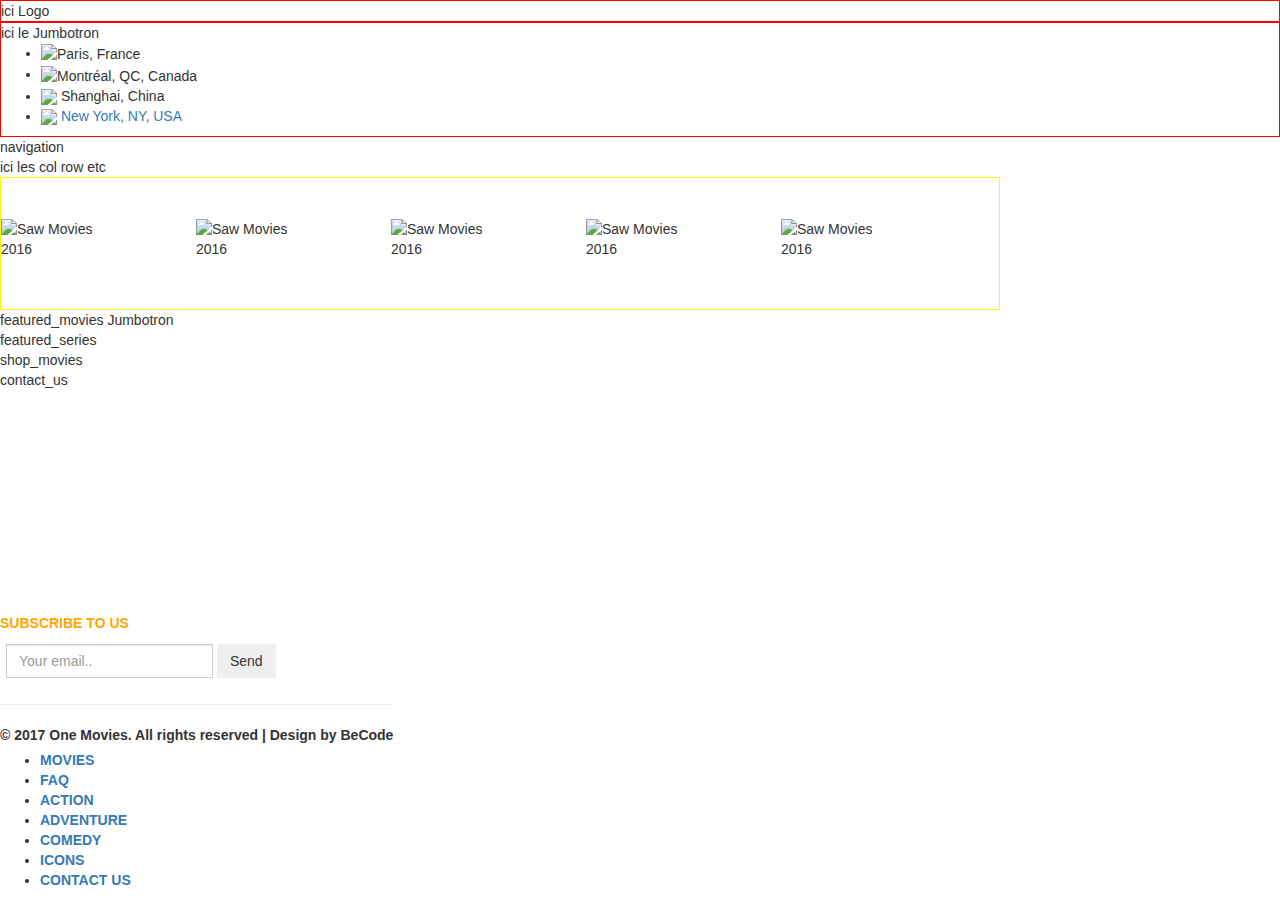
==== index.html @ d9de7614 "add all files" ====
<!doctype html>
<html lang="fr">
	<head>
		<meta charset="utf-8">
		<title>Allez Ciné</title>
		<meta name="viewport" content="width=device-width, initial-scale=1">
		<link rel="stylesheet" href="https://maxcdn.bootstrapcdn.com/bootstrap/3.3.7/css/bootstrap.min.css">
		<script src="jquery-2.2.4.js"></script>

		<link rel="stylesheet" type="text/css" href="style.css">
		<link href="pgwslider.css" rel="stylesheet" type="text/css">

	</head>
	<body>
		<!-- Première DIV -->
		<div style="border:1px solid red">
			ici Logo
		</div>
		
		<!-- Deuxième DIV -->
		<div style="border:1px solid red">
			ici le Jumbotron


			<ul class="pgwSlider">
			    <li><img src="paris.jpg" alt="Paris, France" data-description="Eiffel Tower and Champ de Mars"></li>
			    <li><img src="montreal_mini.jpg" alt="Montréal, QC, Canada" data-large-src="montreal.jpg"></li>
			    <li>
			        <img src="shanghai.jpg">
			        <span>Shanghai, China</span>
			    </li>
			    <li>
			        <a href="http://www.nyc.gov" target="_blank">
			            <img src="new-york.jpg">
				    <span>New York, NY, USA</span>
			        </a>
			    </li>
			</ul>



		</div>
		<nav>
			navigation
		</nav>
		ici les col row etc
		<!-- Troisiéme DIV -->
		<div style="border:1px solid yellow; padding-top:20px; padding-bottom:20px; width:1000px;">
			<div id="the_best_movies">
				<div class="container" style="padding-top:20px; padding-bottom:20px">
					<div class="row">
						<div class="col-md-2" style="padding:0px">
							<img src="http://www.konbini.com/fr/files/2013/11/saw-2004-22-g.jpg" alt="Saw Movies" height="130" width="100">
							<p>2016</p>

						</div>
						<div class="col-md-2" style="padding:0px">
							<img src="http://www.konbini.com/fr/files/2013/11/saw-2004-22-g.jpg" alt="Saw Movies" height="130" width="100">
							<p>2016</p>
						</div>
						<div class="col-md-2" style="padding:0px">
							<img src="http://www.konbini.com/fr/files/2013/11/saw-2004-22-g.jpg" alt="Saw Movies" height="130" width="100">
							<p>2016</p>
						</div>
						<div class="col-md-2" style="padding:0px">
							<img src="http://www.konbini.com/fr/files/2013/11/saw-2004-22-g.jpg" alt="Saw Movies" height="130" width="100">
							<p>2016</p>
						</div>
						<div class="col-md-4" style="padding:0px">
							<img src="http://www.konbini.com/fr/files/2013/11/saw-2004-22-g.jpg" alt="Saw Movies" height="130" width="100">
							<p>2016</p>
						</div>
					</div>
				</div>
			</div>
		</div>


		<section id="featured_movies">
			featured_movies
			Jumbotron
		</section>
		
		<section id="featured_series">
			featured_series
		</section>
		<section id="shop_movies">
			shop_movies
		</section>
		<section id="contact_us">
			contact_us
		</section>

		<footer id="my_footer" style="padding-top:30px; position: absolute; bottom: 0">
			<label style="color:orange">SUBSCRIBE TO US</label>
			<form class="form-inline">
				<div class="form-group" style="border:1px solid white; padding:5px">
					<input style="border-radius:0;" type="email" class="form-control" id="exampleInputEmail2" placeholder="Your email..">
					<button id="bouton_send" style="border-radius:0;" type="submit" class="btn .btn-warning">Send</button>
				</div>
			</form>
			<hr/>
			<label id="copyright"> &copy; 2017 One Movies. All rights reserved | Design by BeCode</label>

			<ul id="ul_footer">
				<li><a href=""> <strong>MOVIES</strong> </a></li>
				<li><a href=""> <strong>FAQ</strong> </a></li>
				<li><a href=""> <strong>ACTION</strong> </a></li>
				<li><a href=""> <strong>ADVENTURE</strong> </a></li>
				<li><a href=""> <strong>COMEDY</strong> </a></li>
				<li><a href=""> <strong>ICONS</strong> </a></li>
				<li><a href=""> <strong>CONTACT US</strong> </a></li>
			</ul>


		</footer>

	<script src="script.js">
		$(document).ready(function() {
    		$('.pgwSlider').pgwSlider();
		});
	</script>

	<script src="http://ajax.googleapis.com/ajax/libs/jquery/1.11.0/jquery.min.js"></script>
	<script src="pgwslider.js"></script>

</body>
</html>
---- style.css ----
body{
	margin: 0 auto;
	padding: 0;
	height: auto;
	width: 100%;
	/*background-color: #fdb830;*/
}

/*Header*/

.header{

	margin: 0 auto;
	padding: 0;
	height: 80px;
	padding: 20px 20px;
	text-align: center;
}

#header{

	background-color: white;
	margin-top: 5px;
}

.recherche{
	border-radius: 15px 15px 15px 15px;
}

.go{
	background-color: black;
	color: white;
	border-radius: 15px 15px 15px 15px;
}

.go:hover{
	background-color: white;
	color: black;
	border: 1px black solid;
	border-radius: 15px 15px 15px 15px;
}

.navbar{
	background-color: #fdb830;
	color: black;
	border: 2px #fdb830 solid;
	margin: 0;
}

.navbar-inverse 
.navbar-nav>li>a {
    color: black;
}

/*Jumbotron*/

.jumbotron{
	padding: 0;
	height: 500px;
}
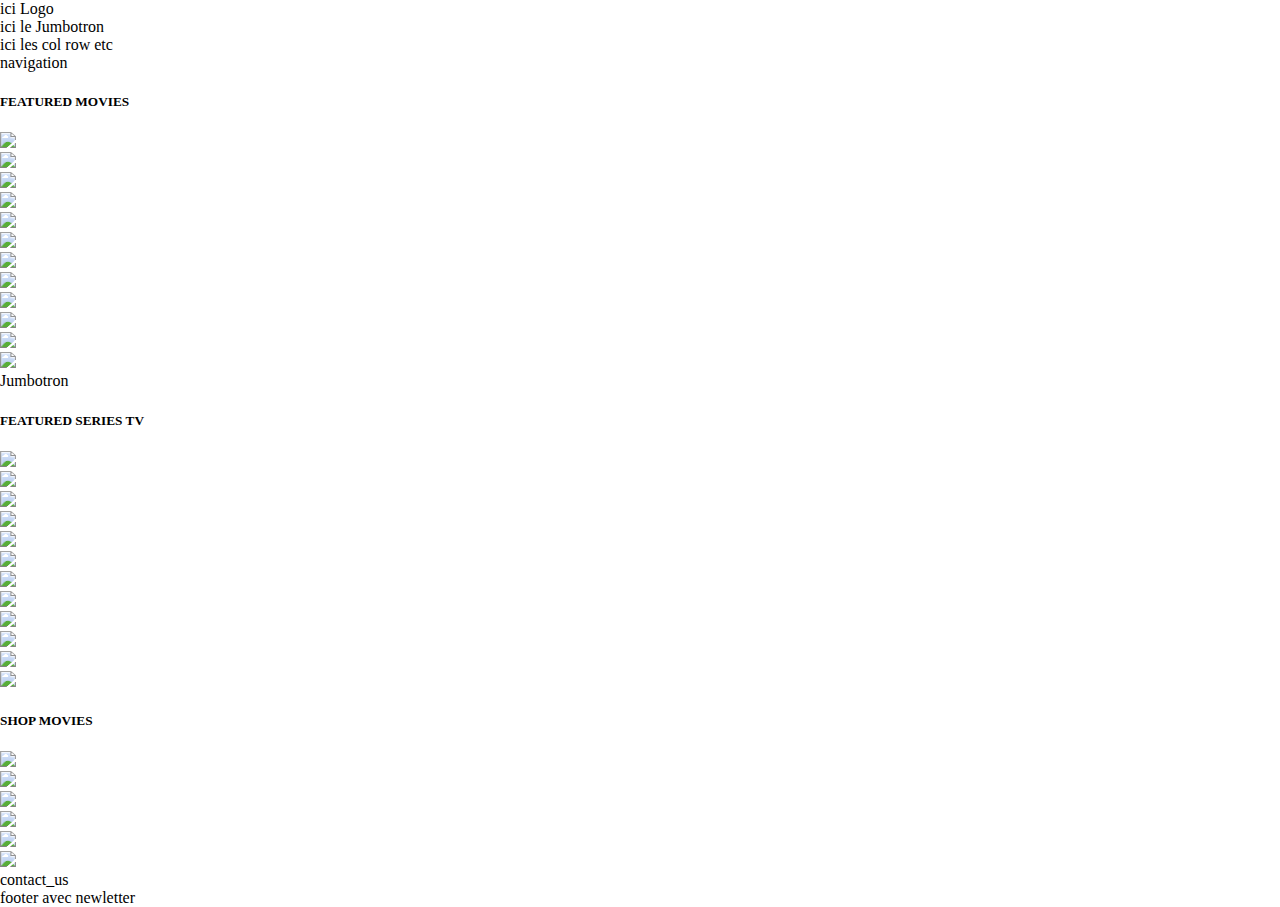
==== commit 5deaf1f2: "j'ai modifié featured movies featured series et shop movies et aussi des images" ====
--- a/index.html
+++ b/index.html
@@ -1,128 +1,189 @@
 <!doctype html>
 <html lang="fr">
-	<head>
-		<meta charset="utf-8">
-		<title>Allez Ciné</title>
-		<meta name="viewport" content="width=device-width, initial-scale=1">
-		<link rel="stylesheet" href="https://maxcdn.bootstrapcdn.com/bootstrap/3.3.7/css/bootstrap.min.css">
-		<script src="jquery-2.2.4.js"></script>
-
-		<link rel="stylesheet" type="text/css" href="style.css">
-		<link href="pgwslider.css" rel="stylesheet" type="text/css">
-
-	</head>
-	<body>
-		<!-- Première DIV -->
-		<div style="border:1px solid red">
-			ici Logo
-		</div>
-		
-		<!-- Deuxième DIV -->
-		<div style="border:1px solid red">
-			ici le Jumbotron
+<head>
+  <meta charset="utf-8">
+  <title>Allez Ciné</title>
+  <link rel="stylesheet" href="style.css">
+<link rel="stylesheet" href="bootstrap1/css/bootstrap.min.css">
+        <link rel="stylesheet" href="bootstrapmysite.css">
+  
+</head>
+<body>
+	<!-- Première DIV -->
+	<div>
+		ici Logo
 
 
-			<ul class="pgwSlider">
-			    <li><img src="paris.jpg" alt="Paris, France" data-description="Eiffel Tower and Champ de Mars"></li>
-			    <li><img src="montreal_mini.jpg" alt="Montréal, QC, Canada" data-large-src="montreal.jpg"></li>
-			    <li>
-			        <img src="shanghai.jpg">
-			        <span>Shanghai, China</span>
-			    </li>
-			    <li>
-			        <a href="http://www.nyc.gov" target="_blank">
-			            <img src="new-york.jpg">
-				    <span>New York, NY, USA</span>
-			        </a>
-			    </li>
-			</ul>
+	</div>
+		
+	<!-- Deuxième DIV -->
+	<div>
+		ici le Jumbotron
+	</div>
 
-
-
-		</div>
+	ici les col row etc
+	<!-- Troisiéme DIV -->
+	<div>
 		<nav>
 			navigation
-		</nav>
-		ici les col row etc
-		<!-- Troisiéme DIV -->
-		<div style="border:1px solid yellow; padding-top:20px; padding-bottom:20px; width:1000px;">
-			<div id="the_best_movies">
-				<div class="container" style="padding-top:20px; padding-bottom:20px">
-					<div class="row">
-						<div class="col-md-2" style="padding:0px">
-							<img src="http://www.konbini.com/fr/files/2013/11/saw-2004-22-g.jpg" alt="Saw Movies" height="130" width="100">
-							<p>2016</p>
-
-						</div>
-						<div class="col-md-2" style="padding:0px">
-							<img src="http://www.konbini.com/fr/files/2013/11/saw-2004-22-g.jpg" alt="Saw Movies" height="130" width="100">
-							<p>2016</p>
-						</div>
-						<div class="col-md-2" style="padding:0px">
-							<img src="http://www.konbini.com/fr/files/2013/11/saw-2004-22-g.jpg" alt="Saw Movies" height="130" width="100">
-							<p>2016</p>
-						</div>
-						<div class="col-md-2" style="padding:0px">
-							<img src="http://www.konbini.com/fr/files/2013/11/saw-2004-22-g.jpg" alt="Saw Movies" height="130" width="100">
-							<p>2016</p>
-						</div>
-						<div class="col-md-4" style="padding:0px">
-							<img src="http://www.konbini.com/fr/files/2013/11/saw-2004-22-g.jpg" alt="Saw Movies" height="130" width="100">
-							<p>2016</p>
-						</div>
-					</div>
-				</div>
-			</div>
-		</div>
-
+		</nav>		
+	
 
 		<section id="featured_movies">
-			featured_movies
+            <div class="row">
+            
+            <h5>FEATURED MOVIES</h5>
+            
+			<div class="container">
+
+                 <div class="col-md-2">
+                     <img src="images.jpeg" class="img-responsive">
+                </div>
+            <div class="col-md-2">
+                <img src="images.jpeg" class="img-responsive">
+                </div>
+            <div class="col-md-2"><img src="images.jpeg" class="img-responsive"></div>
+                
+            <div class="col-md-2">
+                     <img src="images.jpeg" class="img-responsive">
+                </div>
+            <div class="col-md-2">
+                <img src="images.jpeg" class="img-responsive">
+                </div>
+                
+            <div class="col-md-2"><img src="images.jpeg" class="img-responsive"></div>
+                
+        
+            
+                 <div class="col-md-2">
+                     <img src="images.jpeg" class="img-responsive">
+                </div>
+            <div class="col-md-2">
+                <img src="images.jpeg" class="img-responsive">
+                </div>
+            <div class="col-md-2"><img src="images.jpeg" class="img-responsive"></div>
+                
+            <div class="col-md-2">
+                     <img src="images.jpeg" class="img-responsive">
+                </div>
+            <div class="col-md-2">
+                <img src="images.jpeg" class="img-responsive">
+                </div>
+                
+            <div class="col-md-2"><img src="images.jpeg" class="img-responsive"></div>
+                
+                </div>
+            </div>
+            
 			Jumbotron
+                
 		</section>
 		
 		<section id="featured_series">
-			featured_series
+            <div class="row">
+            <h5>FEATURED SERIES TV</h5>
+			<div class="container">
+        
+                 <div class="col-md-2">
+                     <img src="images.jpeg" class="img-responsive">
+                </div>
+            <div class="col-md-2">
+                <img src="images.jpeg" class="img-responsive">
+                </div>
+            <div class="col-md-2"><img src="images.jpeg" class="img-responsive"></div>
+                
+            <div class="col-md-2">
+                     <img src="images.jpeg" class="img-responsive">
+                </div>
+            <div class="col-md-2">
+                <img src="images.jpeg" class="img-responsive">
+                </div>
+                
+            <div class="col-md-2"><img src="images.jpeg" class="img-responsive"></div>
+                
+
+                 <div class="col-md-2">
+                     <img src="images.jpeg" class="img-responsive">
+                </div>
+            <div class="col-md-2">
+                <img src="images.jpeg" class="img-responsive">
+                </div>
+            <div class="col-md-2"><img src="images.jpeg" class="img-responsive"></div>
+                
+            <div class="col-md-2">
+                     <img src="images.jpeg" class="img-responsive">
+                </div>
+            <div class="col-md-2">
+                <img src="images.jpeg" class="img-responsive">
+                </div>
+                
+            <div class="col-md-2"><img src="images.jpeg" class="img-responsive"></div>
+                
+                </div>
+                
+            </div>
+                
+            
+            
 		</section>
+        
+        
+        
+        
+
 		<section id="shop_movies">
-			shop_movies
+            <div class="row">
+            <h5>SHOP MOVIES</h5>
+            
+          <div class="container">
+            
+                 <div class="col-md-6" style="background-color:blue">
+                </div>
+            <div class="col-md-6" style="background-color:yellow">
+                </div>
+            
+            
+                </div>
+                
+                <div class="row">
+                
+                <div class="col-md-2">
+                     <img src="images.jpeg" class="img-responsive">
+                </div>
+            <div class="col-md-2">
+                <img src="images.jpeg" class="img-responsive">
+                </div>
+            <div class="col-md-2"><img src="images.jpeg" class="img-responsive"></div>
+                
+            <div class="col-md-2">
+                     <img src="images.jpeg" class="img-responsive">
+                </div>
+            <div class="col-md-2">
+                <img src="images.jpeg" class="img-responsive">
+                </div>
+                
+            <div class="col-md-2"><img src="images.jpeg" class="img-responsive"></div>
+                
+                
+                
+                </div>
+                
 		</section>
+
 		<section id="contact_us">
 			contact_us
 		</section>
 
-		<footer id="my_footer" style="padding-top:30px; position: absolute; bottom: 0">
-			<label style="color:orange">SUBSCRIBE TO US</label>
-			<form class="form-inline">
-				<div class="form-group" style="border:1px solid white; padding:5px">
-					<input style="border-radius:0;" type="email" class="form-control" id="exampleInputEmail2" placeholder="Your email..">
-					<button id="bouton_send" style="border-radius:0;" type="submit" class="btn .btn-warning">Send</button>
-				</div>
-			</form>
-			<hr/>
-			<label id="copyright"> &copy; 2017 One Movies. All rights reserved | Design by BeCode</label>
-
-			<ul id="ul_footer">
-				<li><a href=""> <strong>MOVIES</strong> </a></li>
-				<li><a href=""> <strong>FAQ</strong> </a></li>
-				<li><a href=""> <strong>ACTION</strong> </a></li>
-				<li><a href=""> <strong>ADVENTURE</strong> </a></li>
-				<li><a href=""> <strong>COMEDY</strong> </a></li>
-				<li><a href=""> <strong>ICONS</strong> </a></li>
-				<li><a href=""> <strong>CONTACT US</strong> </a></li>
-			</ul>
+		<footer>
+			footer avec newletter
+		</footer>		
 
 
-		</footer>
+	</div>
 
-	<script src="script.js">
-		$(document).ready(function() {
-    		$('.pgwSlider').pgwSlider();
-		});
-	</script>
 
-	<script src="http://ajax.googleapis.com/ajax/libs/jquery/1.11.0/jquery.min.js"></script>
-	<script src="pgwslider.js"></script>
+
+	<script src="script.js"></script>
 
 </body>
 </html>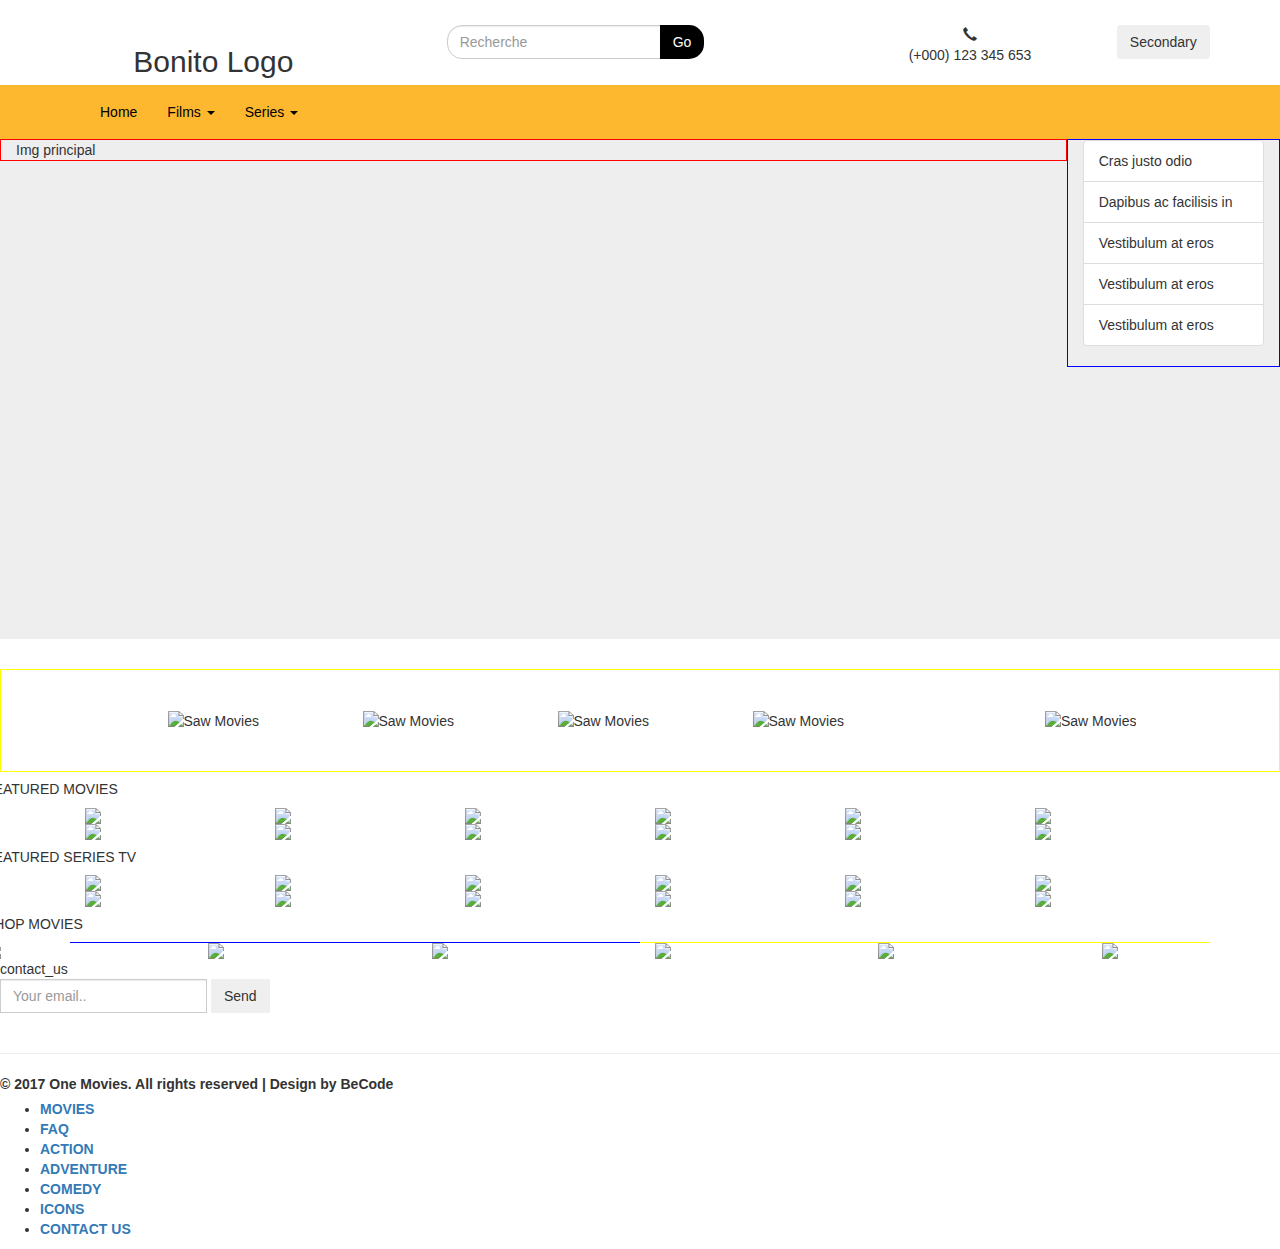
==== commit 0253fa37: "Merge branch 'master' into Maria" ====
--- a/index.html
+++ b/index.html
@@ -4,31 +4,121 @@
   <meta charset="utf-8">
   <title>Allez Ciné</title>
   <link rel="stylesheet" href="style.css">
-<link rel="stylesheet" href="bootstrap1/css/bootstrap.min.css">
+  <link rel="stylesheet" href="bootstrap1/css/bootstrap.min.css">
         <link rel="stylesheet" href="bootstrapmysite.css">
-  
-</head>
-<body>
-	<!-- Première DIV -->
-	<div>
-		ici Logo
-
+	<head>
+		<meta charset="utf-8">
+		<title>Allez Ciné</title>
+		<meta name="viewport" content="width=device-width, initial-scale=1">
+		<link rel="stylesheet" href="style.css">
+		<link rel="stylesheet" media="screen" href="css/bootstrap.min.css">
+		<link rel="stylesheet" type="text/css" href="style.css">
+		<!--<link rel="shortcut icon" type="image/png" href="img/hipsterlogogenerator_1495106664518.png">-->
+	</head>
+	<body data-spy="scroll" data-target=".navbar" data-offset="50">
+		<!-- Première DIV -->
+		<div id="header">
+			<div class="container-fluid">
+				<div class="row">
+					<div class="col-xs-12 col-md-4 header"> <h2>Bonito Logo</h2> </div>
+					<div class="col-xs-12 col-md-4 header">
+						<div class="input-group col-xs-8" >
+							<input type="text" class="form-control recherche"  placeholder="Recherche" aria-describedby="basic-addon2">
+							<span class="input-group-btn">
+								<button class="btn btn-secondary  go" type="button">Go</button>
+							</span>
+						</div>
+					</div>
+					<div class="col-xs-12 col-md-4 header">
+						
+						<div class="col-xs-12 col-md-6">
+							<span class="glyphicon glyphicon-earphone"></span><p>(+000) 123 345 653</p>
+						</div>
+						<div class="col-xs-12 col-md-6">
+							<button type="button" class="btn btn-secondary">Secondary</button>
+						</div>
+					</div>
+				</div>
+			</div>
+		</div>
+		<div class="row">
+			<nav class="navbar navbar-inverse">
+				<div class="container">
+					<div class="navbar-header">
+						<button type="button" class="navbar-toggle" data-toggle="collapse" data-target="#myNavbar">
+						<span class="icon-bar"></span>
+						<span class="icon-bar"></span>
+						<span class="icon-bar"></span>
+						</button>
+					</div>
+					<div>
+						<div class="collapse navbar-collapse" id="myNavbar">
+							<ul class="nav navbar-nav">
+								<li><a href="#">Home</a></li>
+								<li class="dropdown"><a class="dropdown-toggle" data-toggle="dropdown" href="#">Films <span class="caret"></span></a>
+								<ul class="dropdown-menu">
+									<li><a href="#">Actions</a></li>
+									<li><a href="#">Aventures</a></li>
+									<li><a href="#">Policiers</a></li>
+								</ul>
+								<li class="dropdown"><a class="dropdown-toggle" data-toggle="dropdown" href="#">Series <span class="caret"></span></a>
+								<ul class="dropdown-menu">
+									<li><a href="#">Actions</a></li>
+									<li><a href="#">Aventures</a></li>
+									<li><a href="#">Policiers</a></li>
+								</ul>
+							</li>
+						</ul>
+					</div>
+				</div>
+			</div>
+		</nav>
 
 	</div>
-		
 	<!-- Deuxième DIV -->
-	<div>
-		ici le Jumbotron
-	</div>
-
-	ici les col row etc
-	<!-- Troisiéme DIV -->
-	<div>
-		<nav>
-			navigation
-		</nav>		
-	
-
+	<section id="accueil">
+		<div class="jumbotron container-fluid">
+			<div class="span12">
+				<div class="col-xs-12 col-md-10" style="border: 1px red solid">
+					Img principal
+				</div>
+				<div class="col-xs-12 col-md-2" style="border: 1px blue solid">
+					<div class="card">
+						<ul class="list-group list-group-flush">
+							<li class="list-group-item">Cras justo odio</li>
+							<li class="list-group-item">Dapibus ac facilisis in</li>
+							<li class="list-group-item">Vestibulum at eros</li>
+							<li class="list-group-item">Vestibulum at eros</li>
+							<li class="list-group-item">Vestibulum at eros</li>
+						</ul>
+					</div>
+				</div>
+			</div>
+		</section>
+		<!-- Troisiéme DIV -->
+		<div style="border:1px solid yellow; padding-top:20px; padding-bottom:20px">
+			<div id="the_best_movies">
+				<div class="container" style="padding-top:20px; padding-bottom:20px">
+					<div class="row">
+						<div class="col-md-offset-1 col-md-2">
+							<img src="http://www.konbini.com/fr/files/2013/11/saw-2004-22-g.jpg" alt="Saw Movies" height="130" width="100">
+						</div>
+						<div class="col-md-2">
+							<img src="http://www.konbini.com/fr/files/2013/11/saw-2004-22-g.jpg" alt="Saw Movies" height="130" width="100">
+						</div>
+						<div class="col-md-2">
+							<img src="http://www.konbini.com/fr/files/2013/11/saw-2004-22-g.jpg" alt="Saw Movies" height="130" width="100">
+						</div>
+						<div class="col-md-2">
+							<img src="http://www.konbini.com/fr/files/2013/11/saw-2004-22-g.jpg" alt="Saw Movies" height="130" width="100">
+						</div>
+						<div class="col-md-2 col-md-offset-1">
+							<img src="http://www.konbini.com/fr/files/2013/11/saw-2004-22-g.jpg" alt="Saw Movies" height="130" width="100">
+						</div>
+					</div>
+				</div>
+			</div>
+		</div>
 		<section id="featured_movies">
             <div class="row">
             
@@ -73,10 +163,7 @@
             <div class="col-md-2"><img src="images.jpeg" class="img-responsive"></div>
                 
                 </div>
-            </div>
-            
-			Jumbotron
-                
+            </div>                
 		</section>
 		
 		<section id="featured_series">
@@ -126,11 +213,6 @@
             
             
 		</section>
-        
-        
-        
-        
-
 		<section id="shop_movies">
             <div class="row">
             <h5>SHOP MOVIES</h5>
@@ -169,21 +251,31 @@
                 </div>
                 
 		</section>
-
 		<section id="contact_us">
 			contact_us
 		</section>
-
-		<footer>
-			footer avec newletter
-		</footer>		
-
-
+		<footer id="my_footer">
+			<form class="form-inline">
+				<div class="form-group">
+					<input style="border-radius:0;" type="email" class="form-control" id="exampleInputEmail2" placeholder="Your email..">
+				</div>
+				<button id="bouton_send" style="border-radius:0;" type="submit" class="btn .btn-warning">Send</button>
+			</form>
+			<br/>
+			<hr/>
+			<label id="copyright"> &copy; 2017 One Movies. All rights reserved | Design by BeCode</label>
+			<ul id="ul_footer">
+				<li><a href=""> <strong>MOVIES</strong> </a></li>
+				<li><a href=""> <strong>FAQ</strong> </a></li>
+				<li><a href=""> <strong>ACTION</strong> </a></li>
+				<li><a href=""> <strong>ADVENTURE</strong> </a></li>
+				<li><a href=""> <strong>COMEDY</strong> </a></li>
+				<li><a href=""> <strong>ICONS</strong> </a></li>
+				<li><a href=""> <strong>CONTACT US</strong> </a></li>
+			</ul>
+		</footer>
 	</div>
-
-
-
-	<script src="script.js"></script>
-
+	<script src="https://ajax.googleapis.com/ajax/libs/jquery/1.12.4/jquery.min.js"></script>
+	<script src="js/bootstrap.min.js"></script>
 </body>
 </html>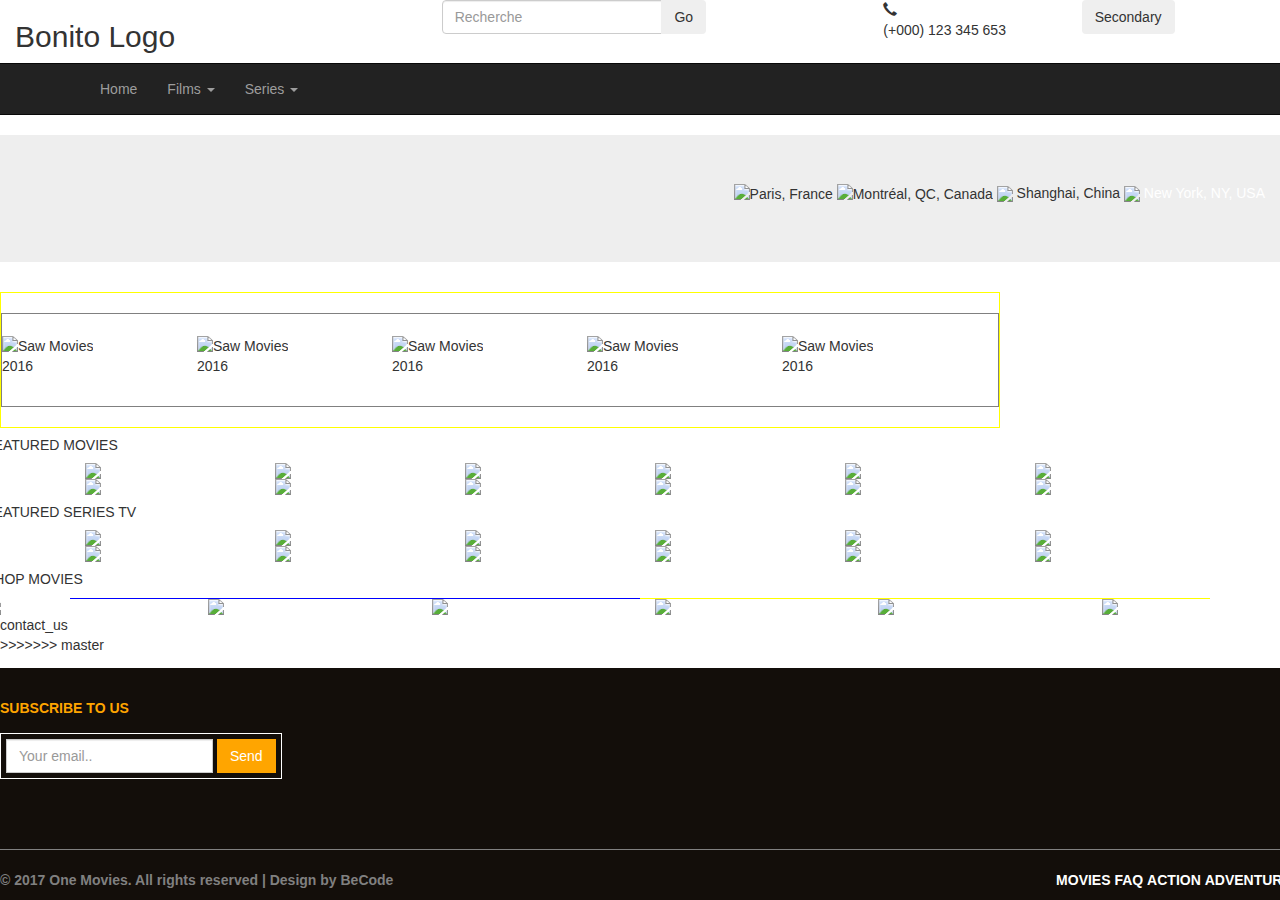
==== commit 8a0ed06b: "Merge branch 'master' into Nadia" ====
--- a/index.html
+++ b/index.html
@@ -1,15 +1,14 @@
 <!doctype html>
 <html lang="fr">
-<head>
-  <meta charset="utf-8">
-  <title>Allez Ciné</title>
-  <link rel="stylesheet" href="style.css">
-  <link rel="stylesheet" href="bootstrap1/css/bootstrap.min.css">
-        <link rel="stylesheet" href="bootstrapmysite.css">
 	<head>
 		<meta charset="utf-8">
 		<title>Allez Ciné</title>
-		<meta name="viewport" content="width=device-width, initial-scale=1">
+		<link rel="stylesheet" href="style.css">
+		<link rel="stylesheet" href="bootstrap1/css/bootstrap.min.css">
+		<link rel="stylesheet" href="bootstrapmysite.css">
+		<link rel="stylesheet" href="https://maxcdn.bootstrapcdn.com/bootstrap/3.3.7/css/bootstrap.min.css">
+		<link rel="stylesheet" type="text/css" href="style.css">
+		<link href="pgwslider.css" rel="stylesheet" type="text/css">
 		<link rel="stylesheet" href="style.css">
 		<link rel="stylesheet" media="screen" href="css/bootstrap.min.css">
 		<link rel="stylesheet" type="text/css" href="style.css">
@@ -73,209 +72,221 @@
 				</div>
 			</div>
 		</nav>
-
 	</div>
 	<!-- Deuxième DIV -->
 	<section id="accueil">
 		<div class="jumbotron container-fluid">
-			<div class="span12">
-				<div class="col-xs-12 col-md-10" style="border: 1px red solid">
-					Img principal
-				</div>
-				<div class="col-xs-12 col-md-2" style="border: 1px blue solid">
-					<div class="card">
-						<ul class="list-group list-group-flush">
-							<li class="list-group-item">Cras justo odio</li>
-							<li class="list-group-item">Dapibus ac facilisis in</li>
-							<li class="list-group-item">Vestibulum at eros</li>
-							<li class="list-group-item">Vestibulum at eros</li>
-							<li class="list-group-item">Vestibulum at eros</li>
-						</ul>
-					</div>
-				</div>
-			</div>
+			<ul class="pgwSlider">
+				<li><img src="paris.jpg" alt="Paris, France" data-description="Eiffel Tower and Champ de Mars"></li>
+				<li><img src="montreal_mini.jpg" alt="Montréal, QC, Canada" data-large-src="montreal.jpg"></li>
+				<li>
+					<img src="shanghai.jpg">
+					<span>Shanghai, China</span>
+				</li>
+				<li>
+					<a href="http://www.nyc.gov" target="_blank">
+						<img src="new-york.jpg">
+						<span>New York, NY, USA</span>
+					</a>
+				</li>
+			</ul>
 		</section>
 		<!-- Troisiéme DIV -->
-		<div style="border:1px solid yellow; padding-top:20px; padding-bottom:20px">
+		<div style="border:1px solid yellow; padding-top:20px; padding-bottom:20px; width:1000px;">
 			<div id="the_best_movies">
 				<div class="container" style="padding-top:20px; padding-bottom:20px">
 					<div class="row">
-						<div class="col-md-offset-1 col-md-2">
-							<img src="http://www.konbini.com/fr/files/2013/11/saw-2004-22-g.jpg" alt="Saw Movies" height="130" width="100">
-						</div>
-						<div class="col-md-2">
-							<img src="http://www.konbini.com/fr/files/2013/11/saw-2004-22-g.jpg" alt="Saw Movies" height="130" width="100">
-						</div>
-						<div class="col-md-2">
-							<img src="http://www.konbini.com/fr/files/2013/11/saw-2004-22-g.jpg" alt="Saw Movies" height="130" width="100">
-						</div>
-						<div class="col-md-2">
-							<img src="http://www.konbini.com/fr/files/2013/11/saw-2004-22-g.jpg" alt="Saw Movies" height="130" width="100">
-						</div>
-						<div class="col-md-2 col-md-offset-1">
-							<img src="http://www.konbini.com/fr/files/2013/11/saw-2004-22-g.jpg" alt="Saw Movies" height="130" width="100">
+						<div class="col-md-2" style="padding:0px">
+							<img src="http://www.konbini.com/fr/files/2013/11/saw-2004-22-g.jpg" alt="Saw Movies" height="130" width="100">
+							<p>2016</p>
+						</div>
+						<div class="col-md-2" style="padding:0px">
+							<img src="http://www.konbini.com/fr/files/2013/11/saw-2004-22-g.jpg" alt="Saw Movies" height="130" width="100">
+							<p>2016</p>
+						</div>
+						<div class="col-md-2" style="padding:0px">
+							<img src="http://www.konbini.com/fr/files/2013/11/saw-2004-22-g.jpg" alt="Saw Movies" height="130" width="100">
+							<p>2016</p>
+						</div>
+						<div class="col-md-2" style="padding:0px">
+							<img src="http://www.konbini.com/fr/files/2013/11/saw-2004-22-g.jpg" alt="Saw Movies" height="130" width="100">
+							<p>2016</p>
+						</div>
+						<div class="col-md-4" style="padding:0px">
+							<img src="http://www.konbini.com/fr/files/2013/11/saw-2004-22-g.jpg" alt="Saw Movies" height="130" width="100">
+							<p>2016</p>
 						</div>
 					</div>
 				</div>
 			</div>
 		</div>
 		<section id="featured_movies">
-            <div class="row">
-            
-            <h5>FEATURED MOVIES</h5>
-            
-			<div class="container">
-
-                 <div class="col-md-2">
-                     <img src="images.jpeg" class="img-responsive">
-                </div>
-            <div class="col-md-2">
-                <img src="images.jpeg" class="img-responsive">
-                </div>
-            <div class="col-md-2"><img src="images.jpeg" class="img-responsive"></div>
-                
-            <div class="col-md-2">
-                     <img src="images.jpeg" class="img-responsive">
-                </div>
-            <div class="col-md-2">
-                <img src="images.jpeg" class="img-responsive">
-                </div>
-                
-            <div class="col-md-2"><img src="images.jpeg" class="img-responsive"></div>
-                
-        
-            
-                 <div class="col-md-2">
-                     <img src="images.jpeg" class="img-responsive">
-                </div>
-            <div class="col-md-2">
-                <img src="images.jpeg" class="img-responsive">
-                </div>
-            <div class="col-md-2"><img src="images.jpeg" class="img-responsive"></div>
-                
-            <div class="col-md-2">
-                     <img src="images.jpeg" class="img-responsive">
-                </div>
-            <div class="col-md-2">
-                <img src="images.jpeg" class="img-responsive">
-                </div>
-                
-            <div class="col-md-2"><img src="images.jpeg" class="img-responsive"></div>
-                
-                </div>
-            </div>                
+			<div class="row">
+				
+				<h5>FEATURED MOVIES</h5>
+				
+				<div class="container">
+					<div class="col-md-2">
+						<img src="images.jpeg" class="img-responsive">
+					</div>
+					<div class="col-md-2">
+						<img src="images.jpeg" class="img-responsive">
+					</div>
+					<div class="col-md-2"><img src="images.jpeg" class="img-responsive"></div>
+					
+					<div class="col-md-2">
+						<img src="images.jpeg" class="img-responsive">
+					</div>
+					<div class="col-md-2">
+						<img src="images.jpeg" class="img-responsive">
+					</div>
+					
+					<div class="col-md-2"><img src="images.jpeg" class="img-responsive"></div>
+					
+					
+					
+					<div class="col-md-2">
+						<img src="images.jpeg" class="img-responsive">
+					</div>
+					<div class="col-md-2">
+						<img src="images.jpeg" class="img-responsive">
+					</div>
+					<div class="col-md-2"><img src="images.jpeg" class="img-responsive"></div>
+					
+					<div class="col-md-2">
+						<img src="images.jpeg" class="img-responsive">
+					</div>
+					<div class="col-md-2">
+						<img src="images.jpeg" class="img-responsive">
+					</div>
+					
+					<div class="col-md-2"><img src="images.jpeg" class="img-responsive"></div>
+					
+				</div>
+			</div>
 		</section>
 		
 		<section id="featured_series">
-            <div class="row">
-            <h5>FEATURED SERIES TV</h5>
-			<div class="container">
-        
-                 <div class="col-md-2">
-                     <img src="images.jpeg" class="img-responsive">
-                </div>
-            <div class="col-md-2">
-                <img src="images.jpeg" class="img-responsive">
-                </div>
-            <div class="col-md-2"><img src="images.jpeg" class="img-responsive"></div>
-                
-            <div class="col-md-2">
-                     <img src="images.jpeg" class="img-responsive">
-                </div>
-            <div class="col-md-2">
-                <img src="images.jpeg" class="img-responsive">
-                </div>
-                
-            <div class="col-md-2"><img src="images.jpeg" class="img-responsive"></div>
-                
-
-                 <div class="col-md-2">
-                     <img src="images.jpeg" class="img-responsive">
-                </div>
-            <div class="col-md-2">
-                <img src="images.jpeg" class="img-responsive">
-                </div>
-            <div class="col-md-2"><img src="images.jpeg" class="img-responsive"></div>
-                
-            <div class="col-md-2">
-                     <img src="images.jpeg" class="img-responsive">
-                </div>
-            <div class="col-md-2">
-                <img src="images.jpeg" class="img-responsive">
-                </div>
-                
-            <div class="col-md-2"><img src="images.jpeg" class="img-responsive"></div>
-                
-                </div>
-                
-            </div>
-                
-            
-            
+			<div class="row">
+				<h5>FEATURED SERIES TV</h5>
+				<div class="container">
+					
+					<div class="col-md-2">
+						<img src="images.jpeg" class="img-responsive">
+					</div>
+					<div class="col-md-2">
+						<img src="images.jpeg" class="img-responsive">
+					</div>
+					<div class="col-md-2"><img src="images.jpeg" class="img-responsive"></div>
+					
+					<div class="col-md-2">
+						<img src="images.jpeg" class="img-responsive">
+					</div>
+					<div class="col-md-2">
+						<img src="images.jpeg" class="img-responsive">
+					</div>
+					
+					<div class="col-md-2"><img src="images.jpeg" class="img-responsive"></div>
+					
+					<div class="col-md-2">
+						<img src="images.jpeg" class="img-responsive">
+					</div>
+					<div class="col-md-2">
+						<img src="images.jpeg" class="img-responsive">
+					</div>
+					<div class="col-md-2"><img src="images.jpeg" class="img-responsive"></div>
+					
+					<div class="col-md-2">
+						<img src="images.jpeg" class="img-responsive">
+					</div>
+					<div class="col-md-2">
+						<img src="images.jpeg" class="img-responsive">
+					</div>
+					
+					<div class="col-md-2"><img src="images.jpeg" class="img-responsive"></div>
+					
+				</div>
+				
+			</div>
+			
+			
+			
 		</section>
 		<section id="shop_movies">
-            <div class="row">
-            <h5>SHOP MOVIES</h5>
-            
-          <div class="container">
-            
-                 <div class="col-md-6" style="background-color:blue">
-                </div>
-            <div class="col-md-6" style="background-color:yellow">
-                </div>
-            
-            
-                </div>
-                
-                <div class="row">
-                
-                <div class="col-md-2">
-                     <img src="images.jpeg" class="img-responsive">
-                </div>
-            <div class="col-md-2">
-                <img src="images.jpeg" class="img-responsive">
-                </div>
-            <div class="col-md-2"><img src="images.jpeg" class="img-responsive"></div>
-                
-            <div class="col-md-2">
-                     <img src="images.jpeg" class="img-responsive">
-                </div>
-            <div class="col-md-2">
-                <img src="images.jpeg" class="img-responsive">
-                </div>
-                
-            <div class="col-md-2"><img src="images.jpeg" class="img-responsive"></div>
-                
-                
-                
-                </div>
-                
-		</section>
-		<section id="contact_us">
-			contact_us
-		</section>
-		<footer id="my_footer">
-			<form class="form-inline">
-				<div class="form-group">
-					<input style="border-radius:0;" type="email" class="form-control" id="exampleInputEmail2" placeholder="Your email..">
-				</div>
-				<button id="bouton_send" style="border-radius:0;" type="submit" class="btn .btn-warning">Send</button>
-			</form>
-			<br/>
-			<hr/>
-			<label id="copyright"> &copy; 2017 One Movies. All rights reserved | Design by BeCode</label>
-			<ul id="ul_footer">
-				<li><a href=""> <strong>MOVIES</strong> </a></li>
-				<li><a href=""> <strong>FAQ</strong> </a></li>
-				<li><a href=""> <strong>ACTION</strong> </a></li>
-				<li><a href=""> <strong>ADVENTURE</strong> </a></li>
-				<li><a href=""> <strong>COMEDY</strong> </a></li>
-				<li><a href=""> <strong>ICONS</strong> </a></li>
-				<li><a href=""> <strong>CONTACT US</strong> </a></li>
-			</ul>
-		</footer>
-	</div>
-	<script src="https://ajax.googleapis.com/ajax/libs/jquery/1.12.4/jquery.min.js"></script>
-	<script src="js/bootstrap.min.js"></script>
-</body>
+			<div class="row">
+				<h5>SHOP MOVIES</h5>
+				
+				<div class="container">
+					
+					<div class="col-md-6" style="background-color:blue">
+					</div>
+					<div class="col-md-6" style="background-color:yellow">
+					</div>
+					
+					
+				</div>
+				
+				<div class="row">
+					
+					<div class="col-md-2">
+						<img src="images.jpeg" class="img-responsive">
+					</div>
+					<div class="col-md-2">
+						<img src="images.jpeg" class="img-responsive">
+					</div>
+					<div class="col-md-2"><img src="images.jpeg" class="img-responsive"></div>
+					
+					<div class="col-md-2">
+						<img src="images.jpeg" class="img-responsive">
+					</div>
+					<div class="col-md-2">
+						<img src="images.jpeg" class="img-responsive">
+					</div>
+					
+					<div class="col-md-2"><img src="images.jpeg" class="img-responsive"></div>
+					
+					
+					
+				</div>
+				
+			</section>
+			<section id="contact_us">
+				contact_us
+			</section>
+			<footer id="my_footer" style="padding-top:30px; position: absolute; bottom: 0">
+				<label style="color:orange">SUBSCRIBE TO US</label>
+				<footer id="my_footer">
+					<form class="form-inline">
+						<div class="form-group" style="border:1px solid white; padding:5px">
+							<input style="border-radius:0;" type="email" class="form-control" id="exampleInputEmail2" placeholder="Your email..">
+							<button id="bouton_send" style="border-radius:0;" type="submit" class="btn .btn-warning">Send</button>
+						</div>
+					</form>
+					<hr/>
+					<label id="copyright"> &copy; 2017 One Movies. All rights reserved | Design by BeCode</label>
+					<ul id="ul_footer">
+						<li><a href=""> <strong>MOVIES</strong> </a></li>
+						<li><a href=""> <strong>FAQ</strong> </a></li>
+						<li><a href=""> <strong>ACTION</strong> </a></li>
+						<li><a href=""> <strong>ADVENTURE</strong> </a></li>
+						<li><a href=""> <strong>COMEDY</strong> </a></li>
+						<li><a href=""> <strong>ICONS</strong> </a></li>
+						<li><a href=""> <strong>CONTACT US</strong> </a></li>
+					</ul>
+				</footer>
+				
+				<script src="jquery-2.2.4.js"></script>
+				<script src="http://ajax.googleapis.com/ajax/libs/jquery/1.11.0/jquery.min.js"></script>
+				<script src="pgwslider.js"></script>
+				<script src="script.js">
+						$(document).ready(function() {
+						$('.pgwSlider').pgwSlider();
+						});
+				</script>
+			</footer>
+		</div>
+		<script src="https://ajax.googleapis.com/ajax/libs/jquery/1.12.4/jquery.min.js"></script>
+		<script src="js/bootstrap.min.js"></script>
+		>>>>>>> master
+	</body>
 </html>--- a/style.css
+++ b/style.css
@@ -1,3 +1,66 @@
+@charset "UTF-8";
+
+
+#my_footer{
+	background-color: #130E0A;
+}
+
+#subscribe{
+	color: orange;
+}
+
+#ul_footer{
+	display: inline;
+}
+
+li{
+	display: inline;
+}
+
+form{
+	padding-top: 10px;
+	padding-bottom: 50px;
+}
+
+a{
+	text-decoration: none;
+	color: white;
+}
+
+#email_footer{
+	color: gray;
+}
+
+#bouton_send{
+	color:white;
+	background-color: orange;
+}
+
+#div_blanche{
+	width: 250px;
+	padding: 10px;
+	height:20px;
+	border: 1px solid white;
+}
+
+#copyright{
+	color:gray;
+}
+
+ul{
+	float: right;
+}
+
+hr {
+	background-color: gray;
+	height:1px;
+	width: 1500px;
+	border:0;
+}
+
+#the_best_movies{
+	border: 1px solid gray;
+
 body{
 	margin: 0 auto;
 	padding: 0;
@@ -56,5 +119,4 @@
 
 .jumbotron{
 	padding: 0;
-	height: 500px;
 }
--- a/style.css
+++ b/style.css
@@ -1,3 +1,66 @@
+@charset "UTF-8";
+
+
+#my_footer{
+	background-color: #130E0A;
+}
+
+#subscribe{
+	color: orange;
+}
+
+#ul_footer{
+	display: inline;
+}
+
+li{
+	display: inline;
+}
+
+form{
+	padding-top: 10px;
+	padding-bottom: 50px;
+}
+
+a{
+	text-decoration: none;
+	color: white;
+}
+
+#email_footer{
+	color: gray;
+}
+
+#bouton_send{
+	color:white;
+	background-color: orange;
+}
+
+#div_blanche{
+	width: 250px;
+	padding: 10px;
+	height:20px;
+	border: 1px solid white;
+}
+
+#copyright{
+	color:gray;
+}
+
+ul{
+	float: right;
+}
+
+hr {
+	background-color: gray;
+	height:1px;
+	width: 1500px;
+	border:0;
+}
+
+#the_best_movies{
+	border: 1px solid gray;
+
 body{
 	margin: 0 auto;
 	padding: 0;
@@ -56,5 +119,4 @@
 
 .jumbotron{
 	padding: 0;
-	height: 500px;
 }
--- a/style.css
+++ b/style.css
@@ -1,3 +1,66 @@
+@charset "UTF-8";
+
+
+#my_footer{
+	background-color: #130E0A;
+}
+
+#subscribe{
+	color: orange;
+}
+
+#ul_footer{
+	display: inline;
+}
+
+li{
+	display: inline;
+}
+
+form{
+	padding-top: 10px;
+	padding-bottom: 50px;
+}
+
+a{
+	text-decoration: none;
+	color: white;
+}
+
+#email_footer{
+	color: gray;
+}
+
+#bouton_send{
+	color:white;
+	background-color: orange;
+}
+
+#div_blanche{
+	width: 250px;
+	padding: 10px;
+	height:20px;
+	border: 1px solid white;
+}
+
+#copyright{
+	color:gray;
+}
+
+ul{
+	float: right;
+}
+
+hr {
+	background-color: gray;
+	height:1px;
+	width: 1500px;
+	border:0;
+}
+
+#the_best_movies{
+	border: 1px solid gray;
+
 body{
 	margin: 0 auto;
 	padding: 0;
@@ -56,5 +119,4 @@
 
 .jumbotron{
 	padding: 0;
-	height: 500px;
 }
--- a/style.css
+++ b/style.css
@@ -1,3 +1,66 @@
+@charset "UTF-8";
+
+
+#my_footer{
+	background-color: #130E0A;
+}
+
+#subscribe{
+	color: orange;
+}
+
+#ul_footer{
+	display: inline;
+}
+
+li{
+	display: inline;
+}
+
+form{
+	padding-top: 10px;
+	padding-bottom: 50px;
+}
+
+a{
+	text-decoration: none;
+	color: white;
+}
+
+#email_footer{
+	color: gray;
+}
+
+#bouton_send{
+	color:white;
+	background-color: orange;
+}
+
+#div_blanche{
+	width: 250px;
+	padding: 10px;
+	height:20px;
+	border: 1px solid white;
+}
+
+#copyright{
+	color:gray;
+}
+
+ul{
+	float: right;
+}
+
+hr {
+	background-color: gray;
+	height:1px;
+	width: 1500px;
+	border:0;
+}
+
+#the_best_movies{
+	border: 1px solid gray;
+
 body{
 	margin: 0 auto;
 	padding: 0;
@@ -56,5 +119,4 @@
 
 .jumbotron{
 	padding: 0;
-	height: 500px;
 }
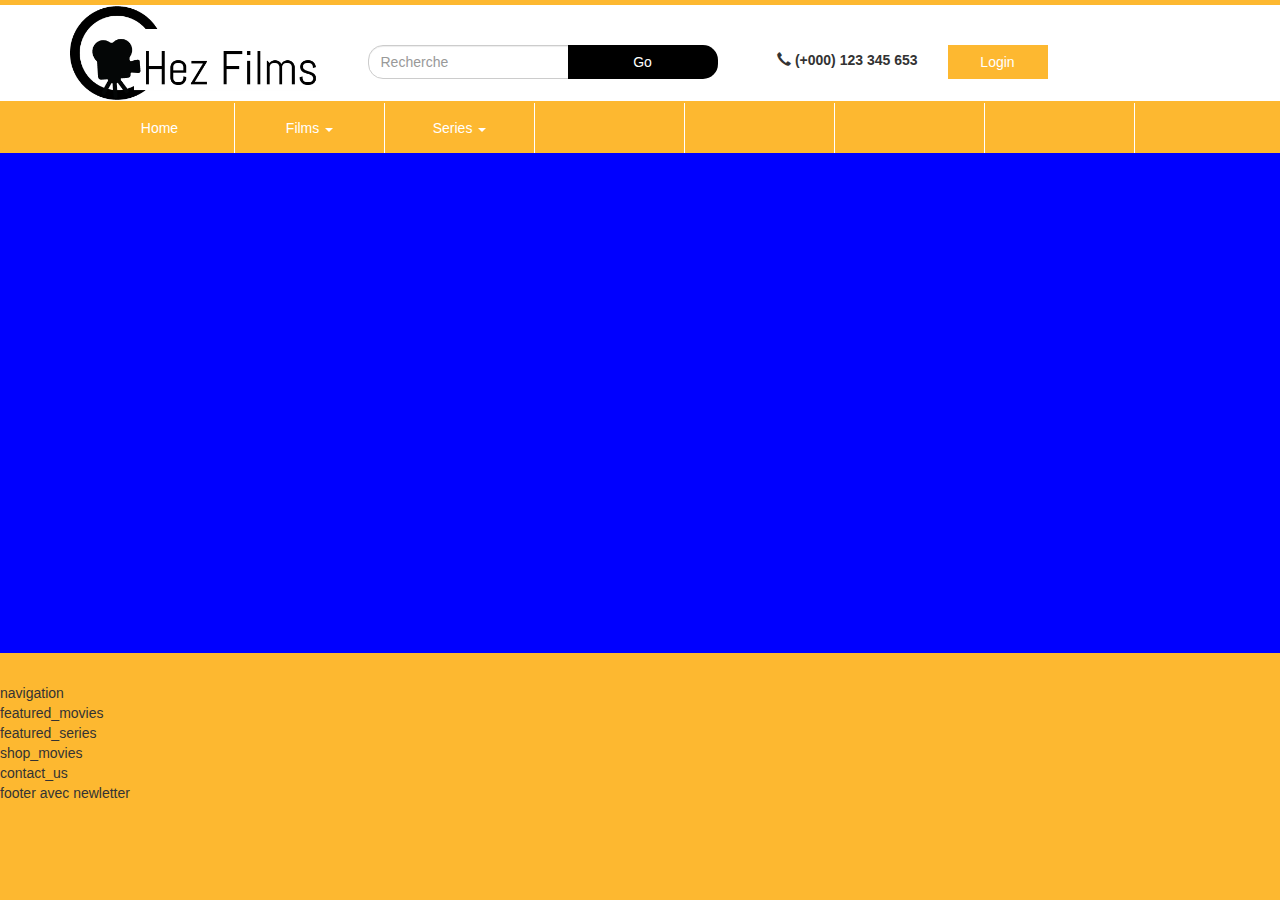
==== commit 026f212d: "deja finni grand part de le Header et navbar" ====
--- a/index.html
+++ b/index.html
@@ -3,290 +3,165 @@
 	<head>
 		<meta charset="utf-8">
 		<title>Allez Ciné</title>
-		<link rel="stylesheet" href="style.css">
-		<link rel="stylesheet" href="bootstrap1/css/bootstrap.min.css">
-		<link rel="stylesheet" href="bootstrapmysite.css">
-		<link rel="stylesheet" href="https://maxcdn.bootstrapcdn.com/bootstrap/3.3.7/css/bootstrap.min.css">
-		<link rel="stylesheet" type="text/css" href="style.css">
-		<link href="pgwslider.css" rel="stylesheet" type="text/css">
+		<meta name="viewport" content="width=device-width, initial-scale=1">
 		<link rel="stylesheet" href="style.css">
 		<link rel="stylesheet" media="screen" href="css/bootstrap.min.css">
 		<link rel="stylesheet" type="text/css" href="style.css">
 		<!--<link rel="shortcut icon" type="image/png" href="img/hipsterlogogenerator_1495106664518.png">-->
 	</head>
 	<body data-spy="scroll" data-target=".navbar" data-offset="50">
+		
 		<!-- Première DIV -->
+		<!--ejemplo-->
+		<!-- Modal -->
+		<div class="modal fade" id="myModal" role="dialog">
+			<div class="modal-dialog">
+				
+				<!-- Modal content-->
+				<div class="modal-content">
+					<div class="modal-header">
+						<button type="button" class="close" data-dismiss="modal">&times;</button>
+						<h4 class="modal-title">Login:</h4>
+					</div>
+					<div class="modal-body">
+						<form class="form">
+							<label for="usr">Identifiant:</label>
+							<div class="input-group">
+								<span class="input-group-addon" id="basic-addon1"><span class="glyphicon glyphicon-user"></span></span>
+								<input type="text" class="form-control" id="usr" placeholder="Identifiant">
+							</div>
+							<label for="pwd">Password:</label>
+							<div class="input-group">
+								<span class="input-group-addon" id="basic-addon1"><span class="glyphicon glyphicon-lock"></span></span>
+								<input type="password" class="form-control" id="pwd" placeholder="Password">
+							</div>
+							<div class="input-group"><br>
+								<div class="container">
+									<div class="row">
+										<div class="col-md-2">
+											<button type="submit" class="btn boton">New User?</button>
+										</div>
+										<div class="col-md-2 col-md-offset-2">
+											<div class="checkbox">
+												<label><input type="checkbox" value="">Rester connecte</label>
+											</div>
+										</div>
+										
+									</div>
+								</div>
+							</div>
+							<div class="container-fluid">
+							<div class="row">
+							<div class="input-group"><br>
+								<p><a href="#" class="tooltip-test" title="Oublie votre mot de passe?">Oublie votre mot de passe?</a></p>
+							</div>
+							</div>
+							</div>
+						</form>
+					</div>
+					<div class="modal-footer">
+						<button type="button" class="btn btn-default" data-dismiss="modal">Close</button>
+						<button type="button" class="btn btn-default">Ok!</button>
+					</div>
+				</div>
+			</div>
+		</div>
+		<!--fin del ejemplo-->
 		<div id="header">
-			<div class="container-fluid">
+			<div class="container">
 				<div class="row">
-					<div class="col-xs-12 col-md-4 header"> <h2>Bonito Logo</h2> </div>
+					<div class="col-xs-12 col-md-3 "><img class="logo" src="Logomakr_2fqD2V.png">
+					</div>
 					<div class="col-xs-12 col-md-4 header">
-						<div class="input-group col-xs-8" >
+						<div class="input-group col-xs-12" >
 							<input type="text" class="form-control recherche"  placeholder="Recherche" aria-describedby="basic-addon2">
 							<span class="input-group-btn">
-								<button class="btn btn-secondary  go" type="button">Go</button>
+								<button class="btn btn-secondary go" type="button">Go</button>
 							</span>
 						</div>
 					</div>
-					<div class="col-xs-12 col-md-4 header">
-						
-						<div class="col-xs-12 col-md-6">
-							<span class="glyphicon glyphicon-earphone"></span><p>(+000) 123 345 653</p>
+					<div class="col-xs-12 col-md-4 header" >
+						<div class="col-xs-12 col-md-6 HeaderRight" >
+							<p><span class="glyphicon glyphicon-earphone"></span> <strong>(+000) 123 345 653</strong></p>
 						</div>
-						<div class="col-xs-12 col-md-6">
-							<button type="button" class="btn btn-secondary">Secondary</button>
+						<div class="col-xs-12 col-md-3" >
+							<button type="button" class="btn btn-secondary login" data-toggle="modal" data-target="#myModal">Login</button>
 						</div>
 					</div>
 				</div>
 			</div>
 		</div>
-		<div class="row">
-			<nav class="navbar navbar-inverse">
-				<div class="container">
-					<div class="navbar-header">
-						<button type="button" class="navbar-toggle" data-toggle="collapse" data-target="#myNavbar">
-						<span class="icon-bar"></span>
-						<span class="icon-bar"></span>
-						<span class="icon-bar"></span>
-						</button>
-					</div>
-					<div>
-						<div class="collapse navbar-collapse" id="myNavbar">
-							<ul class="nav navbar-nav">
-								<li><a href="#">Home</a></li>
-								<li class="dropdown"><a class="dropdown-toggle" data-toggle="dropdown" href="#">Films <span class="caret"></span></a>
-								<ul class="dropdown-menu">
-									<li><a href="#">Actions</a></li>
-									<li><a href="#">Aventures</a></li>
-									<li><a href="#">Policiers</a></li>
-								</ul>
-								<li class="dropdown"><a class="dropdown-toggle" data-toggle="dropdown" href="#">Series <span class="caret"></span></a>
-								<ul class="dropdown-menu">
-									<li><a href="#">Actions</a></li>
-									<li><a href="#">Aventures</a></li>
-									<li><a href="#">Policiers</a></li>
-								</ul>
-							</li>
-						</ul>
+		<div class="container-fluid">
+			<div class="row">
+				<nav class="navbar navbar-inverse" data-spy="affix" data-offset-top="85">
+					<div class="container">
+						<div class="navbar-header">
+							<button type="button" class="navbar-toggle" data-toggle="collapse" data-target="#myNavbar">
+							<span class="icon-bar"></span>
+							<span class="icon-bar"></span>
+							<span class="icon-bar"></span>
+							</button>
+						</div>
+						<div>
+							<div class="collapse navbar-collapse" id="myNavbar">
+								<ul class="nav navbar-nav">
+									<li><a href="#">Home</a></li>
+									<li class="dropdown"><a class="dropdown-toggle" data-toggle="dropdown" href="#">Films <span class="caret"></span></a>
+									<ul class="dropdown-menu">
+										<li><a href="#">Actions</a></li>
+										<li><a href="#">Aventures</a></li>
+										<li><a href="#">Policiers</a></li>
+										<li><a href="#">...</a></li>
+									</ul>
+									<li class="dropdown"><a class="dropdown-toggle" data-toggle="dropdown" href="#">Series <span class="caret"></span></a>
+									<ul class="dropdown-menu">
+										<li><a href="#">Actions</a></li>
+										<li><a href="#">Aventures</a></li>
+										<li><a href="#">Policiers</a></li>
+										<li><a href="#">...</a></li>
+									</ul>
+								</li>
+								<li></li>
+								<li></li>
+								<li></li>
+								<li></li>
+							</ul>
+						</div>
 					</div>
 				</div>
-			</div>
-		</nav>
+			</nav>
+		</div>
 	</div>
 	<!-- Deuxième DIV -->
 	<section id="accueil">
-		<div class="jumbotron container-fluid">
-			<ul class="pgwSlider">
-				<li><img src="paris.jpg" alt="Paris, France" data-description="Eiffel Tower and Champ de Mars"></li>
-				<li><img src="montreal_mini.jpg" alt="Montréal, QC, Canada" data-large-src="montreal.jpg"></li>
-				<li>
-					<img src="shanghai.jpg">
-					<span>Shanghai, China</span>
-				</li>
-				<li>
-					<a href="http://www.nyc.gov" target="_blank">
-						<img src="new-york.jpg">
-						<span>New York, NY, USA</span>
-					</a>
-				</li>
-			</ul>
-		</section>
-		<!-- Troisiéme DIV -->
-		<div style="border:1px solid yellow; padding-top:20px; padding-bottom:20px; width:1000px;">
-			<div id="the_best_movies">
-				<div class="container" style="padding-top:20px; padding-bottom:20px">
-					<div class="row">
-						<div class="col-md-2" style="padding:0px">
-							<img src="http://www.konbini.com/fr/files/2013/11/saw-2004-22-g.jpg" alt="Saw Movies" height="130" width="100">
-							<p>2016</p>
-						</div>
-						<div class="col-md-2" style="padding:0px">
-							<img src="http://www.konbini.com/fr/files/2013/11/saw-2004-22-g.jpg" alt="Saw Movies" height="130" width="100">
-							<p>2016</p>
-						</div>
-						<div class="col-md-2" style="padding:0px">
-							<img src="http://www.konbini.com/fr/files/2013/11/saw-2004-22-g.jpg" alt="Saw Movies" height="130" width="100">
-							<p>2016</p>
-						</div>
-						<div class="col-md-2" style="padding:0px">
-							<img src="http://www.konbini.com/fr/files/2013/11/saw-2004-22-g.jpg" alt="Saw Movies" height="130" width="100">
-							<p>2016</p>
-						</div>
-						<div class="col-md-4" style="padding:0px">
-							<img src="http://www.konbini.com/fr/files/2013/11/saw-2004-22-g.jpg" alt="Saw Movies" height="130" width="100">
-							<p>2016</p>
-						</div>
-					</div>
-				</div>
-			</div>
+		<div class="jumbotron" style="background-color: blue;">
+			
 		</div>
+	</section>
+	<!-- Troisiéme DIV -->
+	<div>
+		<nav>
+			navigation
+		</nav>
+		
 		<section id="featured_movies">
-			<div class="row">
-				
-				<h5>FEATURED MOVIES</h5>
-				
-				<div class="container">
-					<div class="col-md-2">
-						<img src="images.jpeg" class="img-responsive">
-					</div>
-					<div class="col-md-2">
-						<img src="images.jpeg" class="img-responsive">
-					</div>
-					<div class="col-md-2"><img src="images.jpeg" class="img-responsive"></div>
-					
-					<div class="col-md-2">
-						<img src="images.jpeg" class="img-responsive">
-					</div>
-					<div class="col-md-2">
-						<img src="images.jpeg" class="img-responsive">
-					</div>
-					
-					<div class="col-md-2"><img src="images.jpeg" class="img-responsive"></div>
-					
-					
-					
-					<div class="col-md-2">
-						<img src="images.jpeg" class="img-responsive">
-					</div>
-					<div class="col-md-2">
-						<img src="images.jpeg" class="img-responsive">
-					</div>
-					<div class="col-md-2"><img src="images.jpeg" class="img-responsive"></div>
-					
-					<div class="col-md-2">
-						<img src="images.jpeg" class="img-responsive">
-					</div>
-					<div class="col-md-2">
-						<img src="images.jpeg" class="img-responsive">
-					</div>
-					
-					<div class="col-md-2"><img src="images.jpeg" class="img-responsive"></div>
-					
-				</div>
-			</div>
+			featured_movies
 		</section>
 		
 		<section id="featured_series">
-			<div class="row">
-				<h5>FEATURED SERIES TV</h5>
-				<div class="container">
-					
-					<div class="col-md-2">
-						<img src="images.jpeg" class="img-responsive">
-					</div>
-					<div class="col-md-2">
-						<img src="images.jpeg" class="img-responsive">
-					</div>
-					<div class="col-md-2"><img src="images.jpeg" class="img-responsive"></div>
-					
-					<div class="col-md-2">
-						<img src="images.jpeg" class="img-responsive">
-					</div>
-					<div class="col-md-2">
-						<img src="images.jpeg" class="img-responsive">
-					</div>
-					
-					<div class="col-md-2"><img src="images.jpeg" class="img-responsive"></div>
-					
-					<div class="col-md-2">
-						<img src="images.jpeg" class="img-responsive">
-					</div>
-					<div class="col-md-2">
-						<img src="images.jpeg" class="img-responsive">
-					</div>
-					<div class="col-md-2"><img src="images.jpeg" class="img-responsive"></div>
-					
-					<div class="col-md-2">
-						<img src="images.jpeg" class="img-responsive">
-					</div>
-					<div class="col-md-2">
-						<img src="images.jpeg" class="img-responsive">
-					</div>
-					
-					<div class="col-md-2"><img src="images.jpeg" class="img-responsive"></div>
-					
-				</div>
-				
-			</div>
-			
-			
-			
+			featured_series
 		</section>
 		<section id="shop_movies">
-			<div class="row">
-				<h5>SHOP MOVIES</h5>
-				
-				<div class="container">
-					
-					<div class="col-md-6" style="background-color:blue">
-					</div>
-					<div class="col-md-6" style="background-color:yellow">
-					</div>
-					
-					
-				</div>
-				
-				<div class="row">
-					
-					<div class="col-md-2">
-						<img src="images.jpeg" class="img-responsive">
-					</div>
-					<div class="col-md-2">
-						<img src="images.jpeg" class="img-responsive">
-					</div>
-					<div class="col-md-2"><img src="images.jpeg" class="img-responsive"></div>
-					
-					<div class="col-md-2">
-						<img src="images.jpeg" class="img-responsive">
-					</div>
-					<div class="col-md-2">
-						<img src="images.jpeg" class="img-responsive">
-					</div>
-					
-					<div class="col-md-2"><img src="images.jpeg" class="img-responsive"></div>
-					
-					
-					
-				</div>
-				
-			</section>
-			<section id="contact_us">
-				contact_us
-			</section>
-			<footer id="my_footer" style="padding-top:30px; position: absolute; bottom: 0">
-				<label style="color:orange">SUBSCRIBE TO US</label>
-				<footer id="my_footer">
-					<form class="form-inline">
-						<div class="form-group" style="border:1px solid white; padding:5px">
-							<input style="border-radius:0;" type="email" class="form-control" id="exampleInputEmail2" placeholder="Your email..">
-							<button id="bouton_send" style="border-radius:0;" type="submit" class="btn .btn-warning">Send</button>
-						</div>
-					</form>
-					<hr/>
-					<label id="copyright"> &copy; 2017 One Movies. All rights reserved | Design by BeCode</label>
-					<ul id="ul_footer">
-						<li><a href=""> <strong>MOVIES</strong> </a></li>
-						<li><a href=""> <strong>FAQ</strong> </a></li>
-						<li><a href=""> <strong>ACTION</strong> </a></li>
-						<li><a href=""> <strong>ADVENTURE</strong> </a></li>
-						<li><a href=""> <strong>COMEDY</strong> </a></li>
-						<li><a href=""> <strong>ICONS</strong> </a></li>
-						<li><a href=""> <strong>CONTACT US</strong> </a></li>
-					</ul>
-				</footer>
-				
-				<script src="jquery-2.2.4.js"></script>
-				<script src="http://ajax.googleapis.com/ajax/libs/jquery/1.11.0/jquery.min.js"></script>
-				<script src="pgwslider.js"></script>
-				<script src="script.js">
-						$(document).ready(function() {
-						$('.pgwSlider').pgwSlider();
-						});
-				</script>
-			</footer>
-		</div>
-		<script src="https://ajax.googleapis.com/ajax/libs/jquery/1.12.4/jquery.min.js"></script>
-		<script src="js/bootstrap.min.js"></script>
-		>>>>>>> master
-	</body>
+			shop_movies
+		</section>
+		<section id="contact_us">
+			contact_us
+		</section>
+		<footer>
+			footer avec newletter
+		</footer>
+	</div>
+	<script src="https://ajax.googleapis.com/ajax/libs/jquery/1.12.4/jquery.min.js"></script>
+	<script src="js/bootstrap.min.js"></script>
+</body>
 </html>--- a/style.css
+++ b/style.css
@@ -1,72 +1,14 @@
-@charset "UTF-8";
-
-
-#my_footer{
-	background-color: #130E0A;
+html {
+    width: 100%;
+    height: 100%;
 }
-
-#subscribe{
-	color: orange;
-}
-
-#ul_footer{
-	display: inline;
-}
-
-li{
-	display: inline;
-}
-
-form{
-	padding-top: 10px;
-	padding-bottom: 50px;
-}
-
-a{
-	text-decoration: none;
-	color: white;
-}
-
-#email_footer{
-	color: gray;
-}
-
-#bouton_send{
-	color:white;
-	background-color: orange;
-}
-
-#div_blanche{
-	width: 250px;
-	padding: 10px;
-	height:20px;
-	border: 1px solid white;
-}
-
-#copyright{
-	color:gray;
-}
-
-ul{
-	float: right;
-}
-
-hr {
-	background-color: gray;
-	height:1px;
-	width: 1500px;
-	border:0;
-}
-
-#the_best_movies{
-	border: 1px solid gray;
 
 body{
 	margin: 0 auto;
 	padding: 0;
 	height: auto;
 	width: 100%;
-	/*background-color: #fdb830;*/
+	background-color: #fdb830;
 }
 
 /*Header*/
@@ -76,14 +18,20 @@
 	margin: 0 auto;
 	padding: 0;
 	height: 80px;
-	padding: 20px 20px;
+	padding: 40px 20px;
 	text-align: center;
+}
+
+.logo{
+	width: 250px;
+	height: auto;
 }
 
 #header{
 
 	background-color: white;
 	margin-top: 5px;
+	width: 100%;
 }
 
 .recherche{
@@ -94,13 +42,33 @@
 	background-color: black;
 	color: white;
 	border-radius: 15px 15px 15px 15px;
+	width: 150px;
 }
 
 .go:hover{
-	background-color: white;
+	background-color: #fdb830;
 	color: black;
-	border: 1px black solid;
+	border: 1px #fdb830 solid;
 	border-radius: 15px 15px 15px 15px;
+	width: 150px;
+}
+
+.HeaderRight{
+	text-align: right;
+	padding-top: 5px;
+}
+
+.login{
+	background-color: #fdb830;
+	color: white;
+	border-radius: 0;
+	width: 100px;
+}
+
+.login:hover{
+	background-color: black;
+	color: white;
+	border-radius: 0;
 }
 
 .navbar{
@@ -108,15 +76,93 @@
 	color: black;
 	border: 2px #fdb830 solid;
 	margin: 0;
+	height: 40px;
+
 }
 
 .navbar-inverse 
 .navbar-nav>li>a {
-    color: black;
+    color: white;
+    width: 150px;
+    height: 50px;
+    text-align: center;
+    border-right: 1px white solid;
 }
+
+.navbar-inverse 
+.navbar-nav>li {
+    color: white;
+    width: 150px;
+    height: 50px;
+    text-align: center;
+    border-right: 1px white solid;
+}
+
+.navbar-inverse .navbar-nav>li>a:focus, .navbar-inverse .navbar-nav>li>a:hover {
+    color: white;
+    background-color: black;
+    border:1px black solid;
+}
+
+.navbar-nav>li>.dropdown-menu {
+    margin-top: 1px;
+    padding: 0;
+    border: 0;
+    color: white;
+    background-color: rgba(255, 0, 0, 0);
+    box-shadow: 0 0 0 0;
+}
+
+.dropdown-menu>li>a {
+    display: block;
+    padding: 3px 20px;
+    clear: both;
+    font-weight: 400;
+    line-height: 1.42857143;
+    color: white;
+    white-space: nowrap;
+    margin-top: 5px;
+	margin-left: 20px;
+	height: 40px;
+	width: 140px;
+	padding: 5px;
+	text-align: center;
+	background-color: #fdb830;
+	height: 30px;
+}
+
+.dropdown-menu>li>a:hover {
+    display: block;
+    padding: 3px 20px;
+    clear: both;
+    font-weight: 400;
+    line-height: 1.42857143;
+    color: white;
+    white-space: nowrap;
+    margin-top: 5px;
+	margin-left: 20px;
+	height: 40px;
+	width: 140px;
+	padding: 10px;
+	text-align: center;
+	background-color: black;
+}
+
+.affix {
+    top: 0;
+    width: 100%;
+	border-radius: 0 0 0;
+
+  }
+
+.affix + .container-fluid {
+      padding-top: 70px;
+      width: 100%;
+  }
 
 /*Jumbotron*/
 
 .jumbotron{
 	padding: 0;
+	height: 500px;
 }
--- a/style.css
+++ b/style.css
@@ -1,72 +1,14 @@
-@charset "UTF-8";
-
-
-#my_footer{
-	background-color: #130E0A;
+html {
+    width: 100%;
+    height: 100%;
 }
-
-#subscribe{
-	color: orange;
-}
-
-#ul_footer{
-	display: inline;
-}
-
-li{
-	display: inline;
-}
-
-form{
-	padding-top: 10px;
-	padding-bottom: 50px;
-}
-
-a{
-	text-decoration: none;
-	color: white;
-}
-
-#email_footer{
-	color: gray;
-}
-
-#bouton_send{
-	color:white;
-	background-color: orange;
-}
-
-#div_blanche{
-	width: 250px;
-	padding: 10px;
-	height:20px;
-	border: 1px solid white;
-}
-
-#copyright{
-	color:gray;
-}
-
-ul{
-	float: right;
-}
-
-hr {
-	background-color: gray;
-	height:1px;
-	width: 1500px;
-	border:0;
-}
-
-#the_best_movies{
-	border: 1px solid gray;
 
 body{
 	margin: 0 auto;
 	padding: 0;
 	height: auto;
 	width: 100%;
-	/*background-color: #fdb830;*/
+	background-color: #fdb830;
 }
 
 /*Header*/
@@ -76,14 +18,20 @@
 	margin: 0 auto;
 	padding: 0;
 	height: 80px;
-	padding: 20px 20px;
+	padding: 40px 20px;
 	text-align: center;
+}
+
+.logo{
+	width: 250px;
+	height: auto;
 }
 
 #header{
 
 	background-color: white;
 	margin-top: 5px;
+	width: 100%;
 }
 
 .recherche{
@@ -94,13 +42,33 @@
 	background-color: black;
 	color: white;
 	border-radius: 15px 15px 15px 15px;
+	width: 150px;
 }
 
 .go:hover{
-	background-color: white;
+	background-color: #fdb830;
 	color: black;
-	border: 1px black solid;
+	border: 1px #fdb830 solid;
 	border-radius: 15px 15px 15px 15px;
+	width: 150px;
+}
+
+.HeaderRight{
+	text-align: right;
+	padding-top: 5px;
+}
+
+.login{
+	background-color: #fdb830;
+	color: white;
+	border-radius: 0;
+	width: 100px;
+}
+
+.login:hover{
+	background-color: black;
+	color: white;
+	border-radius: 0;
 }
 
 .navbar{
@@ -108,15 +76,93 @@
 	color: black;
 	border: 2px #fdb830 solid;
 	margin: 0;
+	height: 40px;
+
 }
 
 .navbar-inverse 
 .navbar-nav>li>a {
-    color: black;
+    color: white;
+    width: 150px;
+    height: 50px;
+    text-align: center;
+    border-right: 1px white solid;
 }
+
+.navbar-inverse 
+.navbar-nav>li {
+    color: white;
+    width: 150px;
+    height: 50px;
+    text-align: center;
+    border-right: 1px white solid;
+}
+
+.navbar-inverse .navbar-nav>li>a:focus, .navbar-inverse .navbar-nav>li>a:hover {
+    color: white;
+    background-color: black;
+    border:1px black solid;
+}
+
+.navbar-nav>li>.dropdown-menu {
+    margin-top: 1px;
+    padding: 0;
+    border: 0;
+    color: white;
+    background-color: rgba(255, 0, 0, 0);
+    box-shadow: 0 0 0 0;
+}
+
+.dropdown-menu>li>a {
+    display: block;
+    padding: 3px 20px;
+    clear: both;
+    font-weight: 400;
+    line-height: 1.42857143;
+    color: white;
+    white-space: nowrap;
+    margin-top: 5px;
+	margin-left: 20px;
+	height: 40px;
+	width: 140px;
+	padding: 5px;
+	text-align: center;
+	background-color: #fdb830;
+	height: 30px;
+}
+
+.dropdown-menu>li>a:hover {
+    display: block;
+    padding: 3px 20px;
+    clear: both;
+    font-weight: 400;
+    line-height: 1.42857143;
+    color: white;
+    white-space: nowrap;
+    margin-top: 5px;
+	margin-left: 20px;
+	height: 40px;
+	width: 140px;
+	padding: 10px;
+	text-align: center;
+	background-color: black;
+}
+
+.affix {
+    top: 0;
+    width: 100%;
+	border-radius: 0 0 0;
+
+  }
+
+.affix + .container-fluid {
+      padding-top: 70px;
+      width: 100%;
+  }
 
 /*Jumbotron*/
 
 .jumbotron{
 	padding: 0;
+	height: 500px;
 }
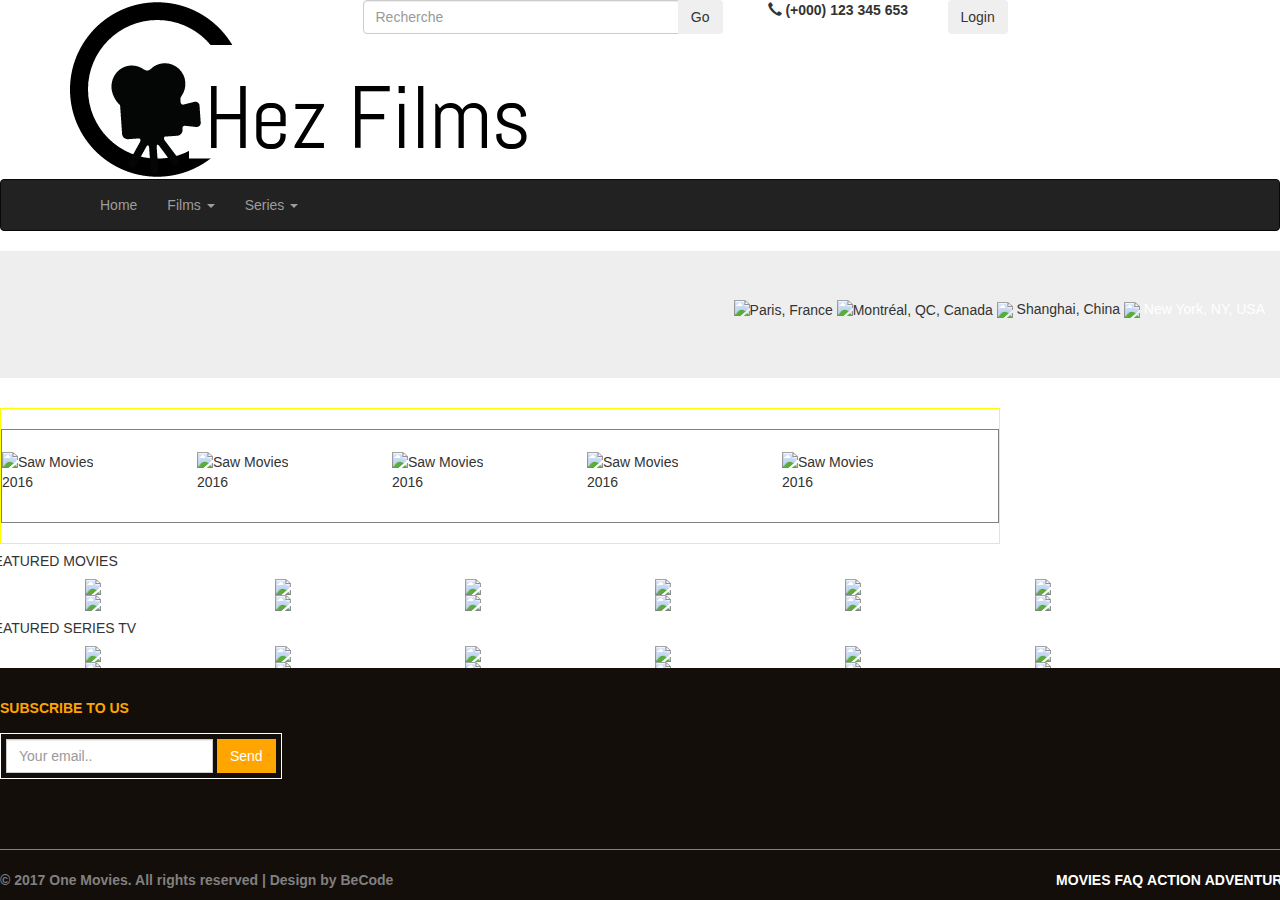
==== commit a7ddc9d7: "Merge pull request #6 from Jqu1nteroT/Pablo" ====
--- a/index.html
+++ b/index.html
@@ -4,6 +4,12 @@
 		<meta charset="utf-8">
 		<title>Allez Ciné</title>
 		<meta name="viewport" content="width=device-width, initial-scale=1">
+		<link rel="stylesheet" href="style.css">
+		<link rel="stylesheet" href="bootstrap1/css/bootstrap.min.css">
+		<link rel="stylesheet" href="bootstrapmysite.css">
+		<link rel="stylesheet" href="https://maxcdn.bootstrapcdn.com/bootstrap/3.3.7/css/bootstrap.min.css">
+		<link rel="stylesheet" type="text/css" href="style.css">
+		<link href="pgwslider.css" rel="stylesheet" type="text/css">
 		<link rel="stylesheet" href="style.css">
 		<link rel="stylesheet" media="screen" href="css/bootstrap.min.css">
 		<link rel="stylesheet" type="text/css" href="style.css">
@@ -134,34 +140,218 @@
 	</div>
 	<!-- Deuxième DIV -->
 	<section id="accueil">
-		<div class="jumbotron" style="background-color: blue;">
-			
-		</div>
-	</section>
-	<!-- Troisiéme DIV -->
-	<div>
-		<nav>
-			navigation
-		</nav>
-		
+		<div class="jumbotron container-fluid">
+			<ul class="pgwSlider">
+				<li><img src="paris.jpg" alt="Paris, France" data-description="Eiffel Tower and Champ de Mars"></li>
+				<li><img src="montreal_mini.jpg" alt="Montréal, QC, Canada" data-large-src="montreal.jpg"></li>
+				<li>
+					<img src="shanghai.jpg">
+					<span>Shanghai, China</span>
+				</li>
+				<li>
+					<a href="http://www.nyc.gov" target="_blank">
+						<img src="new-york.jpg">
+						<span>New York, NY, USA</span>
+					</a>
+				</li>
+			</ul>
+		</section>
+		<!-- Troisiéme DIV -->
+		<div style="border:1px solid yellow; padding-top:20px; padding-bottom:20px; width:1000px;">
+			<div id="the_best_movies">
+				<div class="container" style="padding-top:20px; padding-bottom:20px">
+					<div class="row">
+						<div class="col-md-2" style="padding:0px">
+							<img src="http://www.konbini.com/fr/files/2013/11/saw-2004-22-g.jpg" alt="Saw Movies" height="130" width="100">
+							<p>2016</p>
+						</div>
+						<div class="col-md-2" style="padding:0px">
+							<img src="http://www.konbini.com/fr/files/2013/11/saw-2004-22-g.jpg" alt="Saw Movies" height="130" width="100">
+							<p>2016</p>
+						</div>
+						<div class="col-md-2" style="padding:0px">
+							<img src="http://www.konbini.com/fr/files/2013/11/saw-2004-22-g.jpg" alt="Saw Movies" height="130" width="100">
+							<p>2016</p>
+						</div>
+						<div class="col-md-2" style="padding:0px">
+							<img src="http://www.konbini.com/fr/files/2013/11/saw-2004-22-g.jpg" alt="Saw Movies" height="130" width="100">
+							<p>2016</p>
+						</div>
+						<div class="col-md-4" style="padding:0px">
+							<img src="http://www.konbini.com/fr/files/2013/11/saw-2004-22-g.jpg" alt="Saw Movies" height="130" width="100">
+							<p>2016</p>
+						</div>
+					</div>
+				</div>
+			</div>
+		</div>
 		<section id="featured_movies">
-			featured_movies
+			<div class="row">
+				
+				<h5>FEATURED MOVIES</h5>
+				
+				<div class="container">
+					<div class="col-md-2">
+						<img src="images.jpeg" class="img-responsive">
+					</div>
+					<div class="col-md-2">
+						<img src="images.jpeg" class="img-responsive">
+					</div>
+					<div class="col-md-2"><img src="images.jpeg" class="img-responsive"></div>
+					
+					<div class="col-md-2">
+						<img src="images.jpeg" class="img-responsive">
+					</div>
+					<div class="col-md-2">
+						<img src="images.jpeg" class="img-responsive">
+					</div>
+					
+					<div class="col-md-2"><img src="images.jpeg" class="img-responsive"></div>
+					
+					
+					
+					<div class="col-md-2">
+						<img src="images.jpeg" class="img-responsive">
+					</div>
+					<div class="col-md-2">
+						<img src="images.jpeg" class="img-responsive">
+					</div>
+					<div class="col-md-2"><img src="images.jpeg" class="img-responsive"></div>
+					
+					<div class="col-md-2">
+						<img src="images.jpeg" class="img-responsive">
+					</div>
+					<div class="col-md-2">
+						<img src="images.jpeg" class="img-responsive">
+					</div>
+					
+					<div class="col-md-2"><img src="images.jpeg" class="img-responsive"></div>
+					
+				</div>
+			</div>
 		</section>
 		
 		<section id="featured_series">
-			featured_series
+			<div class="row">
+				<h5>FEATURED SERIES TV</h5>
+				<div class="container">
+					
+					<div class="col-md-2">
+						<img src="images.jpeg" class="img-responsive">
+					</div>
+					<div class="col-md-2">
+						<img src="images.jpeg" class="img-responsive">
+					</div>
+					<div class="col-md-2"><img src="images.jpeg" class="img-responsive"></div>
+					
+					<div class="col-md-2">
+						<img src="images.jpeg" class="img-responsive">
+					</div>
+					<div class="col-md-2">
+						<img src="images.jpeg" class="img-responsive">
+					</div>
+					
+					<div class="col-md-2"><img src="images.jpeg" class="img-responsive"></div>
+					
+					<div class="col-md-2">
+						<img src="images.jpeg" class="img-responsive">
+					</div>
+					<div class="col-md-2">
+						<img src="images.jpeg" class="img-responsive">
+					</div>
+					<div class="col-md-2"><img src="images.jpeg" class="img-responsive"></div>
+					
+					<div class="col-md-2">
+						<img src="images.jpeg" class="img-responsive">
+					</div>
+					<div class="col-md-2">
+						<img src="images.jpeg" class="img-responsive">
+					</div>
+					
+					<div class="col-md-2"><img src="images.jpeg" class="img-responsive"></div>
+					
+				</div>
+				
+			</div>
+			
+			
+			
 		</section>
 		<section id="shop_movies">
-			shop_movies
-		</section>
-		<section id="contact_us">
-			contact_us
-		</section>
-		<footer>
-			footer avec newletter
-		</footer>
-	</div>
-	<script src="https://ajax.googleapis.com/ajax/libs/jquery/1.12.4/jquery.min.js"></script>
-	<script src="js/bootstrap.min.js"></script>
-</body>
+			<div class="row">
+				<h5>SHOP MOVIES</h5>
+				
+				<div class="container">
+					
+					<div class="col-md-6" style="background-color:blue">
+					</div>
+					<div class="col-md-6" style="background-color:yellow">
+					</div>
+					
+					
+				</div>
+				
+				<div class="row">
+					
+					<div class="col-md-2">
+						<img src="images.jpeg" class="img-responsive">
+					</div>
+					<div class="col-md-2">
+						<img src="images.jpeg" class="img-responsive">
+					</div>
+					<div class="col-md-2"><img src="images.jpeg" class="img-responsive"></div>
+					
+					<div class="col-md-2">
+						<img src="images.jpeg" class="img-responsive">
+					</div>
+					<div class="col-md-2">
+						<img src="images.jpeg" class="img-responsive">
+					</div>
+					
+					<div class="col-md-2"><img src="images.jpeg" class="img-responsive"></div>
+					
+					
+					
+				</div>
+				
+			</section>
+			<section id="contact_us">
+				contact_us
+			</section>
+			<footer id="my_footer" style="padding-top:30px; position: absolute; bottom: 0">
+				<label style="color:orange">SUBSCRIBE TO US</label>
+				<footer id="my_footer">
+					<form class="form-inline">
+						<div class="form-group" style="border:1px solid white; padding:5px">
+							<input style="border-radius:0;" type="email" class="form-control" id="exampleInputEmail2" placeholder="Your email..">
+							<button id="bouton_send" style="border-radius:0;" type="submit" class="btn .btn-warning">Send</button>
+						</div>
+					</form>
+					<hr/>
+					<label id="copyright"> &copy; 2017 One Movies. All rights reserved | Design by BeCode</label>
+					<ul id="ul_footer">
+						<li><a href=""> <strong>MOVIES</strong> </a></li>
+						<li><a href=""> <strong>FAQ</strong> </a></li>
+						<li><a href=""> <strong>ACTION</strong> </a></li>
+						<li><a href=""> <strong>ADVENTURE</strong> </a></li>
+						<li><a href=""> <strong>COMEDY</strong> </a></li>
+						<li><a href=""> <strong>ICONS</strong> </a></li>
+						<li><a href=""> <strong>CONTACT US</strong> </a></li>
+					</ul>
+				</footer>
+				
+				<script src="jquery-2.2.4.js"></script>
+				<script src="http://ajax.googleapis.com/ajax/libs/jquery/1.11.0/jquery.min.js"></script>
+				<script src="pgwslider.js"></script>
+				<script src="script.js">
+						$(document).ready(function() {
+						$('.pgwSlider').pgwSlider();
+						});
+				</script>
+			</footer>
+		</div>
+		<script src="https://ajax.googleapis.com/ajax/libs/jquery/1.12.4/jquery.min.js"></script>
+		<script src="js/bootstrap.min.js"></script>
+		>>>>>>> master
+	</body>
 </html>--- a/style.css
+++ b/style.css
@@ -1,7 +1,73 @@
+
 html {
     width: 100%;
     height: 100%;
 }
+
+
+@charset "UTF-8";
+
+
+#my_footer{
+	background-color: #130E0A;
+}
+
+#subscribe{
+	color: orange;
+}
+
+#ul_footer{
+	display: inline;
+}
+
+li{
+	display: inline;
+}
+
+form{
+	padding-top: 10px;
+	padding-bottom: 50px;
+}
+
+a{
+	text-decoration: none;
+	color: white;
+}
+
+#email_footer{
+	color: gray;
+}
+
+#bouton_send{
+	color:white;
+	background-color: orange;
+}
+
+#div_blanche{
+	width: 250px;
+	padding: 10px;
+	height:20px;
+	border: 1px solid white;
+}
+
+#copyright{
+	color:gray;
+}
+
+ul{
+	float: right;
+}
+
+hr {
+	background-color: gray;
+	height:1px;
+	width: 1500px;
+	border:0;
+}
+
+#the_best_movies{
+	border: 1px solid gray;
+
 
 body{
 	margin: 0 auto;
@@ -164,5 +230,4 @@
 
 .jumbotron{
 	padding: 0;
-	height: 500px;
-}
+}
--- a/style.css
+++ b/style.css
@@ -1,7 +1,73 @@
+
 html {
     width: 100%;
     height: 100%;
 }
+
+
+@charset "UTF-8";
+
+
+#my_footer{
+	background-color: #130E0A;
+}
+
+#subscribe{
+	color: orange;
+}
+
+#ul_footer{
+	display: inline;
+}
+
+li{
+	display: inline;
+}
+
+form{
+	padding-top: 10px;
+	padding-bottom: 50px;
+}
+
+a{
+	text-decoration: none;
+	color: white;
+}
+
+#email_footer{
+	color: gray;
+}
+
+#bouton_send{
+	color:white;
+	background-color: orange;
+}
+
+#div_blanche{
+	width: 250px;
+	padding: 10px;
+	height:20px;
+	border: 1px solid white;
+}
+
+#copyright{
+	color:gray;
+}
+
+ul{
+	float: right;
+}
+
+hr {
+	background-color: gray;
+	height:1px;
+	width: 1500px;
+	border:0;
+}
+
+#the_best_movies{
+	border: 1px solid gray;
+
 
 body{
 	margin: 0 auto;
@@ -164,5 +230,4 @@
 
 .jumbotron{
 	padding: 0;
-	height: 500px;
-}
+}
--- a/style.css
+++ b/style.css
@@ -1,7 +1,73 @@
+
 html {
     width: 100%;
     height: 100%;
 }
+
+
+@charset "UTF-8";
+
+
+#my_footer{
+	background-color: #130E0A;
+}
+
+#subscribe{
+	color: orange;
+}
+
+#ul_footer{
+	display: inline;
+}
+
+li{
+	display: inline;
+}
+
+form{
+	padding-top: 10px;
+	padding-bottom: 50px;
+}
+
+a{
+	text-decoration: none;
+	color: white;
+}
+
+#email_footer{
+	color: gray;
+}
+
+#bouton_send{
+	color:white;
+	background-color: orange;
+}
+
+#div_blanche{
+	width: 250px;
+	padding: 10px;
+	height:20px;
+	border: 1px solid white;
+}
+
+#copyright{
+	color:gray;
+}
+
+ul{
+	float: right;
+}
+
+hr {
+	background-color: gray;
+	height:1px;
+	width: 1500px;
+	border:0;
+}
+
+#the_best_movies{
+	border: 1px solid gray;
+
 
 body{
 	margin: 0 auto;
@@ -164,5 +230,4 @@
 
 .jumbotron{
 	padding: 0;
-	height: 500px;
-}
+}
--- a/style.css
+++ b/style.css
@@ -1,7 +1,73 @@
+
 html {
     width: 100%;
     height: 100%;
 }
+
+
+@charset "UTF-8";
+
+
+#my_footer{
+	background-color: #130E0A;
+}
+
+#subscribe{
+	color: orange;
+}
+
+#ul_footer{
+	display: inline;
+}
+
+li{
+	display: inline;
+}
+
+form{
+	padding-top: 10px;
+	padding-bottom: 50px;
+}
+
+a{
+	text-decoration: none;
+	color: white;
+}
+
+#email_footer{
+	color: gray;
+}
+
+#bouton_send{
+	color:white;
+	background-color: orange;
+}
+
+#div_blanche{
+	width: 250px;
+	padding: 10px;
+	height:20px;
+	border: 1px solid white;
+}
+
+#copyright{
+	color:gray;
+}
+
+ul{
+	float: right;
+}
+
+hr {
+	background-color: gray;
+	height:1px;
+	width: 1500px;
+	border:0;
+}
+
+#the_best_movies{
+	border: 1px solid gray;
+
 
 body{
 	margin: 0 auto;
@@ -164,5 +230,4 @@
 
 .jumbotron{
 	padding: 0;
-	height: 500px;
-}
+}
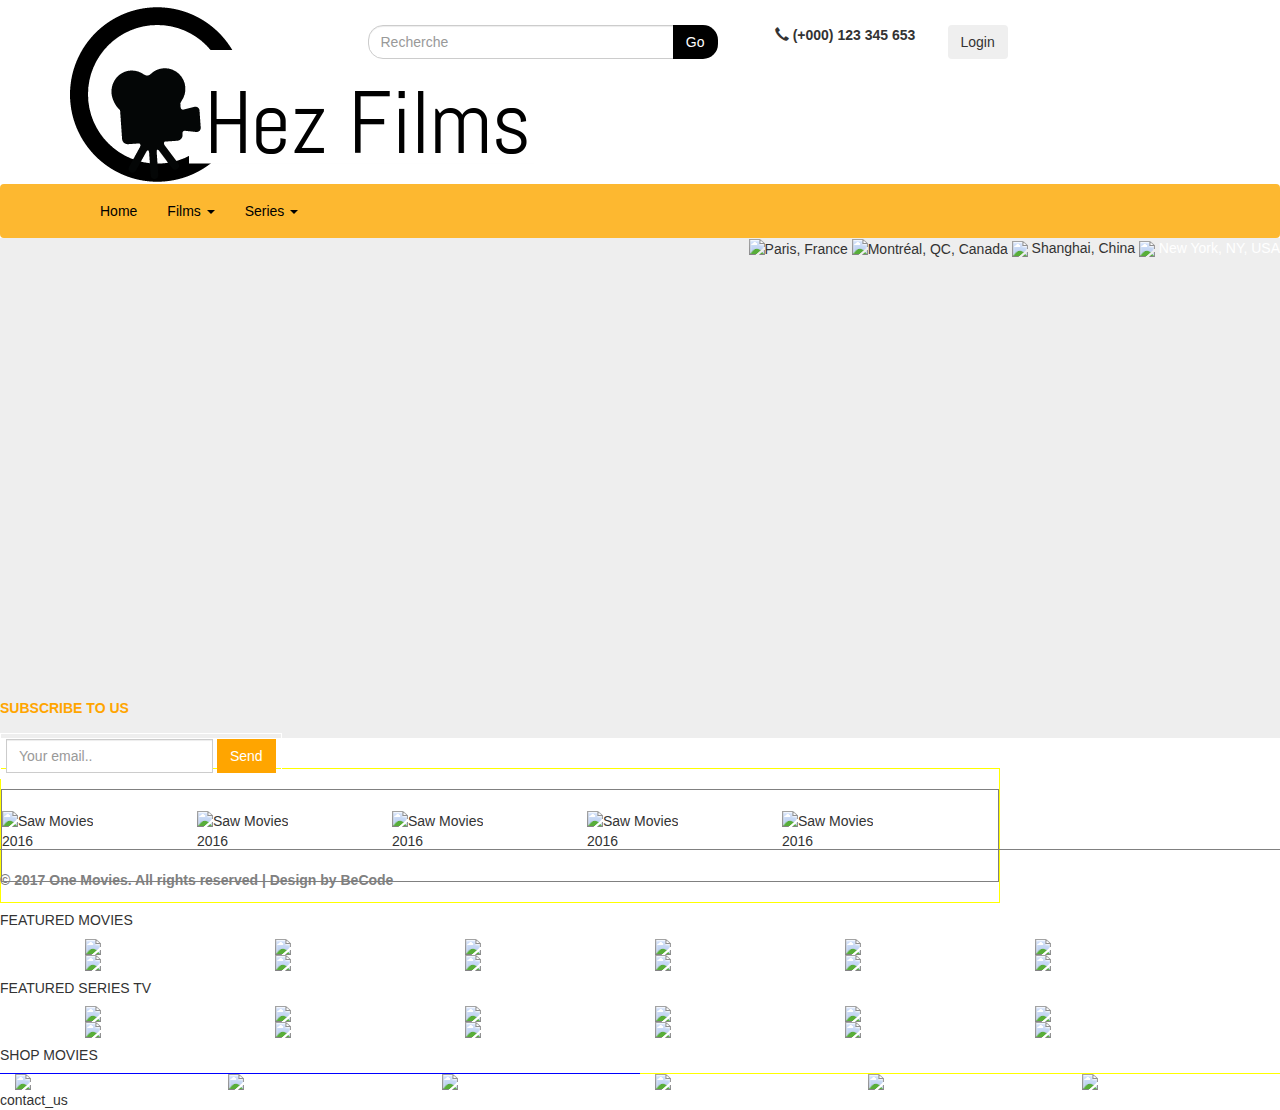
==== commit 9c35b522: "HTML base avec touts les corretions (il marche bien)" ====
--- a/index.html
+++ b/index.html
@@ -4,22 +4,13 @@
 		<meta charset="utf-8">
 		<title>Allez Ciné</title>
 		<meta name="viewport" content="width=device-width, initial-scale=1">
+		<link rel="stylesheet" media="screen" href="css/bootstrap.min.css">
 		<link rel="stylesheet" href="style.css">
-		<link rel="stylesheet" href="bootstrap1/css/bootstrap.min.css">
-		<link rel="stylesheet" href="bootstrapmysite.css">
-		<link rel="stylesheet" href="https://maxcdn.bootstrapcdn.com/bootstrap/3.3.7/css/bootstrap.min.css">
-		<link rel="stylesheet" type="text/css" href="style.css">
-		<link href="pgwslider.css" rel="stylesheet" type="text/css">
-		<link rel="stylesheet" href="style.css">
-		<link rel="stylesheet" media="screen" href="css/bootstrap.min.css">
-		<link rel="stylesheet" type="text/css" href="style.css">
 		<!--<link rel="shortcut icon" type="image/png" href="img/hipsterlogogenerator_1495106664518.png">-->
 	</head>
 	<body data-spy="scroll" data-target=".navbar" data-offset="50">
-		
+
 		<!-- Première DIV -->
-		<!--ejemplo-->
-		<!-- Modal -->
 		<div class="modal fade" id="myModal" role="dialog">
 			<div class="modal-dialog">
 				
@@ -57,11 +48,11 @@
 								</div>
 							</div>
 							<div class="container-fluid">
-							<div class="row">
-							<div class="input-group"><br>
-								<p><a href="#" class="tooltip-test" title="Oublie votre mot de passe?">Oublie votre mot de passe?</a></p>
-							</div>
-							</div>
+								<div class="row">
+									<div class="input-group"><br>
+										<p><a href="#" class="tooltip-test" title="Oublie votre mot de passe?">Oublie votre mot de passe?</a></p>
+									</div>
+								</div>
 							</div>
 						</form>
 					</div>
@@ -72,7 +63,6 @@
 				</div>
 			</div>
 		</div>
-		<!--fin del ejemplo-->
 		<div id="header">
 			<div class="container">
 				<div class="row">
@@ -142,19 +132,20 @@
 	<section id="accueil">
 		<div class="jumbotron container-fluid">
 			<ul class="pgwSlider">
-				<li><img src="paris.jpg" alt="Paris, France" data-description="Eiffel Tower and Champ de Mars"></li>
-				<li><img src="montreal_mini.jpg" alt="Montréal, QC, Canada" data-large-src="montreal.jpg"></li>
+				<li><img src="#" alt="Paris, France" data-description="Eiffel Tower and Champ de Mars"></li>
+				<li><img src="#" alt="Montréal, QC, Canada" data-large-src="montreal.jpg"></li>
 				<li>
-					<img src="shanghai.jpg">
+					<img src="#">
 					<span>Shanghai, China</span>
 				</li>
 				<li>
 					<a href="http://www.nyc.gov" target="_blank">
-						<img src="new-york.jpg">
+						<img src="#">
 						<span>New York, NY, USA</span>
 					</a>
 				</li>
 			</ul>
+		</div>
 		</section>
 		<!-- Troisiéme DIV -->
 		<div style="border:1px solid yellow; padding-top:20px; padding-bottom:20px; width:1000px;">
@@ -186,137 +177,146 @@
 			</div>
 		</div>
 		<section id="featured_movies">
-			<div class="row">
-				
-				<h5>FEATURED MOVIES</h5>
-				
-				<div class="container">
-					<div class="col-md-2">
-						<img src="images.jpeg" class="img-responsive">
-					</div>
-					<div class="col-md-2">
-						<img src="images.jpeg" class="img-responsive">
-					</div>
-					<div class="col-md-2"><img src="images.jpeg" class="img-responsive"></div>
+			<div class="container-fluid">
+				<div class="row">
 					
-					<div class="col-md-2">
-						<img src="images.jpeg" class="img-responsive">
-					</div>
-					<div class="col-md-2">
-						<img src="images.jpeg" class="img-responsive">
-					</div>
+					<h5>FEATURED MOVIES</h5>
 					
-					<div class="col-md-2"><img src="images.jpeg" class="img-responsive"></div>
-					
-					
-					
-					<div class="col-md-2">
-						<img src="images.jpeg" class="img-responsive">
-					</div>
-					<div class="col-md-2">
-						<img src="images.jpeg" class="img-responsive">
-					</div>
-					<div class="col-md-2"><img src="images.jpeg" class="img-responsive"></div>
-					
-					<div class="col-md-2">
-						<img src="images.jpeg" class="img-responsive">
-					</div>
-					<div class="col-md-2">
-						<img src="images.jpeg" class="img-responsive">
-					</div>
-					
-					<div class="col-md-2"><img src="images.jpeg" class="img-responsive"></div>
-					
+					<div class="container">
+						<div class="col-md-2">
+							<img src="images.jpeg" class="img-responsive">
+						</div>
+						<div class="col-md-2">
+							<img src="images.jpeg" class="img-responsive">
+						</div>
+						<div class="col-md-2"><img src="images.jpeg" class="img-responsive"></div>
+						
+						<div class="col-md-2">
+							<img src="images.jpeg" class="img-responsive">
+						</div>
+						<div class="col-md-2">
+							<img src="images.jpeg" class="img-responsive">
+						</div>
+						
+						<div class="col-md-2"><img src="images.jpeg" class="img-responsive"></div>
+						
+						
+						
+						<div class="col-md-2">
+							<img src="images.jpeg" class="img-responsive">
+						</div>
+						<div class="col-md-2">
+							<img src="images.jpeg" class="img-responsive">
+						</div>
+						<div class="col-md-2"><img src="images.jpeg" class="img-responsive"></div>
+						
+						<div class="col-md-2">
+							<img src="images.jpeg" class="img-responsive">
+						</div>
+						<div class="col-md-2">
+							<img src="images.jpeg" class="img-responsive">
+						</div>
+						
+						<div class="col-md-2"><img src="images.jpeg" class="img-responsive"></div>
+						
+					</div>
 				</div>
 			</div>
 		</section>
 		
 		<section id="featured_series">
-			<div class="row">
-				<h5>FEATURED SERIES TV</h5>
-				<div class="container">
+			<div class="container-fluid">
+				<div class="row">
+					<h5>FEATURED SERIES TV</h5>
+					<div class="container">
+						
+						<div class="col-md-2">
+							<img src="images.jpeg" class="img-responsive">
+						</div>
+						<div class="col-md-2">
+							<img src="images.jpeg" class="img-responsive">
+						</div>
+						<div class="col-md-2"><img src="images.jpeg" class="img-responsive"></div>
+						
+						<div class="col-md-2">
+							<img src="images.jpeg" class="img-responsive">
+						</div>
+						<div class="col-md-2">
+							<img src="images.jpeg" class="img-responsive">
+						</div>
+						
+						<div class="col-md-2"><img src="images.jpeg" class="img-responsive"></div>
+						
+						<div class="col-md-2">
+							<img src="images.jpeg" class="img-responsive">
+						</div>
+						<div class="col-md-2">
+							<img src="images.jpeg" class="img-responsive">
+						</div>
+						<div class="col-md-2"><img src="images.jpeg" class="img-responsive"></div>
+						
+						<div class="col-md-2">
+							<img src="images.jpeg" class="img-responsive">
+						</div>
+						<div class="col-md-2">
+							<img src="images.jpeg" class="img-responsive">
+						</div>
+						
+						<div class="col-md-2"><img src="images.jpeg" class="img-responsive"></div>
+						
+					</div>
 					
-					<div class="col-md-2">
-						<img src="images.jpeg" class="img-responsive">
-					</div>
-					<div class="col-md-2">
-						<img src="images.jpeg" class="img-responsive">
-					</div>
-					<div class="col-md-2"><img src="images.jpeg" class="img-responsive"></div>
-					
-					<div class="col-md-2">
-						<img src="images.jpeg" class="img-responsive">
-					</div>
-					<div class="col-md-2">
-						<img src="images.jpeg" class="img-responsive">
-					</div>
-					
-					<div class="col-md-2"><img src="images.jpeg" class="img-responsive"></div>
-					
-					<div class="col-md-2">
-						<img src="images.jpeg" class="img-responsive">
-					</div>
-					<div class="col-md-2">
-						<img src="images.jpeg" class="img-responsive">
-					</div>
-					<div class="col-md-2"><img src="images.jpeg" class="img-responsive"></div>
-					
-					<div class="col-md-2">
-						<img src="images.jpeg" class="img-responsive">
-					</div>
-					<div class="col-md-2">
-						<img src="images.jpeg" class="img-responsive">
-					</div>
-					
-					<div class="col-md-2"><img src="images.jpeg" class="img-responsive"></div>
-					
 				</div>
 				
-			</div>
-			
-			
-			
+				
+			</div>
 		</section>
 		<section id="shop_movies">
-			<div class="row">
-				<h5>SHOP MOVIES</h5>
+			<div class="container-fluid">
+				<div class="row">
+					<h5>SHOP MOVIES</h5>
+					
 				
-				<div class="container">
-					
-					<div class="col-md-6" style="background-color:blue">
-					</div>
-					<div class="col-md-6" style="background-color:yellow">
-					</div>
-					
-					
-				</div>
-				
-				<div class="row">
-					
-					<div class="col-md-2">
-						<img src="images.jpeg" class="img-responsive">
-					</div>
-					<div class="col-md-2">
-						<img src="images.jpeg" class="img-responsive">
-					</div>
-					<div class="col-md-2"><img src="images.jpeg" class="img-responsive"></div>
-					
-					<div class="col-md-2">
-						<img src="images.jpeg" class="img-responsive">
-					</div>
-					<div class="col-md-2">
-						<img src="images.jpeg" class="img-responsive">
-					</div>
-					
-					<div class="col-md-2"><img src="images.jpeg" class="img-responsive"></div>
-					
-					
-					
-				</div>
-				
+						
+						<div class="col-md-6" style="background-color:blue">
+						</div>
+						<div class="col-md-6" style="background-color:yellow">
+						</div>
+						
+						
+					</div>
+				</div>
+				<div class="container-fluid">
+					<div class="row">
+						
+						<div class="col-md-2">
+							<img src="images.jpeg" class="img-responsive">
+						</div>
+						<div class="col-md-2">
+							<img src="images.jpeg" class="img-responsive">
+						</div>
+						<div class="col-md-2"><img src="images.jpeg" class="img-responsive"></div>
+						
+						<div class="col-md-2">
+							<img src="images.jpeg" class="img-responsive">
+						</div>
+						<div class="col-md-2">
+							<img src="images.jpeg" class="img-responsive">
+						</div>
+						
+						<div class="col-md-2"><img src="images.jpeg" class="img-responsive"></div>
+						
+						
+						
+					</div>
+				</div>
 			</section>
 			<section id="contact_us">
-				contact_us
+				<div class="container-fluid">
+					<div class="row">
+						contact_us
+					</div>
+				</div>				
 			</section>
 			<footer id="my_footer" style="padding-top:30px; position: absolute; bottom: 0">
 				<label style="color:orange">SUBSCRIBE TO US</label>
@@ -339,19 +339,10 @@
 						<li><a href=""> <strong>CONTACT US</strong> </a></li>
 					</ul>
 				</footer>
-				
-				<script src="jquery-2.2.4.js"></script>
-				<script src="http://ajax.googleapis.com/ajax/libs/jquery/1.11.0/jquery.min.js"></script>
-				<script src="pgwslider.js"></script>
-				<script src="script.js">
-						$(document).ready(function() {
-						$('.pgwSlider').pgwSlider();
-						});
-				</script>
 			</footer>
-		</div>
+	
 		<script src="https://ajax.googleapis.com/ajax/libs/jquery/1.12.4/jquery.min.js"></script>
 		<script src="js/bootstrap.min.js"></script>
-		>>>>>>> master
-	</body>
+	
+</body>
 </html>--- a/style.css
+++ b/style.css
@@ -1,10 +1,4 @@
-
-html {
-    width: 100%;
-    height: 100%;
-}
-
-
+<<<<<<< HEAD
 @charset "UTF-8";
 
 
@@ -63,18 +57,43 @@
 	height:1px;
 	width: 1500px;
 	border:0;
+	
 }
 
 #the_best_movies{
 	border: 1px solid gray;
+}
+.modal-title{
+	color:red;
+	font-weight: bold;
+}
 
+#button_validate{
+	border-radius: 0;
+}
 
+.container_modal {
+	position: fixed;
+	font-family: Arial, Helvetica, sans-serif;
+	top: 0;
+	right: 0;
+	bottom: 0;
+	left: 0px;
+	background: rgba(0,0,0,0.8);
+	z-index: 99999;
+	opacity: 0;
+	-webkit-transition: opacity 400ms ease-in;
+	-moz-transition: opacity 400ms ease-in;
+	transition: opacity 400ms ease-in;
+	pointer-events: none;
+}
+=======
 body{
 	margin: 0 auto;
 	padding: 0;
 	height: auto;
 	width: 100%;
-	background-color: #fdb830;
+	/*background-color: #fdb830;*/
 }
 
 /*Header*/
@@ -84,20 +103,14 @@
 	margin: 0 auto;
 	padding: 0;
 	height: 80px;
-	padding: 40px 20px;
+	padding: 20px 20px;
 	text-align: center;
-}
-
-.logo{
-	width: 250px;
-	height: auto;
 }
 
 #header{
 
 	background-color: white;
 	margin-top: 5px;
-	width: 100%;
 }
 
 .recherche{
@@ -108,33 +121,13 @@
 	background-color: black;
 	color: white;
 	border-radius: 15px 15px 15px 15px;
-	width: 150px;
 }
 
 .go:hover{
-	background-color: #fdb830;
+	background-color: white;
 	color: black;
-	border: 1px #fdb830 solid;
+	border: 1px black solid;
 	border-radius: 15px 15px 15px 15px;
-	width: 150px;
-}
-
-.HeaderRight{
-	text-align: right;
-	padding-top: 5px;
-}
-
-.login{
-	background-color: #fdb830;
-	color: white;
-	border-radius: 0;
-	width: 100px;
-}
-
-.login:hover{
-	background-color: black;
-	color: white;
-	border-radius: 0;
 }
 
 .navbar{
@@ -142,92 +135,17 @@
 	color: black;
 	border: 2px #fdb830 solid;
 	margin: 0;
-	height: 40px;
-
 }
 
 .navbar-inverse 
 .navbar-nav>li>a {
-    color: white;
-    width: 150px;
-    height: 50px;
-    text-align: center;
-    border-right: 1px white solid;
+    color: black;
 }
-
-.navbar-inverse 
-.navbar-nav>li {
-    color: white;
-    width: 150px;
-    height: 50px;
-    text-align: center;
-    border-right: 1px white solid;
-}
-
-.navbar-inverse .navbar-nav>li>a:focus, .navbar-inverse .navbar-nav>li>a:hover {
-    color: white;
-    background-color: black;
-    border:1px black solid;
-}
-
-.navbar-nav>li>.dropdown-menu {
-    margin-top: 1px;
-    padding: 0;
-    border: 0;
-    color: white;
-    background-color: rgba(255, 0, 0, 0);
-    box-shadow: 0 0 0 0;
-}
-
-.dropdown-menu>li>a {
-    display: block;
-    padding: 3px 20px;
-    clear: both;
-    font-weight: 400;
-    line-height: 1.42857143;
-    color: white;
-    white-space: nowrap;
-    margin-top: 5px;
-	margin-left: 20px;
-	height: 40px;
-	width: 140px;
-	padding: 5px;
-	text-align: center;
-	background-color: #fdb830;
-	height: 30px;
-}
-
-.dropdown-menu>li>a:hover {
-    display: block;
-    padding: 3px 20px;
-    clear: both;
-    font-weight: 400;
-    line-height: 1.42857143;
-    color: white;
-    white-space: nowrap;
-    margin-top: 5px;
-	margin-left: 20px;
-	height: 40px;
-	width: 140px;
-	padding: 10px;
-	text-align: center;
-	background-color: black;
-}
-
-.affix {
-    top: 0;
-    width: 100%;
-	border-radius: 0 0 0;
-
-  }
-
-.affix + .container-fluid {
-      padding-top: 70px;
-      width: 100%;
-  }
 
 /*Jumbotron*/
 
 .jumbotron{
 	padding: 0;
+	height: 500px;
 }
+>>>>>>> 3db785a293e284522afb1cdce01c9578b4f1f76f
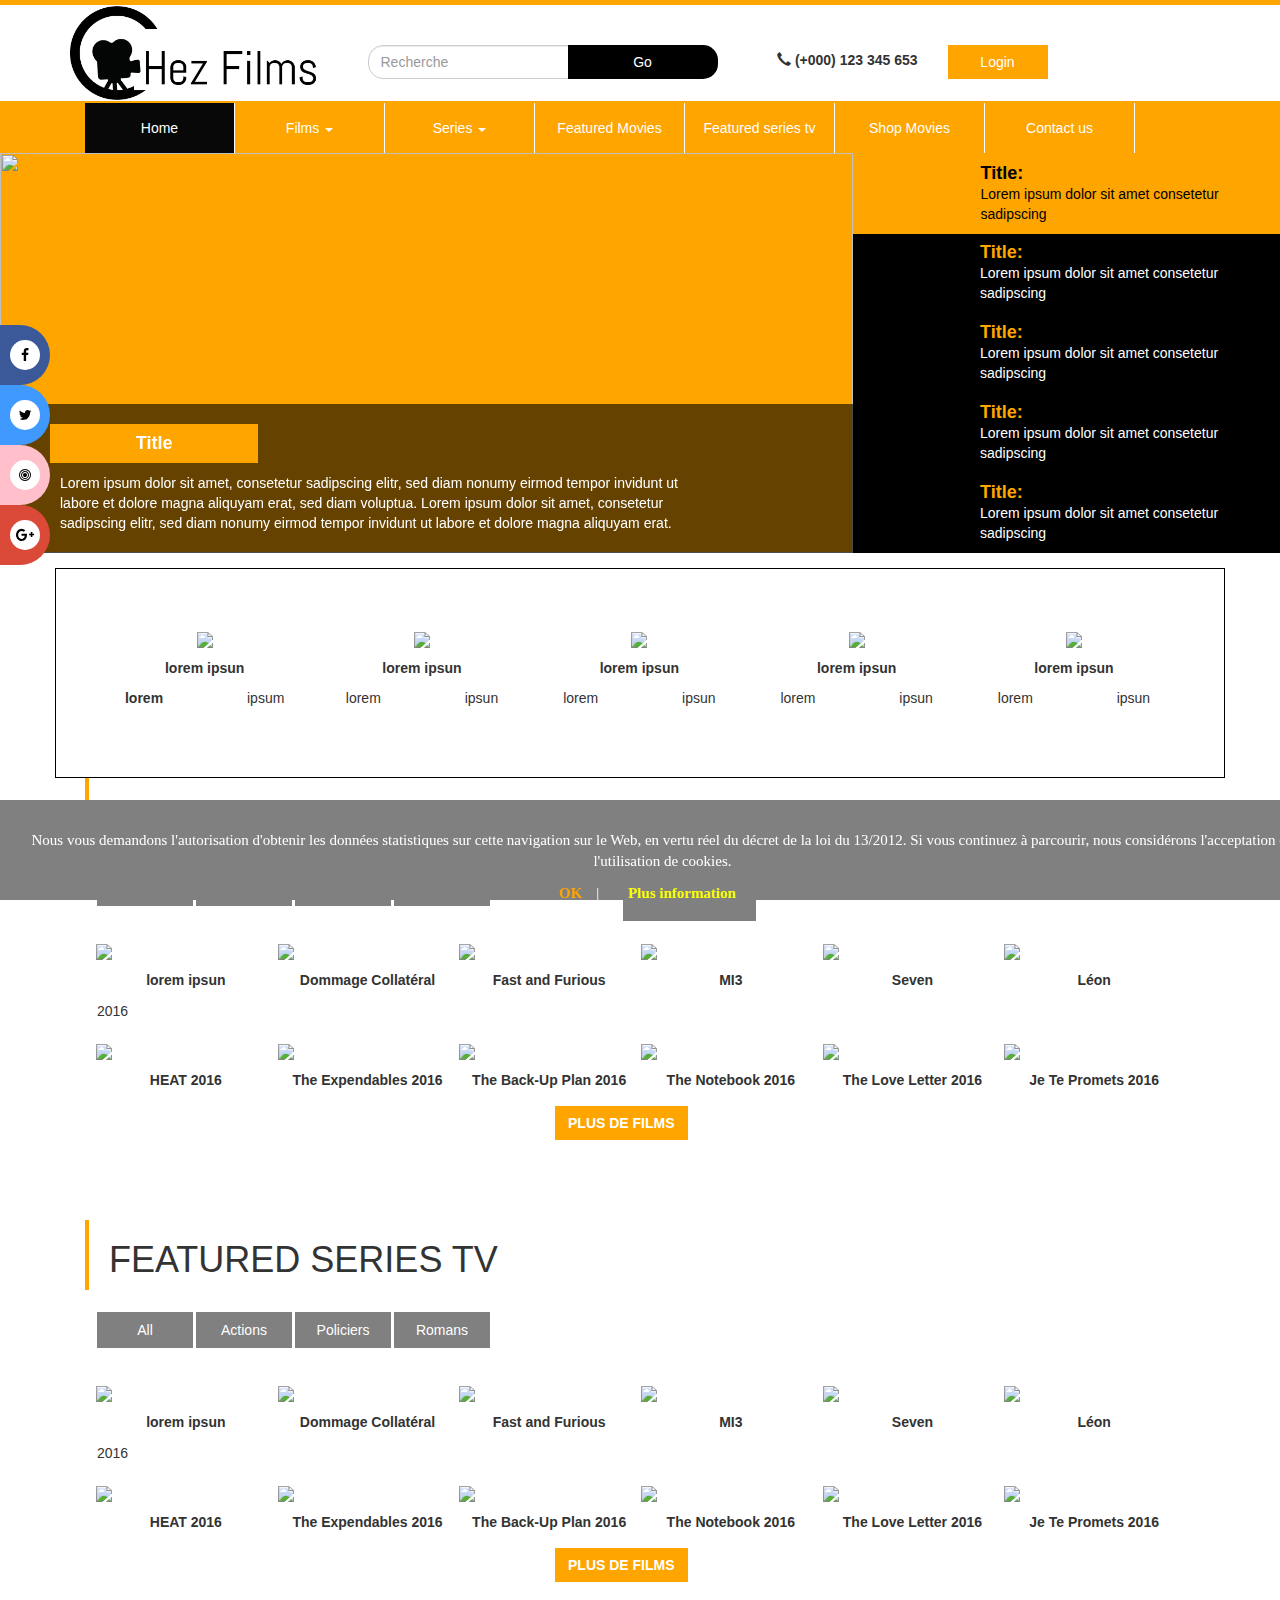
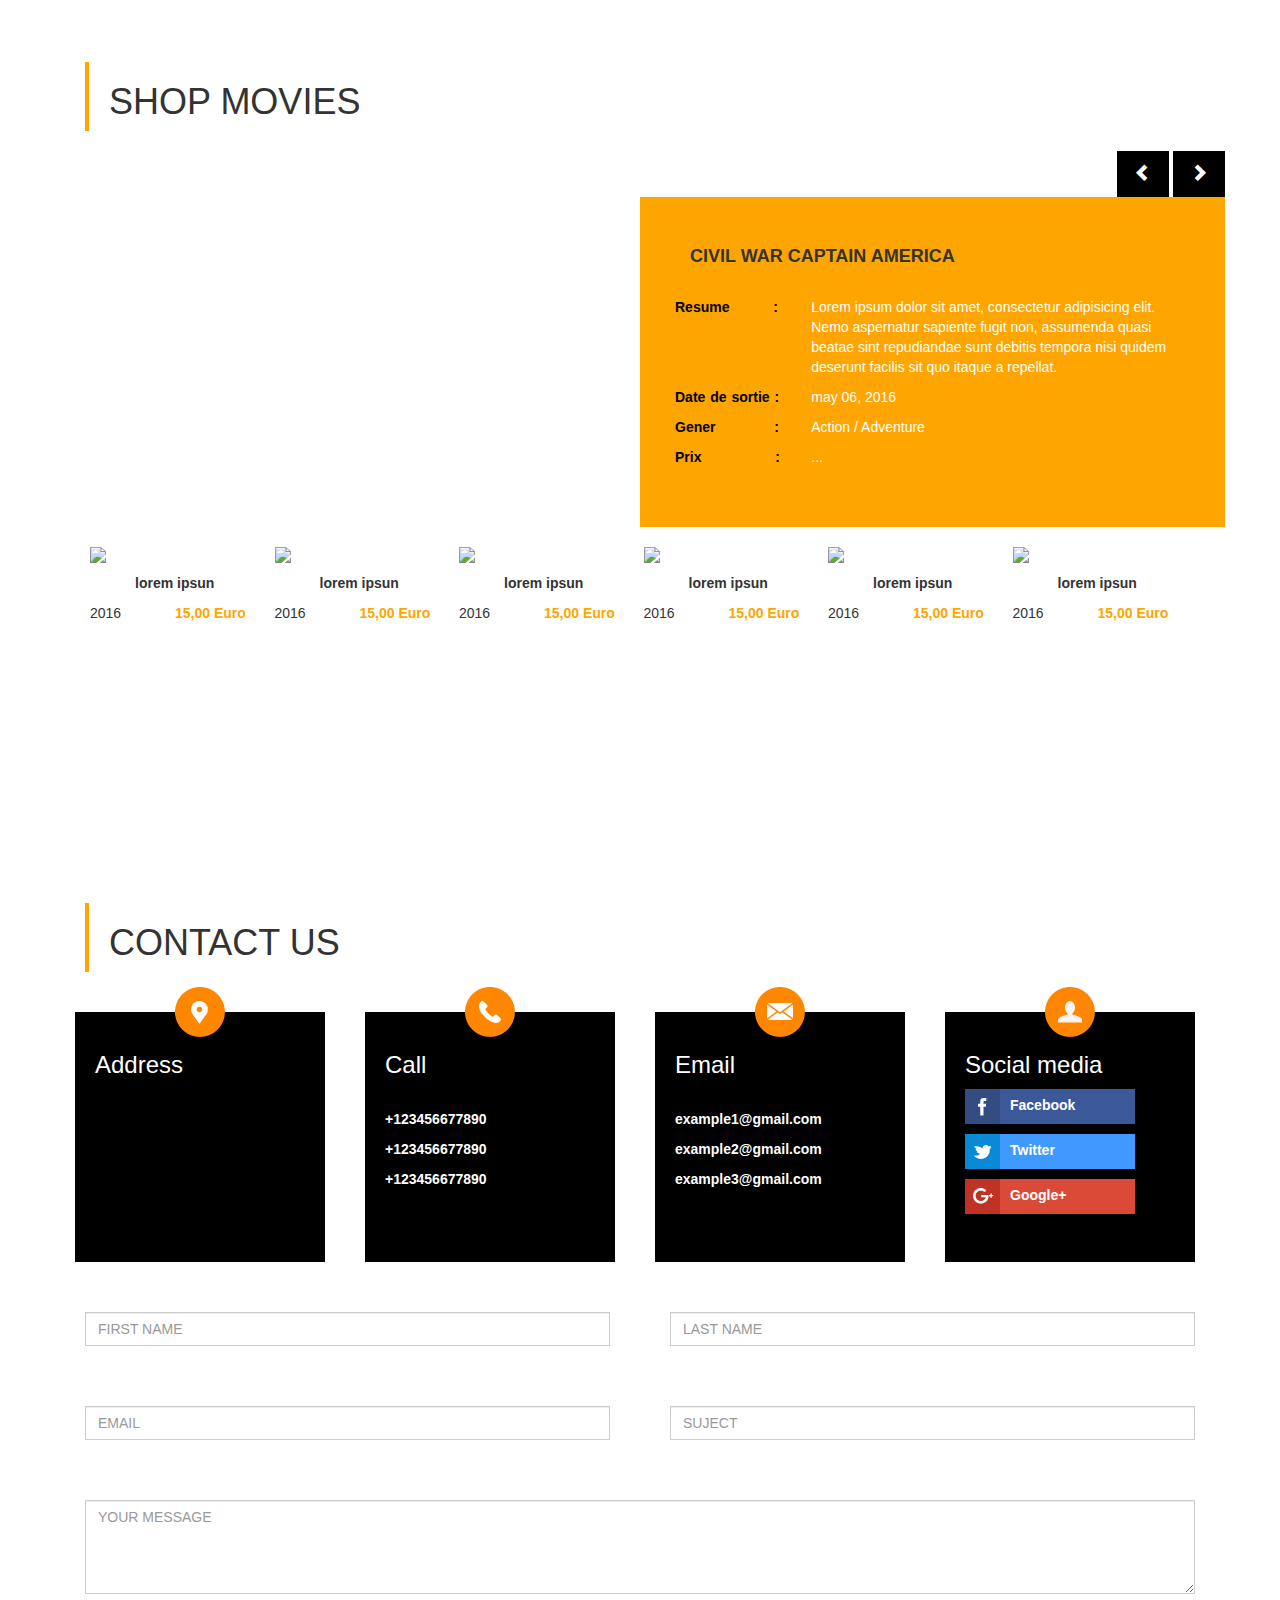
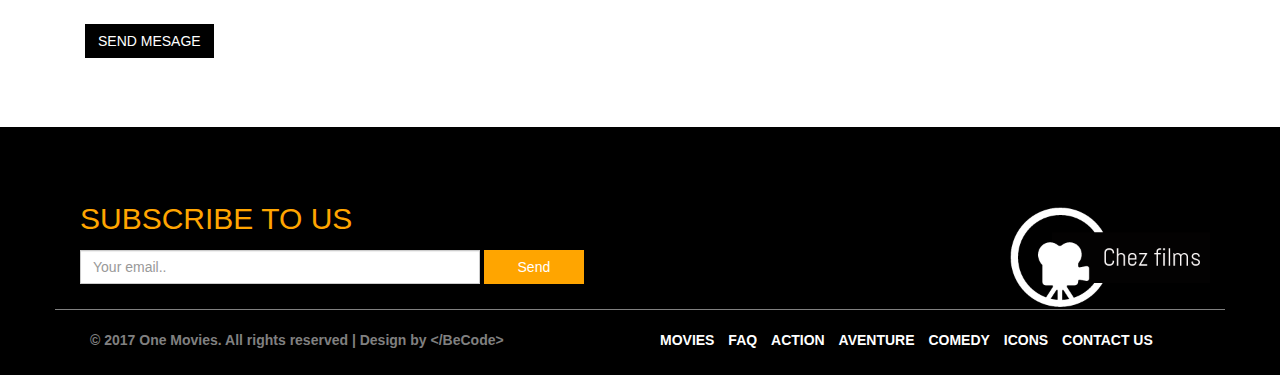
==== commit 4d716d5a: "tout le travaille deja fini" ====
--- a/index.html
+++ b/index.html
@@ -6,343 +6,940 @@
 		<meta name="viewport" content="width=device-width, initial-scale=1">
 		<link rel="stylesheet" media="screen" href="css/bootstrap.min.css">
 		<link rel="stylesheet" href="style.css">
-		<!--<link rel="shortcut icon" type="image/png" href="img/hipsterlogogenerator_1495106664518.png">-->
+		<link rel="stylesheet" href="font-awesome-4.7.0/css/font-awesome.min.css">
+		<link rel="shortcut icon" type="image/png" href="Logomakr_6RmYdT.png">
 	</head>
-	<body data-spy="scroll" data-target=".navbar" data-offset="50">
-
-		<!-- Première DIV -->
-		<div class="modal fade" id="myModal" role="dialog">
-			<div class="modal-dialog">
+	<body data-spy="scroll" data-target=".navbar" data-offset="50" id="page-top">
+		<!--COOKIES-->
+		<div id="barraaceptacion" style="display: block;">
+			<div class="inner">
+				<p>Nous vous demandons l'autorisation d'obtenir les données statistiques sur cette navigation sur le Web, en vertu réel du décret de la loi du 13/2012. Si vous continuez à parcourir, nous considérons l'acceptation de l'utilisation de cookies.</p>
+				<a href="javascript:void(0);" class="ok" onclick="PonerCookie();"><b>OK</b></a> |
+				<a href="http://politicadecookies.com" target="_blank" class="info">Plus information</a>
+			</div>
+		</div>
+		<!--le bouton flêche-->
+		<a class="page-scroll" href="#header">
+			<div class="divFleche" id="buton"></div></a>
+			<!-- Section Header-->
+			<!--Modal content verifie l'age-->
+			<!-- Lorsqu’on entre sur le site il faut contraindre l’utilisateur à entrer son âge. S’il a 18 ans et plus, l’autoriser à entrer sur le site, sinon le rediriger sur le site de moins de 18 ans. -->
+			<div id="container_modal">
+				<!--<button style="border:1px solid red" id="button_modal" type="button" class="btn btn-info btn-lg" data-toggle="modal" data-target="#myModal">Open Modal</button>-->
+				<!-- Modal -->
+				<div class="modal fade" id="myModal" role="dialog">
+					<div class="modal-dialog">
+						<!-- Contenu du modal -->
+						<div class="modal-content">
+							<div class="modal-header">
+								<!-- <button type="button" class="close" data-dismiss="modal">×</button> -->
+								<h4 class="modal-title">Important</h4>
+							</div>
+							<div class="modal-body">
+								<p>Veuillez svp introduire votre âge avant d'avoir accés au site:</p>
+								<div class="form-group">
+									<input id="input_age" type="text" class="form-control">
+								</div>
+							</div>
+							<div class="modal-footer">
+								<button onclick="testerAge()" id="button_validate" type="button" class="btn btn-success">Valider</button>
+								<!-- <button type="button" class="btn btn-default" data-dismiss="modal">Close</button> -->
+							</div>
+						</div>
+					</div>
+				</div>
 				
-				<!-- Modal content-->
-				<div class="modal-content">
-					<div class="modal-header">
-						<button type="button" class="close" data-dismiss="modal">&times;</button>
-						<h4 class="modal-title">Login:</h4>
-					</div>
-					<div class="modal-body">
-						<form class="form">
-							<label for="usr">Identifiant:</label>
-							<div class="input-group">
-								<span class="input-group-addon" id="basic-addon1"><span class="glyphicon glyphicon-user"></span></span>
-								<input type="text" class="form-control" id="usr" placeholder="Identifiant">
-							</div>
-							<label for="pwd">Password:</label>
-							<div class="input-group">
-								<span class="input-group-addon" id="basic-addon1"><span class="glyphicon glyphicon-lock"></span></span>
-								<input type="password" class="form-control" id="pwd" placeholder="Password">
-							</div>
-							<div class="input-group"><br>
-								<div class="container">
-									<div class="row">
-										<div class="col-md-2">
-											<button type="submit" class="btn boton">New User?</button>
+			</div>
+			<!--fin de verifie l'age-->
+			<!-- Modal content login-->
+			<div class="modal fade" id="login" role="dialog">
+				<div class="modal-dialog">
+					<div class="modal-content" >
+						<div class="modal-header">
+							<button type="button" class="close" data-dismiss="modal">&times;</button>
+							<h1 class="modal-title">Login:</h1>
+						</div>
+						<div class="modal-body">
+							<form class="form">
+								<label for="usr">Identifiant:</label>
+								<div class="input-group">
+									<span class="input-group-addon" id="basic-addon1"><span class="glyphicon glyphicon-user"></span></span>
+									<input type="text" class="form-control" id="usr" placeholder="Identifiant">
+								</div>
+								<label for="pwd">Password:</label>
+								<div class="input-group">
+									<span class="input-group-addon" id="basic-addon1"><span class="glyphicon glyphicon-lock"></span></span>
+									<input type="password" class="form-control" id="pwd" placeholder="Password">
+								</div>
+								<div class="input-group"><br>
+									<div class="container">
+										<div class="row">
+											<div class="col-md-2">
+												<button type="submit" class="btn boton">New User?</button>
+											</div>
+											<div class="col-md-2 col-md-offset-2">
+												<div class="checkbox">
+													<label><input type="checkbox" value="">Rester connecte</label>
+												</div>
+											</div>
+											
 										</div>
-										<div class="col-md-2 col-md-offset-2">
-											<div class="checkbox">
-												<label><input type="checkbox" value="">Rester connecte</label>
-											</div>
-										</div>
-										
 									</div>
 								</div>
-							</div>
-							<div class="container-fluid">
-								<div class="row">
-									<div class="input-group"><br>
-										<p><a href="#" class="tooltip-test" title="Oublie votre mot de passe?">Oublie votre mot de passe?</a></p>
+								<div class="container-fluid">
+									<div class="row">
+										<div class="input-group"><br>
+											<p><a href="#" class="tooltip-test" title="Oublie votre mot de passe?">Oublie votre mot de passe?</a></p>
+										</div>
 									</div>
 								</div>
-							</div>
-						</form>
-					</div>
-					<div class="modal-footer">
-						<button type="button" class="btn btn-default" data-dismiss="modal">Close</button>
-						<button type="button" class="btn btn-default">Ok!</button>
-					</div>
-				</div>
-			</div>
-		</div>
-		<div id="header">
-			<div class="container">
-				<div class="row">
-					<div class="col-xs-12 col-md-3 "><img class="logo" src="Logomakr_2fqD2V.png">
-					</div>
-					<div class="col-xs-12 col-md-4 header">
-						<div class="input-group col-xs-12" >
-							<input type="text" class="form-control recherche"  placeholder="Recherche" aria-describedby="basic-addon2">
-							<span class="input-group-btn">
-								<button class="btn btn-secondary go" type="button">Go</button>
-							</span>
+							</form>
 						</div>
-					</div>
-					<div class="col-xs-12 col-md-4 header" >
-						<div class="col-xs-12 col-md-6 HeaderRight" >
-							<p><span class="glyphicon glyphicon-earphone"></span> <strong>(+000) 123 345 653</strong></p>
-						</div>
-						<div class="col-xs-12 col-md-3" >
-							<button type="button" class="btn btn-secondary login" data-toggle="modal" data-target="#myModal">Login</button>
+						<div class="modal-footer">
+							<button type="button" class="btn btn-default" data-dismiss="modal">Close</button>
+							<button type="button" class="btn btn-default">Ok!</button>
 						</div>
 					</div>
 				</div>
 			</div>
-		</div>
-		<div class="container-fluid">
-			<div class="row">
-				<nav class="navbar navbar-inverse" data-spy="affix" data-offset-top="85">
-					<div class="container">
-						<div class="navbar-header">
-							<button type="button" class="navbar-toggle" data-toggle="collapse" data-target="#myNavbar">
-							<span class="icon-bar"></span>
-							<span class="icon-bar"></span>
-							<span class="icon-bar"></span>
-							</button>
+			<!--Fin de le Modal content-->
+			<div id="header">
+				<div class="container">
+					<div class="row">
+						<div class="col-xs-12 col-md-3 "><img class="logo" src="Logomakr_2fqD2V.png">
 						</div>
-						<div>
-							<div class="collapse navbar-collapse" id="myNavbar">
-								<ul class="nav navbar-nav">
-									<li><a href="#">Home</a></li>
-									<li class="dropdown"><a class="dropdown-toggle" data-toggle="dropdown" href="#">Films <span class="caret"></span></a>
-									<ul class="dropdown-menu">
-										<li><a href="#">Actions</a></li>
-										<li><a href="#">Aventures</a></li>
-										<li><a href="#">Policiers</a></li>
-										<li><a href="#">...</a></li>
-									</ul>
-									<li class="dropdown"><a class="dropdown-toggle" data-toggle="dropdown" href="#">Series <span class="caret"></span></a>
-									<ul class="dropdown-menu">
-										<li><a href="#">Actions</a></li>
-										<li><a href="#">Aventures</a></li>
-										<li><a href="#">Policiers</a></li>
-										<li><a href="#">...</a></li>
-									</ul>
-								</li>
-								<li></li>
-								<li></li>
-								<li></li>
-								<li></li>
-							</ul>
+						<div class="col-xs-12 col-md-4 header">
+							<div class="input-group col-xs-12" >
+								<input type="text" class="form-control recherche"  placeholder="Recherche" aria-describedby="basic-addon2">
+								<span class="input-group-btn">
+									<button class="btn btn-secondary go" type="button">Go</button>
+								</span>
+							</div>
 						</div>
-					</div>
-				</div>
-			</nav>
-		</div>
-	</div>
-	<!-- Deuxième DIV -->
-	<section id="accueil">
-		<div class="jumbotron container-fluid">
-			<ul class="pgwSlider">
-				<li><img src="#" alt="Paris, France" data-description="Eiffel Tower and Champ de Mars"></li>
-				<li><img src="#" alt="Montréal, QC, Canada" data-large-src="montreal.jpg"></li>
-				<li>
-					<img src="#">
-					<span>Shanghai, China</span>
-				</li>
-				<li>
-					<a href="http://www.nyc.gov" target="_blank">
-						<img src="#">
-						<span>New York, NY, USA</span>
-					</a>
-				</li>
-			</ul>
-		</div>
-		</section>
-		<!-- Troisiéme DIV -->
-		<div style="border:1px solid yellow; padding-top:20px; padding-bottom:20px; width:1000px;">
-			<div id="the_best_movies">
-				<div class="container" style="padding-top:20px; padding-bottom:20px">
-					<div class="row">
-						<div class="col-md-2" style="padding:0px">
-							<img src="http://www.konbini.com/fr/files/2013/11/saw-2004-22-g.jpg" alt="Saw Movies" height="130" width="100">
-							<p>2016</p>
-						</div>
-						<div class="col-md-2" style="padding:0px">
-							<img src="http://www.konbini.com/fr/files/2013/11/saw-2004-22-g.jpg" alt="Saw Movies" height="130" width="100">
-							<p>2016</p>
-						</div>
-						<div class="col-md-2" style="padding:0px">
-							<img src="http://www.konbini.com/fr/files/2013/11/saw-2004-22-g.jpg" alt="Saw Movies" height="130" width="100">
-							<p>2016</p>
-						</div>
-						<div class="col-md-2" style="padding:0px">
-							<img src="http://www.konbini.com/fr/files/2013/11/saw-2004-22-g.jpg" alt="Saw Movies" height="130" width="100">
-							<p>2016</p>
-						</div>
-						<div class="col-md-4" style="padding:0px">
-							<img src="http://www.konbini.com/fr/files/2013/11/saw-2004-22-g.jpg" alt="Saw Movies" height="130" width="100">
-							<p>2016</p>
+						<div class="col-xs-12 col-md-4 header" >
+							<div class="col-xs-12 col-md-6 HeaderRight" >
+								<p><span class="glyphicon glyphicon-earphone"></span> <strong>(+000) 123 345 653</strong></p>
+							</div>
+							<div class="col-xs-12 col-md-3" >
+								<button type="button" class="btn btn-secondary login" data-toggle="modal" data-target="#login">Login</button>
+							</div>
 						</div>
 					</div>
 				</div>
 			</div>
-		</div>
-		<section id="featured_movies">
 			<div class="container-fluid">
 				<div class="row">
+					<nav class="navbar navbar-inverse" data-offset-top="85" role="navigation">
+						<div class="container">
+							<div class="navbar-header page-scroll">
+								<button type="button" class="navbar-toggle" data-toggle="collapse" data-target="#myNavbar">
+								<span class="icon-bar"></span>
+								<span class="icon-bar"></span>
+								<span class="icon-bar"></span>
+								</button>
+							</div>
+							<div>
+								<div class="collapse navbar-collapse" id="myNavbar">
+									<ul class="nav navbar-nav">
+										<li><a class="page-scroll" href="#header">Home</a></li>
+										<li class="dropdown"><a class="dropdown-toggle" data-toggle="dropdown" href="#">Films <span class="caret"></span></a>
+										<ul class="dropdown-menu">
+											<li><a class="page-scroll" href="#">Actions</a></li>
+											<li><a class="page-scroll" href="#">Aventures</a></li>
+											<li><a class="page-scroll" href="#">Policiers</a></li>
+											<li><a class="page-scroll" href="#">...</a></li>
+										</ul>
+										<li class="dropdown"><a class="dropdown-toggle" data-toggle="dropdown" href="#">Series <span class="caret"></span></a>
+										<ul class="dropdown-menu">
+											<li><a class="page-scroll" href="#">Actions</a></li>
+											<li><a class="page-scroll" href="#">Aventures</a></li>
+											<li><a class="page-scroll" href="#">Policiers</a></li>
+											<li><a class="page-scroll" href="#">...</a></li>
+										</ul>
+									</li>
+									<li><a class="page-scroll" href="#featured_movies">Featured Movies</a></li>
+									<li><a class="page-scroll" href="#featured_series">Featured series tv</a></li>
+									<li><a class="page-scroll" href="#shop_movies">Shop Movies</a></li>
+									<li><a class="page-scroll" href="#contact_us">Contact us</a></li>
+								</ul>
+							</div>
+						</div>
+					</div>
+				</nav>
+			</div>
+		</div>
+		<!--Section Jumbotron-->
+		<section id="accueil">
+			<div id="myCarousel" class="carousel slide" data-ride="carousel">
+				
+				<!-- Wrapper for slides -->
+				<div class="carousel-inner">
 					
-					<h5>FEATURED MOVIES</h5>
-					
-					<div class="container">
-						<div class="col-md-2">
-							<img src="images.jpeg" class="img-responsive">
+					<div class="item active">
+						<img src="https://i.ytimg.com/vi/dLmKio67pVQ/maxresdefault.jpg">
+						<div class="carousel-caption">
+							<div class="col-md-3"><h4>Title</h4></div>
+							<div class="col-md-10"><p>Lorem ipsum dolor sit amet, consetetur sadipscing elitr, sed diam nonumy eirmod tempor invidunt ut labore et dolore magna aliquyam erat, sed diam voluptua. Lorem ipsum dolor sit amet, consetetur sadipscing elitr, sed diam nonumy eirmod tempor invidunt ut labore et dolore magna aliquyam erat.</p></div>
 						</div>
-						<div class="col-md-2">
-							<img src="images.jpeg" class="img-responsive">
-						</div>
-						<div class="col-md-2"><img src="images.jpeg" class="img-responsive"></div>
+						</div><!-- End Item -->
 						
-						<div class="col-md-2">
-							<img src="images.jpeg" class="img-responsive">
-						</div>
-						<div class="col-md-2">
-							<img src="images.jpeg" class="img-responsive">
-						</div>
-						
-						<div class="col-md-2"><img src="images.jpeg" class="img-responsive"></div>
-						
-						
-						
-						<div class="col-md-2">
-							<img src="images.jpeg" class="img-responsive">
-						</div>
-						<div class="col-md-2">
-							<img src="images.jpeg" class="img-responsive">
-						</div>
-						<div class="col-md-2"><img src="images.jpeg" class="img-responsive"></div>
-						
-						<div class="col-md-2">
-							<img src="images.jpeg" class="img-responsive">
-						</div>
-						<div class="col-md-2">
-							<img src="images.jpeg" class="img-responsive">
-						</div>
-						
-						<div class="col-md-2"><img src="images.jpeg" class="img-responsive"></div>
-						
-					</div>
-				</div>
-			</div>
-		</section>
-		
-		<section id="featured_series">
-			<div class="container-fluid">
-				<div class="row">
-					<h5>FEATURED SERIES TV</h5>
-					<div class="container">
-						
-						<div class="col-md-2">
-							<img src="images.jpeg" class="img-responsive">
-						</div>
-						<div class="col-md-2">
-							<img src="images.jpeg" class="img-responsive">
-						</div>
-						<div class="col-md-2"><img src="images.jpeg" class="img-responsive"></div>
-						
-						<div class="col-md-2">
-							<img src="images.jpeg" class="img-responsive">
-						</div>
-						<div class="col-md-2">
-							<img src="images.jpeg" class="img-responsive">
-						</div>
-						
-						<div class="col-md-2"><img src="images.jpeg" class="img-responsive"></div>
-						
-						<div class="col-md-2">
-							<img src="images.jpeg" class="img-responsive">
-						</div>
-						<div class="col-md-2">
-							<img src="images.jpeg" class="img-responsive">
-						</div>
-						<div class="col-md-2"><img src="images.jpeg" class="img-responsive"></div>
-						
-						<div class="col-md-2">
-							<img src="images.jpeg" class="img-responsive">
-						</div>
-						<div class="col-md-2">
-							<img src="images.jpeg" class="img-responsive">
-						</div>
-						
-						<div class="col-md-2"><img src="images.jpeg" class="img-responsive"></div>
-						
-					</div>
-					
-				</div>
-				
-				
-			</div>
-		</section>
-		<section id="shop_movies">
-			<div class="container-fluid">
-				<div class="row">
-					<h5>SHOP MOVIES</h5>
-					
-				
-						
-						<div class="col-md-6" style="background-color:blue">
-						</div>
-						<div class="col-md-6" style="background-color:yellow">
-						</div>
-						
-						
-					</div>
-				</div>
-				<div class="container-fluid">
-					<div class="row">
-						
-						<div class="col-md-2">
-							<img src="images.jpeg" class="img-responsive">
-						</div>
-						<div class="col-md-2">
-							<img src="images.jpeg" class="img-responsive">
-						</div>
-						<div class="col-md-2"><img src="images.jpeg" class="img-responsive"></div>
-						
-						<div class="col-md-2">
-							<img src="images.jpeg" class="img-responsive">
-						</div>
-						<div class="col-md-2">
-							<img src="images.jpeg" class="img-responsive">
-						</div>
-						
-						<div class="col-md-2"><img src="images.jpeg" class="img-responsive"></div>
-						
-						
-						
-					</div>
-				</div>
-			</section>
-			<section id="contact_us">
-				<div class="container-fluid">
-					<div class="row">
-						contact_us
-					</div>
-				</div>				
-			</section>
-			<footer id="my_footer" style="padding-top:30px; position: absolute; bottom: 0">
-				<label style="color:orange">SUBSCRIBE TO US</label>
-				<footer id="my_footer">
-					<form class="form-inline">
-						<div class="form-group" style="border:1px solid white; padding:5px">
-							<input style="border-radius:0;" type="email" class="form-control" id="exampleInputEmail2" placeholder="Your email..">
-							<button id="bouton_send" style="border-radius:0;" type="submit" class="btn .btn-warning">Send</button>
-						</div>
-					</form>
-					<hr/>
-					<label id="copyright"> &copy; 2017 One Movies. All rights reserved | Design by BeCode</label>
-					<ul id="ul_footer">
-						<li><a href=""> <strong>MOVIES</strong> </a></li>
-						<li><a href=""> <strong>FAQ</strong> </a></li>
-						<li><a href=""> <strong>ACTION</strong> </a></li>
-						<li><a href=""> <strong>ADVENTURE</strong> </a></li>
-						<li><a href=""> <strong>COMEDY</strong> </a></li>
-						<li><a href=""> <strong>ICONS</strong> </a></li>
-						<li><a href=""> <strong>CONTACT US</strong> </a></li>
-					</ul>
-				</footer>
-			</footer>
-	
-		<script src="https://ajax.googleapis.com/ajax/libs/jquery/1.12.4/jquery.min.js"></script>
-		<script src="js/bootstrap.min.js"></script>
-	
-</body>
-</html>+						<div class="item">
+							<img src="https://i.ytimg.com/vi/dLmKio67pVQ/maxresdefault.jpg">
+							<div class="carousel-caption">
+								<div class="col-md-3"><h4>Title</h4></div>
+								<div class="col-md-10"><p>Lorem ipsum dolor sit amet, consetetur sadipscing elitr, sed diam nonumy eirmod tempor invidunt ut labore et dolore magna aliquyam erat, sed diam voluptua. Lorem ipsum dolor sit amet, consetetur sadipscing elitr, sed diam nonumy eirmod tempor invidunt ut labore et dolore magna aliquyam erat.</p></div>
+							</div>
+							</div><!-- End Item -->
+							
+							<div class="item">
+								<img src="https://i.ytimg.com/vi/dLmKio67pVQ/maxresdefault.jpg">
+								<div class="carousel-caption">
+									<div class="col-md-3"><h4>Title</h4></div>
+									<div class="col-md-10"><p>Lorem ipsum dolor sit amet, consetetur sadipscing elitr, sed diam nonumy eirmod tempor invidunt ut labore et dolore magna aliquyam erat, sed diam voluptua. Lorem ipsum dolor sit amet, consetetur sadipscing elitr, sed diam nonumy eirmod tempor invidunt ut labore et dolore magna aliquyam erat.</p></div>
+								</div>
+								</div><!-- End Item -->
+								
+								<div class="item">
+									<img src="https://i.ytimg.com/vi/dLmKio67pVQ/maxresdefault.jpg">
+									<div class="carousel-caption">
+										<div class="col-md-3"><h4>Title</h4></div>
+										<div class="col-md-10"><p>Lorem ipsum dolor sit amet, consetetur sadipscing elitr, sed diam nonumy eirmod tempor invidunt ut labore et dolore magna aliquyam erat, sed diam voluptua. Lorem ipsum dolor sit amet, consetetur sadipscing elitr, sed diam nonumy eirmod tempor invidunt ut labore et dolore magna aliquyam erat.</p></div>
+									</div>
+									</div><!-- End Item -->
+									<div class="item">
+										<img src="https://i.ytimg.com/vi/dLmKio67pVQ/maxresdefault.jpg">
+										<div class="carousel-caption">
+											<div class="col-md-3"><h4>Title</h4></div>
+											<div class="col-md-10"><p>Lorem ipsum dolor sit amet, consetetur sadipscing elitr, sed diam nonumy eirmod tempor invidunt ut labore et dolore magna aliquyam erat, sed diam voluptua. Lorem ipsum dolor sit amet, consetetur sadipscing elitr, sed diam nonumy eirmod tempor invidunt ut labore et dolore magna aliquyam erat.</p></div>
+										</div>
+										</div><!-- End Item -->
+										
+										</div><!-- End Carousel Inner -->
+										<ul class="list-group col-sm-4">
+											<li data-target="#myCarousel" data-slide-to="0" class="list-group-item active">
+												<div class="col-md-3 mini">
+												</div>
+												<div class="col-md-9"><h4>Title:</h4>
+													<p>Lorem ipsum dolor sit amet consetetur sadipscing</p></div>
+												</li>
+												<li data-target="#myCarousel" data-slide-to="1" class="list-group-item">
+													<div class="col-md-3 mini">
+													</div>
+													<div class="col-md-9" ><h4>Title:</h4>
+														<p>Lorem ipsum dolor sit amet consetetur sadipscing</p></div>
+													</li>
+													<li data-target="#myCarousel" data-slide-to="2" class="list-group-item">
+														<div class="col-md-3 mini">
+														</div>
+														<div class="col-md-9" ><h4>Title:</h4>
+															<p>Lorem ipsum dolor sit amet consetetur sadipscing</p></div>
+														</li>
+														<li data-target="#myCarousel" data-slide-to="3" class="list-group-item">
+															<div class="col-md-3 mini">
+															</div>
+															<div class="col-md-9" ><h4>Title:</h4>
+																<p>Lorem ipsum dolor sit amet consetetur sadipscing</p></div>
+															</li>
+															<li data-target="#myCarousel" data-slide-to="4" class="list-group-item">
+																<div class="col-md-3 mini">
+																</div>
+																<div class="col-md-9"><h4>Title:</h4>
+																	<p>Lorem ipsum dolor sit amet consetetur sadipscing</p></div>
+																</li>
+															</ul>
+															<!-- Controls -->
+															<div class="carousel-controls">
+																<a class="left carousel-control" href="#myCarousel" data-slide="prev">
+																	<span class="glyphicon glyphicon-chevron-left"></span>
+																</a>
+																<a class="right carousel-control" href="#myCarousel" data-slide="next">
+																	<span  class="glyphicon glyphicon-chevron-right"></span>
+																</a>
+															</div>
+															</div><!-- End Carousel -->
+														</div>
+													</div>
+												</section>
+												<!--réseaux sociaux-->
+												<div id="les_4_reseaux_sociaux">
+													<a target="_blank" href="https://www.facebook.com/">
+														<div class="reseau_sociaux" id="facebook">
+															<p>Facebook</p>
+															<div class="icon">
+																<i class="fa fa-facebook red" aria-hidden="true"></i>
+															</div>
+														</div>
+													</a>
+													<a target="_blank" href="https://www.twitter.com">
+														<div class="reseau_sociaux" id="tweeter">
+															<p>Twitter</p>
+															<div class="icon">
+																<i class="fa fa-twitter red" aria-hidden="true"></i>
+															</div>
+														</div>
+													</a>
+													<a target="_blank" href="https://www.dribbble.com">
+														<div class="reseau_sociaux" id="dribbble">
+															<p>Dribbble</p>
+															<div class="icon">
+																<i class="fa fa-bullseye red" aria-hidden="true"></i>
+															</div>
+														</div>
+													</a>
+													<a target="_blank" href="https://www.googleplus.com">
+														<div class="reseau_sociaux" id="googlePlus">
+															<p>Google+</p>
+															<div class="icon">
+																<i class="fa fa-google-plus red" aria-hidden="true"></i>
+															</div>
+														</div>
+													</a>
+												</div>
+												<!-- Section News Movies -->
+												<section id="New_movies">
+													<div class="container marc">
+														<div id="myCarousel1" class="carousel slide" data-ride="carousel">
+															<div class="carousel-inner">
+																<div class="item active">
+																	<div class="row slider" >
+																		<div class="col-xs-2 col-md-2 poster" >
+																			<img src="http://www.ecartelera.com/images/noticias/fotos/34700/34732/1.jpg">
+																			<figcaption>lorem ipsun</figcaption>
+																			<p><b>lorem</b> ipsum</p>
+																		</div>
+																		<div class="col-xs-2 col-md-2 poster" >
+																			<img src="http://www.joblo.com/timthumb.php?src=/posters/images/full/Spider-Man-Homecoming-poster-2-large.jpg&h=600&q=100">
+																			<figcaption>lorem ipsun</figcaption>
+																			<p>lorem ipsun</p>
+																		</div>
+																		<div class="col-xs-2 col-md-2 poster" >
+																			<img src="http://www.joblo.com/posters/images/full/panther-poster-large.jpg">
+																			<figcaption>lorem ipsun</figcaption>
+																			<p>lorem ipsun</p>
+																		</div>
+																		<div class="col-xs-2 col-md-2 poster" >
+																			<img src="http://www.joblo.com/posters/images/full/the-last-jedi.jpg">
+																			<figcaption>lorem ipsun</figcaption>
+																			<p>lorem ipsun</p>
+																		</div>
+																		<div class="col-xs-2 col-md-2 poster" >
+																			<img src="http://www.joblo.com/posters/images/full/alien-covenant-poster.jpg">
+																			<figcaption>lorem ipsun</figcaption>
+																			<p>lorem ipsun</p>
+																		</div>
+																	</div>
+																</div>
+																<div class="item">
+																	<div class="row slider">
+																		<div class="col-xs-2 col-md-2 poster">
+																			<img src="https://www.cinematerial.com/media/posters/md/7a/7ajvdavw.jpg?v=1456368002pa ">
+																			<figcaption>lorem ipsun</figcaption>
+																			<p>lorem ipsun</p>
+																		</div>
+																		<div class="col-xs-2 col-md-2 poster">
+																			<img src="http://www.joblo.com/posters/images/full/john-wick-chapter-2-tposter-gallery.jpg">
+																			<figcaption>lorem ipsun</figcaption>
+																			<p>lorem ipsun</p>
+																		</div>
+																		<div class="col-xs-2 col-md-2 poster">
+																			<img src="http://www.joblo.com/posters/images/full/wonder-woman-poster.jpg">
+																			<figcaption>lorem ipsun</figcaption>
+																			<p>lorem ipsun</p>
+																		</div>
+																		<div class="col-xs-2 col-md-2 poster">
+																			<img src="http://www.joblo.com/posters/images/full/war-dogs-poster.jpg ">
+																			<figcaption>lorem ipsun</figcaption>
+																			<p>lorem ipsun</p>
+																		</div>
+																		<div class="col-xs-2 col-md-2 poster">
+																			<img src="http://www.joblo.com/posters/images/full/squad-gposter-gallery.jpg">
+																			<figcaption>lorem ipsun</figcaption>
+																			<p>lorem ipsun</p>
+																		</div>
+																	</div>
+																</div>
+																
+																<div class="item">
+																	<div class="row slider">
+																		<div class="col-xs-2 col-md-2 poster"">
+																			<img src="https://cdn.traileraddict.com/content/20th-century-fox/logan-2017-poster-2.jpg">
+																			<figcaption>lorem ipsun</figcaption>
+																			<p>lorem ipsun</p>
+																		</div>
+																		<div class="col-xs-2 col-md-2 poster"">
+																			<img src="http://www.joblo.com/posters/images/full/captain_america_civil_war_ver2.jpg">
+																			<figcaption>lorem ipsun</figcaption>
+																			<p>lorem ipsun</p>
+																		</div>
+																		<div class="col-xs-2 col-md-2 poster"">
+																			<img src="http://www.joblo.com/posters/images/full/apocalypse-destroy-poster.jpg">
+																			<figcaption>lorem ipsun</figcaption>
+																			<p>lorem ipsun</p>
+																		</div>
+																		<div class="col-xs-2 col-md-2 poster"">
+																			<img src="http://www.joblo.com/posters/images/full/warcraft-rbposter-gallery.jpg">
+																			<figcaption>lorem ipsun</figcaption>
+																			<p>lorem ipsun</p>
+																		</div>
+																		<div class="col-xs-2 col-md-2 poster"">
+																			<img src="http://www.joblo.com/posters/images/full/the-hobbit-the-battle-of-the-five-armies-poster.jpg">
+																			<figcaption>lorem ipsun</figcaption>
+																			<p>lorem ipsun</p>
+																		</div>
+																	</div>
+																</div>
+															</div>
+														</div>
+													</section>
+													<!--Setction Featured Movies (Maria)-->
+													<section id="featured_movies">
+														<div class="container-fluid" >
+															<div class="row title">
+																<h1>FEATURED MOVIES</h1>
+															</div>
+														</div>
+														<div class="container">
+															<div class="row space">
+																<div class="btn-group" id="btn-group">
+																	<button type="button" class=" buttonMovies btn" id="All">All</button>
+																	<button type="button" class=" buttonMovies btn" id="Actions">Actions</button>
+																	<button type="button" class=" buttonMovies btn" id= "Policiers">Policiers</button>
+																	<button type="button" class=" buttonMovies btn" id="Romans">Romans</button>
+																</div>
+															</div>
+														</div>
+														<div class="container">
+															<div class="row movies">
+																<div class="col-md-2 All Policiers posterM">
+																	<img src="http://www.joblo.com/posters/images/full/logan-poster-3.jpg" class="img-responsive"><figcaption>lorem ipsun</figcaption><p>2016</p>
+																</div>
+																<div class="col-md-2 All Actions posterM">
+																	
+																	<img src="http://www.joblo.com/posters/images/full/logan-poster-3.jpg" class="img-responsive"><figcaption>Dommage Collatéral</figcaption>
+																</div>
+																<div class="col-md-2 All Actions posterM">
+																	
+																	<img src="http://www.joblo.com/posters/images/full/logan-poster-3.jpg" class="img-responsive"><figcaption>Fast and Furious</figcaption>
+																</div>
+																
+																<div class="col-md-2 All Actions posterM">
+																	
+																	<img src="http://www.joblo.com/posters/images/full/logan-poster-3.jpg" class="img-responsive"><figcaption>MI3 </figcaption>
+																	
+																</div>
+																<div class="col-md-2 All Policiers posterM">
+																	
+																	<img src="http://www.joblo.com/posters/images/full/logan-poster-3.jpg" class="img-responsive"><figcaption>Seven </figcaption>
+																	
+																</div>
+																
+																<div class="col-md-2 All Policiers posterM">
+																	
+																	<img src="http://www.joblo.com/posters/images/full/logan-poster-3.jpg" class="img-responsive"><figcaption>Léon </figcaption>
+																	
+																</div>
+																
+															</div>
+														</div>
+														
+														<div class="container">
+															<div class="row movies">
+																<div class="col-md-2 All Policiers posterM">
+																	<figure>
+																		<img src="http://www.joblo.com/posters/images/full/Deadpool-poster-8.jpg" class="img-responsive"><figcaption>HEAT 2016</figcaption>
+																	</figure>
+																</div>
+																<div class="col-md-2 All Actions posterM">
+																	<figure>
+																	<img src="http://www.joblo.com/posters/images/full/Deadpool-poster-8.jpg" class="img-responsive"><figcaption>The Expendables 2016</figcaption></figure>
+																</div>
+																<div class="col-md-2 All Romans posterM">
+																	<figure>
+																		<img src="http://www.joblo.com/posters/images/full/Deadpool-poster-8.jpg" class="img-responsive">
+																	<figcaption>The Back-Up Plan 2016</figcaption></figure>
+																</div>
+																
+																<div class="col-md-2 All Romans posterM">
+																	<figure>
+																	<img src="http://www.joblo.com/posters/images/full/Deadpool-poster-8.jpg" class="img-responsive"><figcaption>The Notebook 2016</figcaption></figure>
+																	
+																</div>
+																<div class="col-md-2 All Romans posterM">
+																	<figure>
+																	<img src="http://www.joblo.com/posters/images/full/Deadpool-poster-8.jpg" class="img-responsive"><figcaption>The Love Letter 2016</figcaption></figure>
+																</div>
+																
+																<div class="col-md-2 All Romans posterM">
+																	<figure>
+																		<img src="http://www.joblo.com/posters/images/full/Deadpool-poster-8.jpg" class="img-responsive"><figcaption>Je Te Promets 2016</figcaption>
+																	</figure></div>
+																</div>
+															</div>
+															<!--centré plus de films-->
+															
+															<div id="demo" class="collapse">
+																<div class="container">
+																	<div class="row movies">
+																		<div class="col-md-2 All posterM">
+																			<figure>
+																			<img src="http://www.joblo.com/timthumb.php?src=/posters/images/full/gotgv2-poster.jpg&h=600&q=100" class="img-responsive"><figcaption>Un Long Dimanche De Fiançailles 2016</figcaption></figure>
+																		</div>
+																		<div class="col-md-2 All posterM">
+																			<figure>
+																				<img src="http://www.joblo.com/timthumb.php?src=/posters/images/full/gotgv2-poster.jpg&h=600&q=100" class="img-responsive"><figcaption>La Cité De Dieu 2016</figcaption>
+																			</figure>
+																		</div>
+																		<div class="col-md-2 All posterM">
+																			<figure>
+																			<img src="http://www.joblo.com/timthumb.php?src=/posters/images/full/gotgv2-poster.jpg&h=600&q=100" class="img-responsive"><figcaption>L'attaque Metro 123 2016</figcaption></figure>
+																		</div>
+																		
+																		<div class="col-md-2 All posterM">
+																			<figure>
+																				<img src="http://www.joblo.com/timthumb.php?src=/posters/images/full/gotgv2-poster.jpg&h=600&q=100" class="img-responsive"><figcaption>I Robot 2016</figcaption>
+																			</figure>
+																		</div>
+																		<div class="col-md-2 All posterM">
+																			<figure>
+																				<img src="http://www.joblo.com/timthumb.php?src=/posters/images/full/gotgv2-poster.jpg&h=600&q=100" class="img-responsive"><figcaption>SIN CITY 2016</figcaption>
+																			</figure>
+																		</div>
+																		
+																		<div class="col-md-2 All posterM">
+																			<figure>
+																				<img src="http://www.joblo.com/timthumb.php?src=/posters/images/full/gotgv2-poster.jpg&h=600&q=100" class="img-responsive"><figcaption>Tropa De Elite 2016</figcaption>
+																			</figure>
+																		</div>
+																	</div>
+																</div>
+															</div>
+															<div class="container">
+																<div class="row">
+																	<button type="button" class="btn buttonPlus" data-toggle="collapse" data-target="#demo">PLUS DE FILMS</button>
+																</div>
+															</div>
+														</section>
+														<!--Section Series tv-->
+														<section id="featured_series">
+															<div class="container-fluid" >
+																<div class="row title">
+																	<h1>FEATURED SERIES TV</h1>
+																</div>
+															</div>
+															<div class="container">
+																<div class="row space">
+																	<div class="btn-group" id="btn-group">
+																		<button type="button" class=" buttonMovies btn" id="All">All</button>
+																		<button type="button" class=" buttonMovies btn" id="Actions">Actions</button>
+																		<button type="button" class=" buttonMovies btn" id= "Policiers">Policiers</button>
+																		<button type="button" class=" buttonMovies btn" id="Romans">Romans</button>
+																	</div>
+																</div>
+															</div>
+															<div class="container">
+																<div class="row movies">
+																	<div class="col-md-2 All Policiers posterM">
+																		<img src="https://pmcdeadline2.files.wordpress.com/2016/06/mrrobot_s2_keyart_press1.jpg?w=625&h=926" class="img-responsive"><figcaption>lorem ipsun</figcaption><p>2016</p>
+																	</div>
+																	<div class="col-md-2 All Actions posterM">
+																		
+																		<img src="https://pmcdeadline2.files.wordpress.com/2016/06/mrrobot_s2_keyart_press1.jpg?w=625&h=926" class="img-responsive"><figcaption>Dommage Collatéral</figcaption>
+																	</div>
+																	<div class="col-md-2 All Actions posterM">
+																		
+																		<img src="https://pmcdeadline2.files.wordpress.com/2016/06/mrrobot_s2_keyart_press1.jpg?w=625&h=926" class="img-responsive"><figcaption>Fast and Furious</figcaption>
+																	</div>
+																	
+																	<div class="col-md-2 All Actions posterM">
+																		
+																		<img src="https://pmcdeadline2.files.wordpress.com/2016/06/mrrobot_s2_keyart_press1.jpg?w=625&h=926" class="img-responsive"><figcaption>MI3 </figcaption>
+																		
+																	</div>
+																	<div class="col-md-2 All Policiers posterM">
+																		
+																		<img src="https://pmcdeadline2.files.wordpress.com/2016/06/mrrobot_s2_keyart_press1.jpg?w=625&h=926" class="img-responsive"><figcaption>Seven </figcaption>
+																		
+																	</div>
+																	
+																	<div class="col-md-2 All Policiers posterM">
+																		
+																		<img src="https://pmcdeadline2.files.wordpress.com/2016/06/mrrobot_s2_keyart_press1.jpg?w=625&h=926" class="img-responsive"><figcaption>Léon </figcaption>
+																		
+																	</div>
+																	
+																</div>
+															</div>
+															
+															<div class="container">
+																<div class="row movies">
+																	<div class="col-md-2 All Policiers posterM">
+																		<figure>
+																			<img src="https://s-media-cache-ak0.pinimg.com/564x/f6/4f/89/f64f890c539e466d3f275a33ae818ace.jpg" class="img-responsive"><figcaption>HEAT 2016</figcaption>
+																		</figure>
+																	</div>
+																	<div class="col-md-2 All Actions posterM">
+																		<figure>
+																		<img src="https://s-media-cache-ak0.pinimg.com/564x/f6/4f/89/f64f890c539e466d3f275a33ae818ace.jpg" class="img-responsive"><figcaption>The Expendables 2016</figcaption></figure>
+																	</div>
+																	<div class="col-md-2 All Romans posterM">
+																		<img src="https://s-media-cache-ak0.pinimg.com/564x/f6/4f/89/f64f890c539e466d3f275a33ae818ace.jpg" class="img-responsive">
+																	<figcaption>The Back-Up Plan 2016</figcaption></figure>
+																</div>
+																
+																<div class="col-md-2 All Romans posterM">
+																	
+																	<img src="https://s-media-cache-ak0.pinimg.com/564x/f6/4f/89/f64f890c539e466d3f275a33ae818ace.jpg" class="img-responsive"><figcaption>The Notebook 2016</figcaption>
+																	
+																</div>
+																<div class="col-md-2 All Romans posterM">
+																	<figure>
+																	<img src="https://s-media-cache-ak0.pinimg.com/564x/f6/4f/89/f64f890c539e466d3f275a33ae818ace.jpg" class="img-responsive"><figcaption>The Love Letter 2016</figcaption></figure>
+																</div>
+																
+																<div class="col-md-2 All Romans posterM">
+																	<figure>
+																		<img src="https://s-media-cache-ak0.pinimg.com/564x/f6/4f/89/f64f890c539e466d3f275a33ae818ace.jpg" class="img-responsive"><figcaption>Je Te Promets 2016</figcaption>
+																	</figure></div>
+																</div>
+															</div>
+															<!--centré plus de films-->
+															
+															<div id="series" class="collapse">
+																<div class="container">
+																	<div class="row movies">
+																		<div class="col-md-2 All posterM">
+																			<figure>
+																			<img src="https://mir-s3-cdn-cf.behance.net/project_modules/max_1200/6f1c7f40664543.5787e03bf042c.jpg" class="img-responsive"><figcaption>Un Long Dimanche De Fiançailles 2016</figcaption></figure>
+																		</div>
+																		<div class="col-md-2 All posterM">
+																			<figure>
+																				<img src="https://mir-s3-cdn-cf.behance.net/project_modules/max_1200/6f1c7f40664543.5787e03bf042c.jpg" class="img-responsive"><figcaption>La Cité De Dieu 2016</figcaption>
+																			</figure>
+																		</div>
+																		<div class="col-md-2 All posterM">
+																			<figure>
+																			<img src="https://mir-s3-cdn-cf.behance.net/project_modules/max_1200/6f1c7f40664543.5787e03bf042c.jpg" class="img-responsive"><figcaption>L'attaque Metro 123 2016</figcaption></figure>
+																		</div>
+																		
+																		<div class="col-md-2 All posterM">
+																			<figure>
+																				<img src="https://mir-s3-cdn-cf.behance.net/project_modules/max_1200/6f1c7f40664543.5787e03bf042c.jpg" class="img-responsive"><figcaption>I Robot 2016</figcaption>
+																			</figure>
+																		</div>
+																		<div class="col-md-2 All posterM">
+																			<figure>
+																				<img src="https://mir-s3-cdn-cf.behance.net/project_modules/max_1200/6f1c7f40664543.5787e03bf042c.jpg" class="img-responsive"><figcaption>SIN CITY 2016</figcaption>
+																			</figure>
+																		</div>
+																		
+																		<div class="col-md-2 All posterM">
+																			<figure>
+																				<img src="https://mir-s3-cdn-cf.behance.net/project_modules/max_1200/6f1c7f40664543.5787e03bf042c.jpg" class="img-responsive"><figcaption>Tropa De Elite 2016</figcaption>
+																			</figure>
+																		</div>
+																	</div>
+																</div>
+															</div>
+															<div class="container">
+																<div class="row">
+																	<button type="button" class="btn buttonPlus" data-toggle="collapse" data-target="#series">PLUS DE FILMS</button>
+																</div>
+															</div>
+															
+														</section>
+														<!--Section Shop Movies (Static)-->
+														<section id="shop_movies">
+															<div class="container-fluid">
+																<div class="row title">
+																	<h1>SHOP MOVIES</h1>
+																</div>
+															</div>
+															<div class="container">
+																<div class="row flecheShop">
+																	<a href="#" class="butonShop btn btn-lg">
+																		<span class="glyphicon glyphicon-chevron-left"></span></a>
+																		<a href="#" class="butonShop btn btn-lg">
+																			<span class="glyphicon glyphicon-chevron-right"></span></a>
+																		</div>
+																	</div>
+																	<!--video et info-->
+																	<div class="container">
+																		<div class="row">
+																			<div class="col-md-6 presentation">
+																				<div class="embed-responsive embed-responsive-16by9">
+																					<iframe class="embed-responsive-item" src="https://www.youtube.com/embed/dKrVegVI0Us"></iframe>
+																				</div>
+																			</div>
+																			<div class="description col-md-6">
+																				<h4>CIVIL WAR CAPTAIN AMERICA</h4>
+																				<div class="col-md-3">
+																					<strong class="resume">Resume :</strong>
+																				</div>
+																				<div class="col-md-9">
+																					<p>Lorem ipsum dolor sit amet, consectetur adipisicing elit. Nemo aspernatur sapiente fugit non, assumenda quasi beatae sint repudiandae sunt debitis tempora nisi quidem deserunt facilis sit quo itaque a repellat.</p>
+																				</div>
+																				<div class="col-md-3">
+																					<strong class="date">Date de sortie :</strong>
+																				</div>
+																				<div class="col-md-9">
+																					<p>may 06, 2016</p>
+																				</div>
+																				<div class="col-md-3">
+																					<strong class="genre">Gener :</strong>
+																				</div>
+																				<div class="col-md-9">
+																					<p>Action / Adventure</p>
+																				</div>
+																				<div class="col-md-3">
+																					<strong class="prix">Prix :</strong>
+																				</div>
+																				<div class="col-md-9">
+																					<p>...</p>
+																				</div>
+																			</div>
+																		</div>
+																	</div>
+																	<!--Gallery-->
+																	<div class="container">
+																		<div class="row gallery">
+																			<div class="col-md-2">
+																				<img src="http://www.joblo.com/posters/images/full/logan-poster-3.jpg" class="img-responsive"><figcaption>lorem ipsun</figcaption><p>2016 <b>15,00‎ Euro</b></p>
+																			</div>
+																			<div class="col-md-2">
+																				<img src="http://www.joblo.com/timthumb.php?src=/posters/images/full/runner-poster2-large.jpg&h=600&q=100" class="img-responsive"><figcaption style="text-align: center;">lorem ipsun</figcaption><p>2016 <b>15,00‎ Euro</b></p>
+																			</div>
+																			<div class="col-md-2">
+																				<img src="http://www.joblo.com/timthumb.php?src=/posters/images/full/annabelle_creation_poster.jpg&h=600&q=100" class="img-responsive"><figcaption>lorem ipsun</figcaption><p>2016 <b>15,00‎ Euro</b></p>
+																			</div>
+																			<div class="col-md-2">
+																				<img src="http://www.joblo.com/timthumb.php?src=/posters/images/full/justice-league-poster-new.jpg&h=600&q=100" class="img-responsive"><figcaption>lorem ipsun</figcaption><p>2016 <b>15,00‎ Euro</b></p>
+																			</div>
+																			<div class="col-md-2">
+																				<img src="http://www.joblo.com/timthumb.php?src=/posters/images/full/the-last-jedi.jpg&h=600&q=100" class="img-responsive"><figcaption>lorem ipsun</figcaption><p>2016 <b>15,00‎ Euro</b></p>
+																			</div>
+																			<div  class="col-md-2">
+																				<img src="http://www.joblo.com/timthumb.php?src=/posters/images/full/capt-america2-teaser-poster.jpg&h=600&q=100" class="img-responsive"><figcaption>lorem ipsun</figcaption><p>2016 <b>15,00‎ Euro</b></p>
+																			</div>
+																		</div>
+																	</div>
+																</section>
+																<!--Section Contac US-->
+																<section id="contact_us">
+																	<div class="container-fluid">
+																		<div class="row title">
+																			<h1>CONTACT US</h1>
+																		</div>
+																	</div>
+																	
+																	<div class="container">
+																		<div class="row">
+																			<div class=" col-xs-12 col-md-3 info">
+																				<img class="petitLogo"  src="images/Logomakr_67keu7.png">
+																				<h3>Address</h3>
+																			</div>
+																			<div class=" col-xs-12 col-md-3 info">
+																				<img class="petitLogo"  src="images/Logomakr_40jEOX.png">
+																				<h3>Call</h3><br>
+																				
+																				<p>+123456677890</p>
+																				<p>+123456677890</p>
+																				<p>+123456677890</p>
+																				
+																			</div>
+																			<div class=" col-xs-12 col-md-3 info">
+																				<img class="petitLogo"  src="images/Logomakr_5NICSx.png">
+																				<h3>Email</h3><br>
+																				<p>example1@gmail.com</p>
+																				<p>example2@gmail.com</p>
+																				<p>example3@gmail.com</p>
+																				
+																			</div>
+																			<div class=" col-xs-12 col-md-3 info">
+																				<img class="petitLogo"  src="images/Logomakr_1sLmM2.png">
+																				<h3>Social media</h3>
+																				<div class="facebook">
+																					<img src="images/Logomakr_82RQHT.png"><a href="#">Facebook</a>
+																				</div>
+																				<div class="twitter">
+																					<img src="images/Logomakr_3Bl7Gs.png"><a href="#">Twitter</a>
+																				</div>
+																				<div class="google">
+																					<img src="images/Logomakr_6DcVLI.png"><a href="#">Google+</a>
+																				</div>
+																			</div>
+																		</div>
+																	</div>
+																	<div class="container">
+																		<div class="row">
+																			<div class=" col-xs-12 col-md-6 champs">
+																				<input type="text" class="form-control mail" placeholder="FIRST NAME">
+																			</div>
+																			<div class=" col-xs-12 col-md-6 champs">
+																				<input type="text" class="form-control mail" placeholder="LAST NAME">
+																			</div>
+																			<div class=" col-xs-12 col-md-6 champs">
+																				<input type="text" class="form-control mail" placeholder="EMAIL">
+																			</div>
+																			<div class=" col-xs-12 col-md-6 champs">
+																				<input type="text" class="form-control mail" placeholder="SUJECT">
+																			</div>
+																			<div class=" col-xs-12 col-md-12 champs">
+																				<textarea class="form-control mail" id="exampleTextarea" rows="4"placeholder="YOUR MESSAGE"></textarea>
+																			</div>
+																			<div class=" col-xs-12 col-md-12 send">
+																				<button type="button" class="btn btn-secondary sendMsn">SEND MESAGE</button>
+																			</div>
+																		</div>
+																	</div>
+																</section>
+																<!--Section Footer-->
+																<footer id="my_footer">
+																	<div class="container">
+																		<div class="row">
+																			<div class="col-sx-12 col-md-6 suscFoot">
+																				<label><h2>SUBSCRIBE TO US</h2></label>
+																				<form class="form-inline">
+																					<div class="form-group" >
+																						<input id="textarea" type="email" class="form-control mail" placeholder="Your email..">
+																						<button id="bouton_send" type="submit" class="btn .btn-warning">Send</button>
+																						
+																					</div>
+																				</form>
+																			</div>
+																			<div class="col-xs-12 col-md-6 logoFoot">
+																				<img width="200" height="100" src="Logomakr_2EbnMn.png">
+																			</div>
+																		</div>
+																	</div>
+																	<div class="container">
+																		<div class="row separator">
+																			<div class="col-sx-12 col-md-6">
+																				<label id="copyright"> &copy; 2017 One Movies. All rights reserved | Design by &lt;/BeCode&gt;</label>
+																			</div>
+																			<div class="col-sx-12 col-md-6 reFoot">
+																				<a class="link_nav_bottom" href="">MOVIES</a>
+																				<a class="link_nav_bottom" href="#">FAQ</a>
+																				<a class="link_nav_bottom" href="#">ACTION</a>
+																				<a class="link_nav_bottom" href="#">AVENTURE</a>
+																				<a class="link_nav_bottom" href="#">COMEDY</a>
+																				<a class="link_nav_bottom" href="#">ICONS</a>
+																				<a class="link_nav_bottom page-scroll" href="#contact_us">CONTACT US</a>
+																			</div>
+																		</div>
+																	</div>
+																</footer>
+																<script src="https://ajax.googleapis.com/ajax/libs/jquery/1.12.4/jquery.min.js"></script>
+																<!--le bouton flêche-->
+																<script type="text/javascript">
+																var ma_div2 = document.createElement('div');
+																ma_div2.id = 'div_fleche';
+																ma_div2.borderRadius = '100px';
+																var my_button = document.createElement('button');
+																my_button.id = 'button_fleche';
+																ma_div2.appendChild(my_button);
+																//<i class="fa fa-arrow-up" aria-hidden="true"></i>
+																//<i class="fa fa-arrow-up" aria-hidden="true" style="font-size:20px; color:white"></i>
+																var i = document.createElement('i');
+																i.id ='test';
+																i.className = "fa fa-long-arrow-up";
+																i.setAttribute('aria-hidden', 'false');
+																i.setAttribute('color','white');
+																
+																my_button.appendChild(i);
+																ma_div2.appendChild(my_button);
+																
+																document.getElementById("buton").appendChild(ma_div2);
+																$( document ).ready(function() {
+																console.log("ready!");
+																//$('#container_modal').modal();
+																//window.location.href="file:///home/user/Documents/TI-FrontEnd-AllezCine/index.html";
+																//modal age
+																$('#myModal').modal();
+																var ok = window.location.href.length;
+																console.log(ok+ " OK");
+																if(ok === 57){
+																$('#myModal').modal();
+																console.log("if");
+																}else{
+																$('#myModal').modal('hide');
+																console.log("else");
+																}
+																});
+																function testerAge(){
+																var age = document.getElementById("input_age").value;
+																if(age >= 18){
+																window.location.href="file:///home/user/Becode/TI-FrontEnd-AllezCine/index.html"+'#ok';
+																$('#myModal').modal('hide');
+																}else{
+																window.location.href = "https://www.google.be/?gws_rd=ssl";
+																};
+																};
+																//cookies
+																function getCookie(c_name){
+																var c_value = document.cookie;
+																var c_start = c_value.indexOf(" " + c_name + "=");
+																if (c_start == -1){
+																c_start = c_value.indexOf(c_name + "=");
+																}
+																if (c_start == -1){
+																c_value = null;
+																}else{
+																c_start = c_value.indexOf("=", c_start) + 1;
+																var c_end = c_value.indexOf(";", c_start);
+																if (c_end == -1){
+																c_end = c_value.length;
+																}
+																c_value = unescape(c_value.substring(c_start,c_end));
+																}
+																return c_value;
+																}
+																
+																function setCookie(c_name,value,exdays){
+																var exdate=new Date();
+																exdate.setDate(exdate.getDate() + exdays);
+																var c_value=escape(value) + ((exdays==null) ? "" : "; expires="+exdate.toUTCString());
+																document.cookie=c_name + "=" + c_value;
+																}
+																
+																if(getCookie('tiendaaviso')!="1"){
+																document.getElementById("barraaceptacion").style.display="block";
+																}
+																function PonerCookie(){
+																setCookie('tiendaaviso','1',365);
+																document.getElementById("barraaceptacion").style.display="none";
+																};
+																$(document).ready(function(){
+																
+																var clickEvent = false;
+																$('#myCarousel').carousel({
+																interval:   4000
+																}).on('click', '.list-group li', function() {
+																clickEvent = true;
+																$('.list-group li').removeClass('active');
+																$(this).addClass('active');
+																}).on('slid.bs.carousel', function(e) {
+																if(!clickEvent) {
+																var count = $('.list-group').children().length -1;
+																var current = $('.list-group li.active');
+																current.removeClass('active').next().addClass('active');
+																var id = parseInt(current.data('slide-to'));
+																if(count == id) {
+																$('.list-group li').first().addClass('active');
+																}
+																}
+																clickEvent = false;
+																});
+																})
+																$(window).load(function() {
+																var boxheight = $('#myCarousel .carousel-inner').innerHeight();
+																var itemlength = $('#myCarousel .item').length;
+																var triggerheight = Math.round(boxheight/itemlength+1);
+																$('#myCarousel .list-group-item').outerHeight(triggerheight);
+																});
+																</script>
+																<script src="js/bootstrap.min.js"></script>
+																<!-- Scrolling Nav JavaScript -->
+																<script src="js/jquery.easing.min.js"></script>
+																<script src="js/scrolling-nav.js"></script>
+															</body>
+														</html>--- a/style.css
+++ b/style.css
@@ -1,99 +1,127 @@
-<<<<<<< HEAD
+
+html {
+    width: 100%;
+    height: 100%;
+}
+
+
 @charset "UTF-8";
 
 
 #my_footer{
-	background-color: #130E0A;
+	background-color: black;
+	padding-top:30px; 
+	position: absolute; 
+	width: 100%;
+
 }
 
 #subscribe{
 	color: orange;
 }
 
-#ul_footer{
-	display: inline;
-}
-
-li{
-	display: inline;
-}
-
-form{
-	padding-top: 10px;
-	padding-bottom: 50px;
-}
-
-a{
-	text-decoration: none;
-	color: white;
-}
-
-#email_footer{
-	color: gray;
+#textarea{
+	width: 400px;
 }
 
 #bouton_send{
 	color:white;
 	background-color: orange;
-}
-
-#div_blanche{
-	width: 250px;
-	padding: 10px;
-	height:20px;
-	border: 1px solid white;
+	border-radius:0;
+	width: 100px;
+}
+
+#bouton_send:hover{
+	color:white;
+	background-color: black;
+	border-radius:0;
+	border:1px white solid;
+	width: 100px;
 }
 
 #copyright{
 	color:gray;
 }
 
-ul{
-	float: right;
-}
-
-hr {
-	background-color: gray;
-	height:1px;
-	width: 1500px;
-	border:0;
-	
+.logoFoot{
+	text-align: right;
+	padding-top: 50px;
 }
 
 #the_best_movies{
 	border: 1px solid gray;
 }
-.modal-title{
-	color:red;
-	font-weight: bold;
-}
-
-#button_validate{
-	border-radius: 0;
-}
-
-.container_modal {
-	position: fixed;
-	font-family: Arial, Helvetica, sans-serif;
-	top: 0;
-	right: 0;
-	bottom: 0;
-	left: 0px;
-	background: rgba(0,0,0,0.8);
-	z-index: 99999;
-	opacity: 0;
-	-webkit-transition: opacity 400ms ease-in;
-	-moz-transition: opacity 400ms ease-in;
-	transition: opacity 400ms ease-in;
-	pointer-events: none;
-}
-=======
+
+.suscFoot{
+	padding: 25px; 
+	text-align: left;
+	color:orange;
+}
+
+
+
+.separator{
+	padding: 20px;
+	border-top: 1px grey solid;
+}
+
+.reFoot>a{
+	padding: 5px; 
+	color: white; 
+	font-weight: bold;
+}
+
+.reFoot>a:hover{
+	padding: 5px; 
+	color: orange; 
+	font-weight: bold;
+}
+
+#div_fleche{
+width: 50px;
+height: 50px;
+background-color: orange;
+border-radius: 100px;
+margin: 0 auto;
+
+}
+
+#button_fleche{
+width: 50px;
+height: 50px;
+background-color: orange;
+border-radius: 100px;
+border-radius: 100px;
+outline: none;
+border: 1px solid orange;
+font-size: 20px;
+}
+
+#test{
+color: white;
+font-size: 30px;
+}
+
+.divFleche{
+	width: 50px; 
+	height: 50px; 
+	margin-right: 50px; 
+	margin-top: 700px; 
+	margin-left: 1400px; 
+	position: fixed; 
+	z-index: 1;
+}
+
+/*Style.css Pablo*/
+
 body{
 	margin: 0 auto;
 	padding: 0;
 	height: auto;
 	width: 100%;
-	/*background-color: #fdb830;*/
+	background-color: orange;
+	position: static;
+
 }
 
 /*Header*/
@@ -103,14 +131,20 @@
 	margin: 0 auto;
 	padding: 0;
 	height: 80px;
-	padding: 20px 20px;
+	padding: 40px 20px;
 	text-align: center;
+}
+
+.logo{
+	width: 250px;
+	height: auto;
 }
 
 #header{
 
 	background-color: white;
 	margin-top: 5px;
+	width: 100%;
 }
 
 .recherche{
@@ -121,31 +155,668 @@
 	background-color: black;
 	color: white;
 	border-radius: 15px 15px 15px 15px;
+	width: 150px;
 }
 
 .go:hover{
-	background-color: white;
+	background-color: orange;
 	color: black;
-	border: 1px black solid;
+	border: 1px orange solid;
 	border-radius: 15px 15px 15px 15px;
+	width: 150px;
+}
+
+.HeaderRight{
+	text-align: right;
+	padding-top: 5px;
+}
+
+.login{
+	background-color: orange;
+	color: white;
+	border-radius: 0;
+	width: 100px;
+}
+
+.login:hover{
+	background-color: black;
+	color: white;
+	border-radius: 0;
 }
 
 .navbar{
-	background-color: #fdb830;
+	background-color: orange;
 	color: black;
-	border: 2px #fdb830 solid;
+	border: 2px orange solid;
 	margin: 0;
+	height: 40px;
+
 }
 
 .navbar-inverse 
 .navbar-nav>li>a {
+    color: white;
+    width: 150px;
+    height: 50px;
+    text-align: center;
+    border-right: 1px white solid;
+}
+
+.navbar-inverse 
+.navbar-nav>li {
+    color: white;
+    width: 150px;
+    height: 50px;
+    text-align: center;
+    border-right: 1px white solid;
+}
+
+.navbar-inverse .navbar-nav>li>a:focus, .navbar-inverse .navbar-nav>li>a:hover {
+    color: white;
+    background-color: black;
+    border:1px black solid;
+}
+
+.navbar-nav>li>.dropdown-menu {
+    margin-top: 1px;
+    padding: 0;
+    border: 0;
+    color: white;
+    background-color: rgba(255, 0, 0, 0);
+    box-shadow: 0 0 0 0;
+}
+
+.dropdown-menu>li>a {
+    display: block;
+    padding: 3px 20px;
+    clear: both;
+    font-weight: 400;
+    line-height: 1.42857143;
+    color: white;
+    white-space: nowrap;
+    margin-top: 5px;
+	margin-left: 20px;
+	height: 40px;
+	width: 140px;
+	padding: 5px;
+	text-align: center;
+	background-color: orange;
+	height: 30px;
+}
+
+.dropdown-menu>li>a:hover {
+    display: block;
+    padding: 3px 20px;
+    clear: both;
+    font-weight: 400;
+    line-height: 1.42857143;
+    color: white;
+    white-space: nowrap;
+    margin-top: 5px;
+	margin-left: 20px;
+	height: 40px;
+	width: 140px;
+	padding: 10px;
+	text-align: center;
+	background-color: black;
+}
+
+.affix {
+    top: 0;
+    width: 100%;
+	border-radius: 0 0 0;
+
+  }
+
+.affix + .container-fluid {
+      padding-top: 70px;
+      width: 100%;
+  }
+  
+/*Section CONTACT US*/
+
+#contact_us{
+	height: 850px; 
+	margin-bottom: 0;
+	background-color: white;
+	padding-top: 2%;
+}
+
+.petitLogo{
+	
+	margin-left: 80px;
+	display: block;
+	top: -25px;
+	position: absolute; 
+	z-index: 1;
+}
+
+.title{
+	border-left: 4px orange solid; 
+	padding-left: 20px;
+	margin-left: 70px; 
+	margin-bottom: 20px;
+}
+
+.info{
+	height: 250px; 
+	width: 250px; 
+	background-color: black;
+	 margin: 20px; 
+	 padding: 20px;
+	
+	 color: white; 
+	 font-weight: bold; 
+	 position: relative;
+}
+
+.info>div>a{
+	color: white;
+	margin-left: 10px;
+}
+
+.info>div>a:hover{
+	color: orange;
+	margin-left: 10px;
+}
+
+.facebook{
+	height: 35px; 
+	width: 170px; 
+	margin-top: 10px; 
+	background-color: #3B5998;
+}
+
+.twitter{
+	height: 35px; 
+	width: 170px; 
+	margin-top: 10px; 
+	background-color: #4099FF;
+}
+
+.google{
+	height: 35px; 
+	width: 170px; 
+	margin-top: 10px; 
+	background-color: #db4a39;
+}
+
+.forme{
+	height: auto; 
+	padding: 5px;
+}
+
+.champs{
+	padding: 30px;
+}
+
+.mail{
+	border-radius: 0;
+}
+
+.mail:focus{
+	border-radius: 0;
+	box-shadow: 0px 0px 4px 2px rgba(0,0,0,0.75);
+	border: 1px black ;
+}
+
+.send{
+	margin-bottom: 10px; 
+	margin-left: 15px;
+}
+
+.sendMsn{
+	border-radius: 0;
+	background-color: 
+	black; color: white;
+}
+
+.sendMsn:hover{
+	border-radius: 0;
+	background-color: black; 
+	color: white;
+	border: 1px black solid;
+	box-shadow: 0px 0px 4px 2px rgba(0,0,0,0.75);
+}
+
+/*cookies*/
+
+#barraaceptacion {
+    display:none;
+    position:fixed;
+    left:0px;
+    right:0px;
+    bottom:0px;
+    padding: 20px;
+    width:100%;
+    height: 100px;
+    text-align:center;
+    min-height:40px;
+    background-color: gray;
+    color:#fff;
+    z-index:99999;
+}
+ 
+.inner {
+    width:100%;
+    position:absolute;
+    padding-left:5px;
+    font-family:verdana;
+    font-size:15px;
+    top:30%;
+}
+ 
+.inner a.ok {
+    padding: 10px;
+    color: orange;
+    text-decoration:none;
+}
+
+.inner a.ok:hover {
+    padding: 10px;
+    color: blue;
+    text-decoration:none;
+}
+ 
+.inner a.info {
+	padding-top: 3px;
+    padding-left:5px;
+    text-decoration:none;
+    color:#faff00;
+    background-color: gray;
+}
+
+.inner a.info:hover {
+    padding-left:5px;
+    text-decoration:none;
+    color: blue;
+}
+
+/*News Movies*/
+
+#New_movies{
+	z-index: 2; 
+	position: relative;
+	background-color: white;
+	margin: 0 auto;
+	padding-top: 15px;
+}
+
+.marc{
+	border: 1px black solid;
+}
+
+.slider{
+	background-color: white;
+	height: auto; 
+	padding: 40px;
+}
+
+
+.poster{
+	text-align: center; 
+	padding: 1px;  
+	height: auto; 
+	margin: 18px;
+
+}
+
+figcaption{
+	font-weight: bold;
+	margin: 10px;
+}
+
+.poster>img{
+	width: 100%;
+}
+
+.poster>p{
+	word-spacing: 80px;
+}
+
+/*Les 4 div: rÃ©seaux sociaux*/
+
+#les_4_reseaux_sociaux{
+	position: fixed;
+	top: 325px;
+	z-index: 3;
+}
+
+#les_4_reseaux_sociaux>a{
+	text-decoration:none;
+}
+
+.reseau_sociaux{
+	padding-right: 10px;
+	padding-top: 15px;
+	padding-bottom: 15px;
+	margin-left: -150px;
+    width: 200px; /*40px*/
+    height: 60px; /*15px*/
+    border-radius: 0px 100px 100px 0px; /*en haut a gauche   a droite en haut  a droit en bas   a gauche en bas*/
+	color: white;
+ 	transition-duration: 1s;
+ 	transition-property: margin-left; 
+ 	text-align: right;   
+}
+
+.reseau_sociaux:hover{	
+    height: 60px;	
+	margin-left: 0px;
+ 	transition-property: margin-left;
+}
+
+.icon{
+	background-color: white; 
+	color: black; 
+	border-radius:100px; 
+	width:30px; 
+	height:30px;
+	display: inline-block;
+	text-align: center;
+	padding-left:
+
+}
+
+.red{
+	width:30px; 
+	height:25px; 
+	margin-top: 8px;
+}
+#tweeter>p{
+	margin-right: 30px;
+	color: white;
+	font-weight: bold;
+	display: inline-block;
+}
+
+#facebook>p{
+	color: white;
+	font-weight: bold;
+	display: inline-block; 
+	margin-right: 30px;
+}
+
+#dribbble>p{
+	color: white;
+	font-weight: bold;
+	display: inline-block; 
+	margin-right: 30px;
+}
+
+#googlePlus>p{
+	color: white;
+	font-weight: bold;
+	display: inline-block; 
+	margin-right: 30px;
+}
+
+#tweeter{
+	background-color: #4099FF;
+
+}
+
+#facebook{
+	background-color: #3B5998;
+}
+
+#dribbble{
+	background-color: pink;
+}
+
+#googlePlus{
+	background-color: #DB4A39;
+}
+
+/*feacturec movies & series*/
+
+#featured_movies{
+	height: auto; 
+	margin-bottom: 0;
+	background-color: white;
+	padding-top: 0;
+}
+
+#featured_series{
+	height: auto; 
+	margin-bottom: 0;
+	background-color: white;
+	padding-top: 0;
+}
+
+.space{
+	padding-left: 40px;
+	margin-bottom: 30px;
+}
+
+.buttonMovies{
+	border-radius: 0px; 
+	background-color: gray; 
+	border: 2px white solid;
+	color: white;
+	height: 40px;
+	width: 100px;
+}
+
+.buttonMovies:hover{
+	border-radius: 0px; 
+	background-color: orange; 
+	border: 2px white solid;
+	color: white;
+	height: 40px;
+	width: 100px;
+}
+
+.posterM{
+	text-align: center; 
+	padding: 1px;  
+	height: auto; 
+}
+
+.posterM>p{
+	text-align: left; 
+	padding: 1px;  
+	height: auto; 
+}
+
+.buttonPlus{
+	border-radius: 0px; 
+	background-color: orange; 
+	border: 1px orange solid;
+	color: white;
+	margin-left: 500px; 
+	margin-bottom: 80px;
+	font-weight: bold;
+}
+
+.buttonPlus:hover{
+	border-radius: 0px; 
+	background-color: black; 
+	border: 1px black solid;
+	color: white;
+	margin-left: 500px; 
+	margin-bottom: 80px;
+	font-weight: bold;
+}
+
+.movies{
+	background-color: white;
+	height: auto; 
+	padding: 40px;
+	padding-top: 5px;
+	padding-bottom: 5px;
+}
+
+/*Jumbotron*/
+
+#myCarousel .carousel-caption {
+    left:0;
+    right:0;
+    bottom:0;
+    text-align:left;
+    padding:10px;
+    background:rgba(0,0,0,0.6);
+    text-shadow:none;
+}
+
+#myCarousel .item>img{
+	width: 100%; 
+	height: 400px;
+}
+
+#myCarousel .carousel-caption .col-md-3>h4{
+	font-weight: bold;
+}
+
+#myCarousel .carousel-caption .col-md-3{
+	font-weight: bold;
+	background-color: orange; 
+	text-align: center;
+	margin: 10px;
+	margin-left: 40px;
+}
+
+#myCarousel .carousel-caption .col-md-10>p{
+	margin-left: 35px;
+}
+
+#myCarousel .list-group {
+    position:absolute;
+    top:0;
+    right:0;
+    padding-right: 0;
+}
+    
+#myCarousel .list-group-item {
+    border-radius:0px;
+    cursor:pointer;
+    background-color: black;
+    border: 1px black;
+	color: white;
+	height: auto;
+	padding: 10px;
+}
+
+#myCarousel .list-group-item .col-md-9 >h4{
+	font-weight: bold; 
+	color: orange;
+	margin: 0;
+}
+
+#myCarousel .list-group .active .col-md-9>h4{
+	color: black;
+}
+    
+#myCarousel .list-group .active {
+    background-color: orange;
+    border:1px orange solid;
     color: black;
 }
 
-/*Jumbotron*/
-
-.jumbotron{
-	padding: 0;
-	height: 500px;
-}
->>>>>>> 3db785a293e284522afb1cdce01c9578b4f1f76f
+#myCarousel .mini{
+	background-image:url('https://i.ytimg.com/vi/dLmKio67pVQ/maxresdefault.jpg');
+	background-size:cover;
+	height:100%;
+}
+    
+@media (min-width: 992px) {
+    #myCarousel {padding-right:33.3333%;}
+    #myCarousel .carousel-controls {display:none;}
+}
+    
+@media (max-width: 991px) {
+    .carousel-caption p,
+    #myCarousel .list-group {display:none;}
+}
+
+/*Shop Movies*/
+
+#shop_movies{
+	height: auto; 
+	margin-bottom: 0;
+	background-color: white;
+	padding-top: 0;
+}
+
+.flecheShop{
+	float: right;
+}
+
+.butonShop{
+	background-color: black; 
+	color: white; 
+	border-radius: 0px; 
+	margin: 0;
+}
+
+.butonShop:hover{
+	background-color: black; 
+	color: orange; 
+	border-radius: 0px; 
+	margin: 0;
+}
+
+.presentation{
+	padding: 0px;
+}
+
+.description{
+	height: 330px; 
+	background-color: orange; 
+	padding: 20px;
+}
+
+.description>h4{
+	font-weight: bold; 
+	margin: 30px;
+}
+
+.resume{
+	word-spacing: 40px; 
+	color: black;
+}
+
+.date{
+	word-spacing: 1px; 
+	color: black;
+}
+
+.genre{
+	word-spacing: 55px; 
+	color: black;
+}
+
+.prix{
+	word-spacing: 70px; 
+	color: black;
+}
+
+#shop_movies .col-md-9>p{
+	color: white; 
+	text-align: left;
+}
+
+#shop_movies .gallery{
+	height: 350px; 
+	padding: 20px;
+}
+
+#shop_movies .col-md-2{
+	height: 100%; 
+	padding: 0; 
+	width: 15%; 
+	margin-left: 15px;
+}
+
+#shop_movies .col-md-2>figcaption{
+	text-align: center;
+}
+
+#shop_movies .col-md-2>p{
+	word-spacing: 50px;
+}
+
+#shop_movies .col-md-2>p>b{
+	color: orange; 
+	word-spacing: normal;
+}